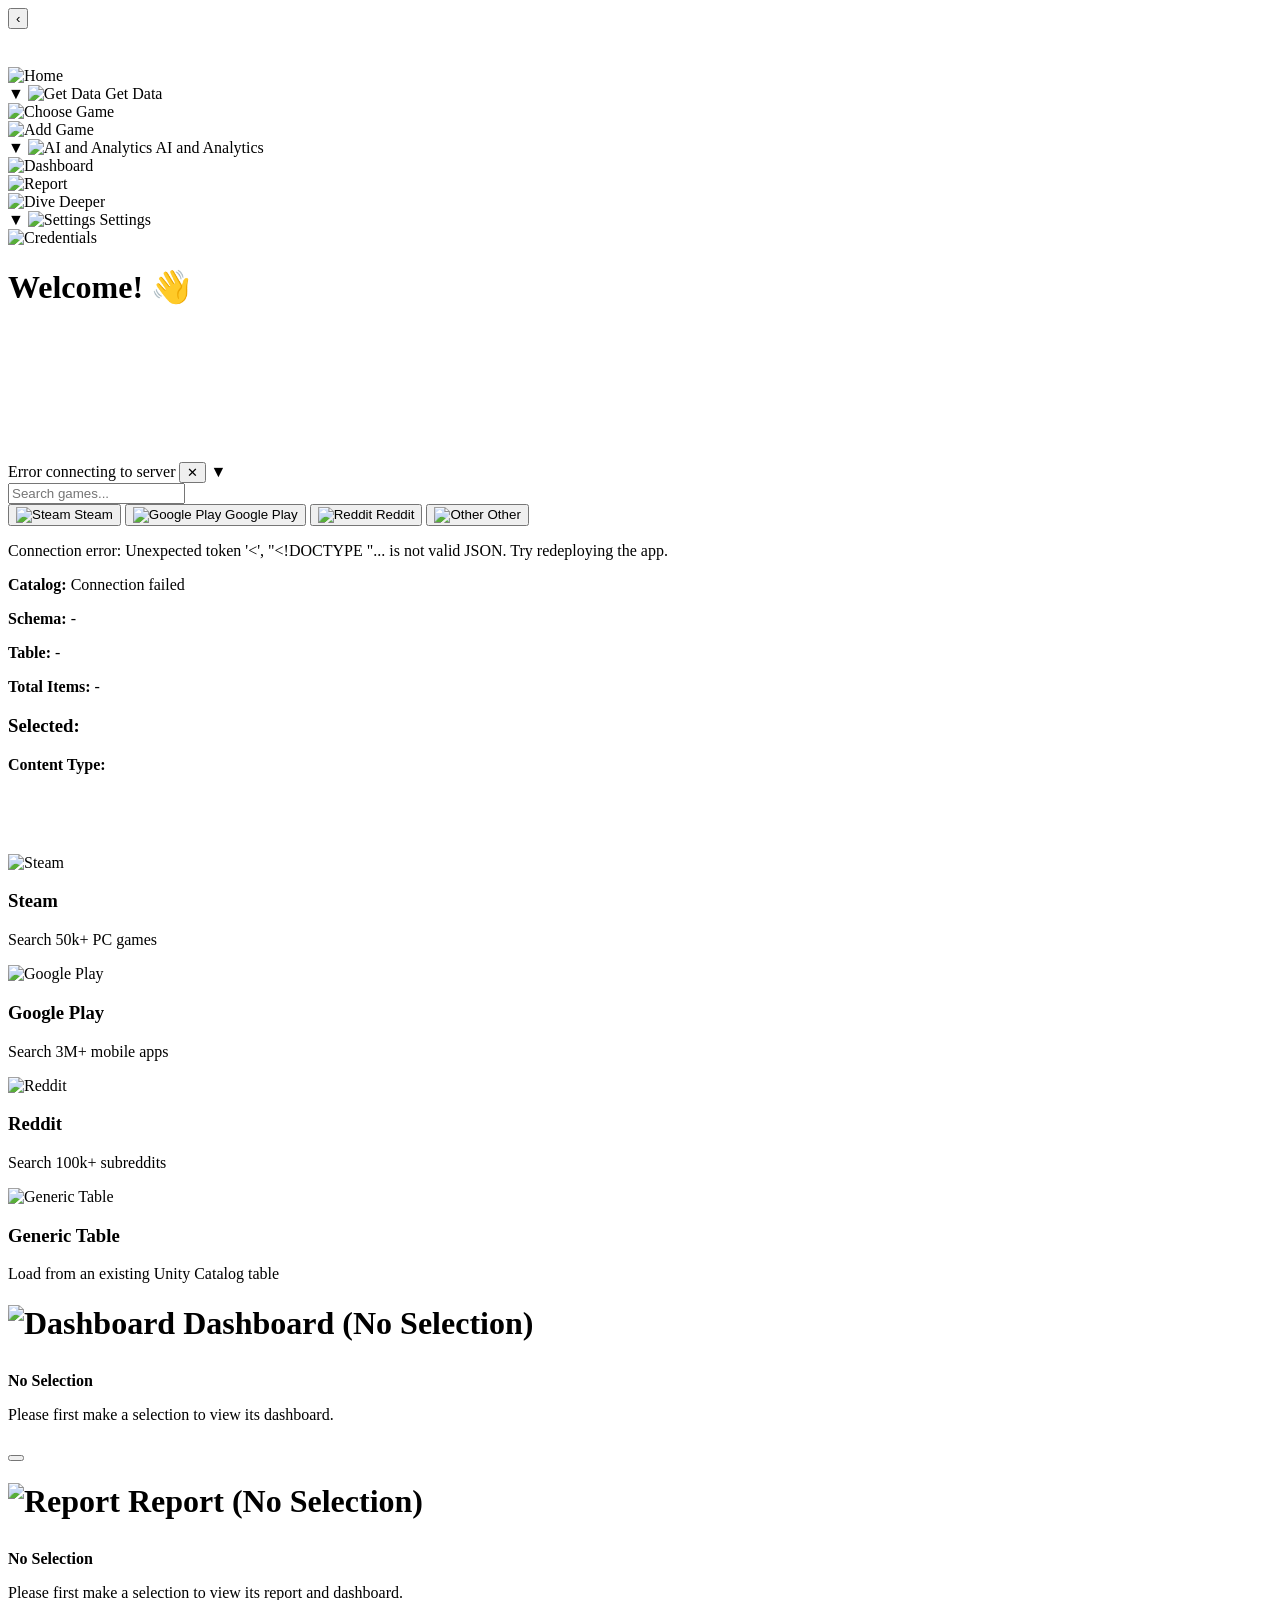
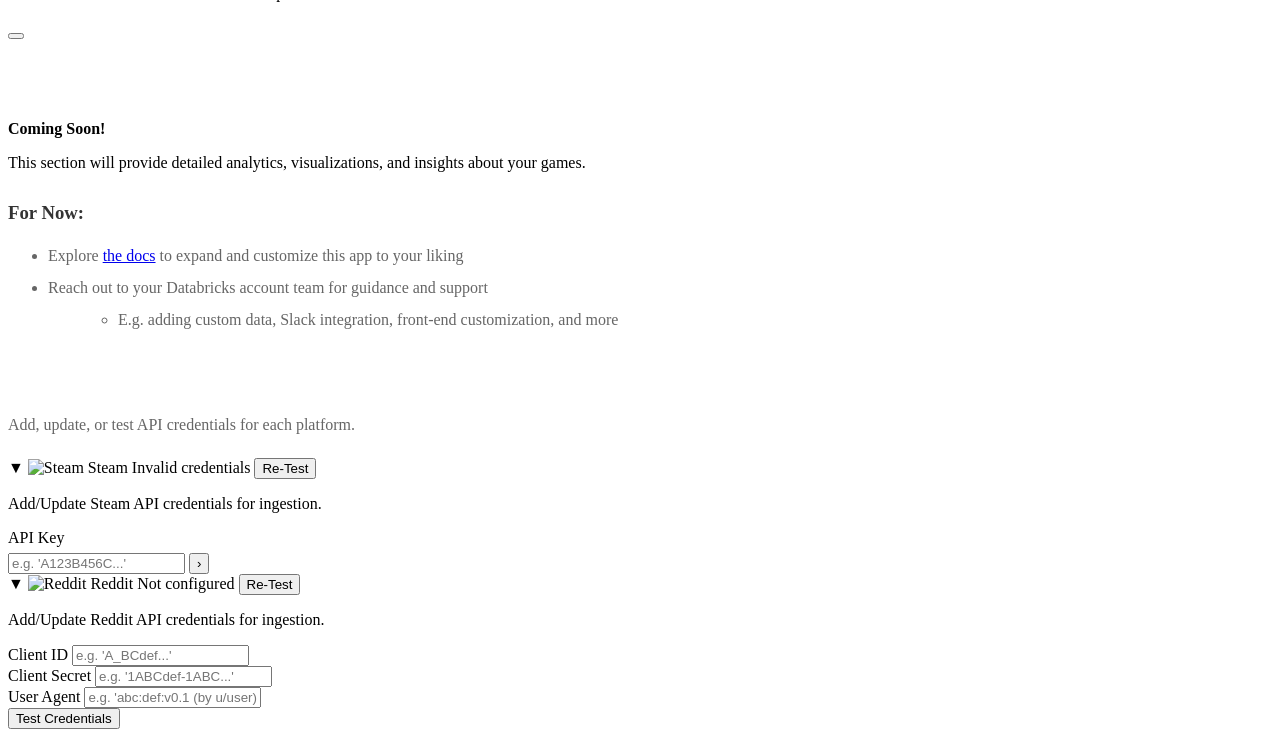
==== src/app/templates/index.html @ a2a9228e "Update Demo teardown to remove secrets, add functional Steam credentials part of Credentials page" ====
<!DOCTYPE html>
<html lang="en">
<head>
    <meta charset="UTF-8">
    <meta name="viewport" content="width=device-width, initial-scale=1.0">
    <title>Social Listening Demo</title>
    <link rel="stylesheet" href="styles/theme.css">
    <link rel="stylesheet" href="styles/main.css">
    <link rel="stylesheet" href="styles/sidebar.css">
</head>
<body>
    <!-- Sidebar -->
    <div class="sidebar" id="sidebar">
        <button class="toggle-btn" id="toggleBtn" onclick="toggleSidebar()">‹</button>
        <div class="sidebar-header">
            <div class="sidebar-header-content">
                <img src="" alt="" class="databricks-icon" id="sidebar-header-icon">
                <div class="sidebar-header-text">
                    <h2 id="sidebar-header-title"></h2>
                    <p id="sidebar-header-subtitle"></p>
                </div>
            </div>
        </div>
        <nav class="sidebar-nav">
            <div class="nav-item active" data-tab="home" data-page-key="home">
                <span class="nav-item-icon"><img src="" alt="Home"></span>
                <span class="nav-item-text"></span>
            </div>
            
            <!-- Dev Testing Tab (conditionally rendered) -->
            <div class="nav-item" data-tab="dev-testing" id="dev-testing-nav" style="display: none;">
                <span class="nav-item-icon"><img src="/assets/databricks/primary-icon-orange-botnet.svg" alt="Dev Testing"></span>
                <span>Dev Testing</span>
            </div>
            
            <!-- Get Data Section -->
            <div class="nav-section">
                <div class="nav-section-header" onclick="toggleNavSection(this)">
                    <span class="nav-section-icon collapse-arrow">▼</span>
                    <span class="nav-section-main-icon"><img src="/assets/databricks/primary-icon-white-cloud.svg" alt="Get Data"></span>
                    <span class="nav-section-title">Get Data</span>
                </div>
                <div class="nav-section-items">
                    <div class="nav-item" data-tab="choose-game" data-page-key="choose_game">
                        <span class="nav-item-icon"><img src="" alt="Choose Game"></span>
                        <span class="nav-item-text"></span>
                    </div>
                    <div class="nav-item" data-tab="add-game" data-page-key="add_game">
                        <span class="nav-item-icon"><img src="" alt="Add Game"></span>
                        <span class="nav-item-text"></span>
                    </div>
                </div>
            </div>
            
            <!-- AI and Analytics Section -->
            <div class="nav-section">
                <div class="nav-section-header" onclick="toggleNavSection(this)">
                    <span class="nav-section-icon collapse-arrow">▼</span>
                    <span class="nav-section-main-icon"><img src="/assets/databricks/primary-icon-white-botnet.svg" alt="AI and Analytics"></span>
                    <span class="nav-section-title">AI and Analytics</span>
                </div>
                <div class="nav-section-items">
                    <div class="nav-item" data-tab="dashboard" data-page-key="dashboard">
                        <span class="nav-item-icon"><img src="" alt="Dashboard"></span>
                        <span class="nav-item-text"></span>
                    </div>
                    <div class="nav-item" data-tab="report" data-page-key="report">
                        <span class="nav-item-icon"><img src="" alt="Report"></span>
                        <span class="nav-item-text"></span>
                    </div>
                    <div class="nav-item" data-tab="dive-deeper" data-page-key="dive_deeper">
                        <span class="nav-item-icon"><img src="" alt="Dive Deeper"></span>
                        <span class="nav-item-text"></span>
                    </div>
                </div>
            </div>
            
            <!-- Settings Section (collapsed by default) -->
            <div class="nav-section collapsed">
                <div class="nav-section-header" onclick="toggleNavSection(this)">
                    <span class="nav-section-icon collapse-arrow">▼</span>
                    <span class="nav-section-main-icon"><img src="/assets/databricks/primary-icon-white-built-in-functions.svg" alt="Settings"></span>
                    <span class="nav-section-title">Settings</span>
                </div>
                <div class="nav-section-items">
                    <div class="nav-item" data-tab="credentials" data-page-key="credentials">
                        <span class="nav-item-icon"><img src="" alt="Credentials"></span>
                        <span class="nav-item-text"></span>
                    </div>
                </div>
            </div>
        </nav>
        
        <!-- SIDEBAR_LINKS_PLACEHOLDER -->
        <!-- (Will be rendered by the "sidebar" links in main.py) -->
    </div>

    <!-- Main Content -->
    <div class="main-content">
        <!-- Home Tab -->
        <div class="content-container tab-content active" id="home" data-page-key="home">
            <div class="welcome-section">
                <h1>Welcome! 👋</h1>
                <p class="subtitle page-subtitle"></p>
                
                <div class="feature-grid">
                    <div class="feature-card" data-tab="choose-game" data-page-key="choose_game" onclick="navigateToTab('choose-game')">
                        <div class="feature-icon"><img src="" alt="" class="feature-card-icon"></div>
                        <h3 class="feature-card-title"></h3>
                        <p class="feature-card-description"></p>
                    </div>
                    <div class="feature-card" data-tab="add-game" data-page-key="add_game" onclick="navigateToTab('add-game')">
                        <div class="feature-icon"><img src="" alt="" class="feature-card-icon"></div>
                        <h3 class="feature-card-title"></h3>
                        <p class="feature-card-description"></p>
                    </div>
                </div>
            </div>
        </div>

        <!-- Choose Game Tab -->
        <div class="content-container tab-content" id="choose-game" data-page-key="choose_game">
            <h1><img src="" alt="" class="page-title-icon page-title-icon-dynamic"> <span class="page-title-text"></span></h1>
            <p class="subtitle page-subtitle"></p>
            
            <div class="dropdown-container">
                <label for="game-dropdown"></label>
                <div class="custom-dropdown disabled" id="custom-game-dropdown">
                    <div class="custom-dropdown-selected" id="game-dropdown-selected">
                        <span class="dropdown-text">Loading...</span>
                        <button class="dropdown-clear-btn" id="dropdown-clear-btn" onclick="clearGameSelection(event)">✕</button>
                        <span class="dropdown-arrow">▼</span>
                    </div>
                    <div class="custom-dropdown-options" id="game-dropdown-options">
                        <div class="dropdown-search-container">
                            <input type="text" class="dropdown-search-input" id="game-dropdown-search" placeholder="">
                            <div class="dropdown-filter-buttons">
                                <span class="filter-label"></span>
                                <button class="filter-btn active" data-filter="steam" id="filter-steam">
                                    <img src="/assets/steam/Steam_icon_logo.svg" alt="Steam">
                                    <span>Steam</span>
                                </button>
                                <button class="filter-btn active" data-filter="google" id="filter-google">
                                    <img src="/assets/google_play/Google_Play_2022_icon.svg" alt="Google Play">
                                    <span>Google Play</span>
                                </button>
                                <button class="filter-btn active" data-filter="reddit" id="filter-reddit">
                                    <img src="/assets/reddit/Reddit_Logo.webp" alt="Reddit">
                                    <span>Reddit</span>
                                </button>
                                <button class="filter-btn active" data-filter="other" id="filter-other">
                                    <img src="/assets/databricks/primary-icon-orange-unity-catalog.svg" alt="Other">
                                    <span>Other</span>
                                </button>
                            </div>
                        </div>
                        <div class="dropdown-options-list" id="game-dropdown-options-list">
                            <!-- Options will be populated by JavaScript -->
                        </div>
                    </div>
                </div>
                <!-- Hidden select for form compatibility -->
                <select id="game-dropdown" style="display: none;">
                    <option value="">Loading games...</option>
                </select>
                <p class="success" id="success-message"></p>
            </div>
            
            <div class="info-box">
                <p><strong>Catalog:</strong> <span id="db-catalog">Loading...</span></p>
                <p><strong>Schema:</strong> <span id="db-schema">Loading...</span></p>
                <p><strong>Table:</strong> <span id="db-table">Loading...</span></p>
                <p><strong>Total Items:</strong> <span id="game-count">-</span></p>
            </div>
            
            <div class="selected-game" id="selected-game">
                <h3>Selected:</h3>
                <p id="selected-game-name"></p>
                <p><strong>Content Type:</strong> <span id="selected-game-content-type"></span></p>
            </div>
            
            <button class="btn" id="choose-game-view-dashboard-btn" style="display: none; margin-top: 20px;" onclick="navigateToTab('dashboard')">
                View Dashboard
            </button>
        </div>

        <!-- Add Game Tab -->
        <div class="content-container tab-content" id="add-game" data-page-key="add_game">
            <h1><img src="" alt="" class="page-title-icon page-title-icon-dynamic"> <span class="page-title-text"></span></h1>
            <p class="subtitle page-subtitle"></p>
            
            <div class="source-tiles-container" id="source-tiles-container">
                <div class="source-tile" id="steam-tile" data-source-id="steam" onclick="expandSourceTile('steam')">
                    <div class="source-icon">
                        <img src="/assets/steam/Steam_icon_logo.svg" alt="Steam">
                    </div>
                    <h3>Steam</h3>
                    <p>Search 50k+ PC games</p>
                </div>
                
                <div class="source-tile" id="google-play-tile" data-source-id="google_play" onclick="expandSourceTile('google-play')">
                    <div class="source-icon">
                        <img src="/assets/google_play/Google_Play_2022_icon.svg" alt="Google Play">
                    </div>
                    <h3>Google Play</h3>
                    <p>Search 3M+ mobile apps</p>
                </div>
                
                <div class="source-tile" id="reddit-tile" data-source-id="reddit" onclick="expandSourceTile('reddit')">
                    <div class="source-icon">
                        <img src="/assets/reddit/Reddit_Logo.webp" alt="Reddit">
                    </div>
                    <h3>Reddit</h3>
                    <p>Search 100k+ subreddits</p>
                </div>

                <div class="source-tile" id="generic-table-tile" data-source-id="generic_table" onclick="expandSourceTile('generic-table')">
                    <div class="source-icon">
                        <img src="/assets/databricks/primary-icon-orange-unity-catalog.svg" alt="Generic Table">
                    </div>
                    <h3>Generic Table</h3>
                    <p>Load from an existing Unity Catalog table</p>
                </div>    
            </div>

            <!-- Expanded Search Forms -->
            <div class="source-search-container" id="steam-search" style="display: none;">
                <div class="search-header">
                    <h3>
                        <img src="/assets/steam/Steam_icon_logo.svg" alt="Steam">
                        Steam Game Search
                    </h3>
                    <button class="close-btn" onclick="closeSourceTile()">✕</button>
                </div>
                <div class="search-body">
                    <div class="form-group">
                        <label for="steam-search-input">
                            Search Steam
                            <span class="info-icon-wrapper">
                                <span class="info-icon">i</span>
                                <span class="info-tooltip">The game name can be full or partial (e.g. "The Elder Scrolls V: Skyrim" or "Skyrim").<br><br>App ID may be found from the Steam store page URL, e.g.<br>https://store.steampowered.com/app/<strong>1145360</strong>/Hades/</span>
                            </span>
                        </label>
                        <div class="search-input-wrapper">
                            <input type="text" id="steam-search-input" placeholder="Enter game name or app ID" onkeypress="if(event.key==='Enter') handleSteamSearch()">
                            <button class="inline-search-btn" id="steam-search-btn" onclick="handleSteamSearch()">›</button>
                        </div>
                    </div>
                    
                    <!-- Search Results Label -->
                    <div id="steam-search-results-header" style="display: none; margin-top: 20px;">
                        <label for="steam-results-select">Search Results:</label>
                        <p id="steam-results-count" style="color: #b0b0b0; font-size: 0.9em; margin-top: 5px; margin-bottom: 0;"></p>
                    </div>
                    
                    <!-- Two-column layout for results and game info -->
                    <div class="steam-content-wrapper" id="steam-content-wrapper">
                        <!-- Search Results Column -->
                        <div class="steam-results-column">
                            <div id="steam-search-results" style="display: none;">
                                <div class="form-group">
                                    <select id="steam-results-select" size="10" onchange="handleSteamGameSelection()">
                                    </select>
                                </div>
                            </div>
                            <!-- Add Game Button -->
                            <button class="btn add-game-btn" id="add-game-btn" style="display: none;" onclick="handleAddGame()">
                                <span class="btn-main-text">Add Game</span>
                                <span class="btn-sub-text">(Est. 10-20 minutes)</span>
                            </button>
                        </div>
                        
                        <!-- Game Info Column -->
                        <div class="steam-info-column" id="steam-info-column">
                            <div class="steam-game-info" id="steam-game-info">
                                <p class="steam-info-loading">Loading game information...</p>
                            </div>
                        </div>
                    </div>
                    
                    <!-- Message area for add game info -->
                    <div id="add-game-message" style="margin-top: 20px;"></div>
                </div>
            </div>
            
            <div class="source-search-container" id="google-play-search" style="display: none;">
                <div class="search-header">
                    <h3>
                        <img src="/assets/google_play/Google_Play_2022_icon.svg" alt="Google Play">
                        Google Play Game Search
                    </h3>
                    <button class="close-btn" onclick="closeSourceTile()">✕</button>
                </div>
                <div class="search-body">
                    <div class="form-group">
                        <label for="google-play-search-input">
                            Search Google Play
                            <span class="info-icon-wrapper">
                                <span class="info-icon">i</span>
                                <span class="info-tooltip">This acts the same as Google Play's own search. <br><br>Example valid searches: "pokemon go", "brawl stars", "best pikachu game", etc.</span>
                            </span>
                        </label>
                        <div class="search-input-wrapper">
                            <input type="text" id="google-play-search-input" placeholder="Enter mobile game name or other search term" onkeypress="if(event.key==='Enter') handleGooglePlaySearch()">
                            <button class="inline-search-btn" id="google-play-search-btn" onclick="handleGooglePlaySearch()">›</button>
                        </div>
                    </div>
                    
                    <!-- Search Results Label -->
                    <div id="google-play-search-results-header" style="display: none; margin-top: 20px;">
                        <label for="google-play-results-select">Search Results:</label>
                        <p id="google-play-results-count" style="color: #b0b0b0; font-size: 0.9em; margin-top: 5px; margin-bottom: 0;"></p>
                    </div>
                    
                    <!-- Two-column layout for results and game info -->
                    <div class="steam-content-wrapper" id="google-play-content-wrapper">
                        <!-- Search Results Column -->
                        <div class="steam-results-column">
                            <div id="google-play-search-results" style="display: none;">
                                <div class="form-group">
                                    <select id="google-play-results-select" size="10" onchange="handleGooglePlayGameSelection()">
                                    </select>
                                </div>
                            </div>
                            <!-- Add Game Button -->
                            <button class="btn add-game-btn" id="google-play-add-game-btn" style="display: none;" onclick="handleAddGooglePlayGame()">
                                <span class="btn-main-text">Add Game</span>
                                <span class="btn-sub-text">(Est. 10-20 minutes)</span>
                            </button>
                        </div>
                        
                        <!-- Game Info Column -->
                        <div class="steam-info-column" id="google-play-info-column">
                            <div class="steam-game-info" id="google-play-game-info">
                                <p class="steam-info-loading">Loading game information...</p>
                            </div>
                        </div>
                    </div>
                    
                    <!-- Message area for add game info -->
                    <div id="google-play-message" style="margin-top: 20px;"></div>
                </div>
            </div>
            
            <div class="source-search-container" id="reddit-search" style="display: none;">
                <div class="search-header">
                    <h3>
                        <img src="/assets/reddit/Reddit_Logo.webp" alt="Reddit">
                        Reddit Subreddit Search
                    </h3>
                    <button class="close-btn" onclick="closeSourceTile()">✕</button>
                </div>
                <div class="search-body">
                    <div class="form-group">
                        <label for="reddit-search-input">
                            Search Reddit
                            <span class="info-icon-wrapper">
                                <span class="info-icon">i</span>
                                <span class="info-tooltip">Search for subreddits by name or other query. Valid examples: "pokemon", video games", "games like street fighter".<br><br>Both subreddit names and descriptions are used for the search.</span>
                            </span>
                        </label>
                        <div class="search-input-wrapper">
                            <input type="text" id="reddit-search-input" placeholder="Enter search here, e.g. 'darksouls', 'pokemon stuff'" onkeypress="if(event.key==='Enter') handleRedditSearch()">
                            <button class="inline-search-btn" id="reddit-search-btn" onclick="handleRedditSearch()">›</button>
                        </div>
                    </div>
                    
                    <!-- Search Results Label -->
                    <div id="reddit-search-results-header" style="display: none; margin-top: 20px;">
                        <label for="reddit-results-select">Search Results:</label>
                        <p id="reddit-results-count" style="color: #b0b0b0; font-size: 0.9em; margin-top: 5px; margin-bottom: 0;"></p>
                    </div>
                    
                    <!-- Two-column layout for results and subreddit info -->
                    <div class="steam-content-wrapper" id="reddit-content-wrapper">
                        <!-- Search Results Column -->
                        <div class="steam-results-column">
                            <div id="reddit-search-results" style="display: none;">
                                <div class="form-group">
                                    <select id="reddit-results-select" size="10" onchange="handleRedditSubredditSelection()">
                                    </select>
                                </div>
                            </div>
                            <!-- Add Game Button -->
                            <button class="btn add-game-btn" id="reddit-add-game-btn" style="display: none;" onclick="handleAddRedditGame()">
                                <span class="btn-main-text">Add Game</span>
                                <span class="btn-sub-text">(Est. 10-20 minutes)</span>
                            </button>
                        </div>
                        
                        <!-- Subreddit Info Column -->
                        <div class="steam-info-column" id="reddit-info-column">
                            <div class="steam-game-info" id="reddit-subreddit-info">
                                <p class="steam-info-loading">Loading subreddit information...</p>
                            </div>
                        </div>
                    </div>
                    
                    <!-- Message area -->
                    <div id="reddit-message" style="margin-top: 20px;"></div>
                </div>
            </div>

            <div class="source-search-container" id="generic-table-search" style="display: none;">
                <div class="search-header">
                    <h3>
                        <img src="/assets/databricks/primary-icon-orange-unity-catalog.svg" alt="Generic Table">
                        Generic Table
                    </h3>
                    <button class="close-btn" onclick="closeSourceTile()">✕</button>
                </div>
                <div class="search-body">
                    <div class="form-group">
                        <label for="generic-table-input">
                            Enter Table Name
                            <span class="info-icon-wrapper">
                                <span class="info-icon">i</span>
                                <span class="info-tooltip">Enter the full three-part table name in the standard Unity Catalog format: catalog.schema.table</span>
                            </span>
                        </label>
                        <div class="search-input-wrapper">
                            <input type="text" id="generic-table-input" placeholder="my_catalog.my_schema.my_bronze_table" onkeypress="if(event.key==='Enter') handleGenericTableSubmit()">
                            <button class="inline-search-btn" id="generic-table-btn" onclick="handleGenericTableSubmit()">›</button>
                        </div>
                    </div>
                    
                    <!-- Message area -->
                    <div id="generic-table-message" style="margin-top: 20px;"></div>

                    <!-- Add Game Button -->
                    <button class="btn add-game-btn" id="generic-table-add-game-btn" style="display: none; margin-top: 20px;" onclick="handleAddGenericTable()">
                        <span class="btn-main-text">Add Generic Table</span>
                        <span class="btn-sub-text">(Est. 10-20 minutes)</span>
                    </button>                    
                </div>
            </div>
        </div>

        <!-- Dashboard Tab -->
        <div class="content-container tab-content" id="dashboard" data-page-key="dashboard">
            <h1 id="dashboard-title"><img src="" alt="" class="page-title-icon page-title-icon-dynamic"> <span class="page-title-text"></span></h1>
            <p class="subtitle page-subtitle" style="display: none;"></p>
            
            <!-- No Game Selected Section -->
            <div id="dashboard-no-game-section">
                <div class="info-box" style="margin-top: 30px;">
                    <p><strong>No Selection</strong></p>
                    <p>Please first make a selection to view its dashboard.</p>
                </div>
                <div style="margin-top: 20px;">
                    <button class="btn" id="dashboard-choose-game-btn" onclick="navigateToTab('choose-game')"></button>
                </div>
            </div>
            
            <!-- Game Selected Content (embedded dashboard) -->
            <div id="dashboard-game-content" style="display: none;">
                <div style="margin-top: 20px;">
                    <div style="background: #2d2d2d; padding: 25px; border-radius: 12px; box-shadow: 0 4px 12px rgba(0, 0, 0, 0.3);">
                        <h3 style="color: #ffffff; margin-top: 0; margin-bottom: 20px; font-size: 1.3em;">
                            <span style="display: inline-block; background: white; padding: 2px; border-radius: 8px; vertical-align: middle; margin-right: 15px;">
                                <img src="/assets/databricks/primary-icon-orange-analytics-on-your-data-lakes.svg" alt="Dashboard" style="width: 32px; height: 32px; display: block;">
                            </span>Dashboard
                        </h3>
                        <iframe
                            id="dashboard-tab-iframe"
                            class="dashboard-iframe"
                            src=""
                            width="100%"
                            height="800"
                            frameborder="0"
                            style="border-radius: 8px; overflow: auto;"
                            display="block"
                            tabindex="-1">
                        </iframe>
                    </div>
                </div>
                <div style="margin-top: 30px;">
                    <button class="btn" id="dashboard-view-report-btn" onclick="navigateToTab('report')">View Report</button>
                </div>
            </div>
        </div>

        <!-- Report Tab -->
        <div class="content-container tab-content" id="report" data-page-key="report">
            <h1 id="report-title"><img src="" alt="" class="page-title-icon page-title-icon-dynamic"> <span class="page-title-text">Report (No Selection)</span></h1>
            <p class="subtitle page-subtitle" style="display: none;"></p>
            
            <!-- No Game Selected Section -->
            <div id="report-no-game-section">
                <div class="info-box" style="margin-top: 30px;">
                    <p><strong>No Selection</strong></p>
                    <p>Please first make a selection to view its report and dashboard.</p>
                </div>
                <div style="margin-top: 20px;">
                    <button class="btn" id="report-choose-game-btn" onclick="navigateToTab('choose-game')"></button>
                </div>
            </div>
            
            <!-- Game Selected Content -->
            <div id="report-game-content" style="display: none;">
                <div class="info-box">
                    <p><strong>Report Generation</strong></p>
                    <p>Generate AI reports, each tailored to a selected persona. Then, dive deeper using dashboards and Genie.</p>
                </div>
                
                <!-- Persona Selection -->
                <div style="margin-top: 30px;">
                    <div class="dropdown-container" style="margin-bottom: 10px;">
                        <label for="persona-dropdown-report">Select a Persona:</label>
                        <select id="persona-dropdown-report" disabled onchange="handlePersonaSelection()">
                            <option value="">Loading personas...</option>
                        </select>
                    </div>
                </div>
                
                <!-- Generate Report Button -->
                <div>
                    <button class="btn" id="generate-report-btn" style="display: none;" onclick="handleGenerateReport()">Generate Report</button>
                </div>
                
                <!-- Report Display Area -->
                <div id="report-display-area" style="display: none; margin-top: 30px;">
                    <!-- Dark outer container -->
                    <div id="report-dark-container" style="background: #2d2d2d; padding: 25px; border-radius: 12px; box-shadow: 0 4px 12px rgba(0, 0, 0, 0.3); transition: all 0.3s ease;">
                        <h3 style="color: #ffffff; margin-top: 0; margin-bottom: 10px; font-size: 1.3em;">
                            <span style="display: inline-block; background: white; padding: 2px; border-radius: 8px; vertical-align: middle; margin-right: 15px;">
                                <img src="/assets/databricks/primary-icon-orange-describe-query.svg" alt="Report" style="width: 32px; height: 32px; display: block;">
                            </span>Email Report
                        </h3>
                        
                        <!-- Subject line and Ask Genie Button container -->
                        <div style="display: flex; justify-content: space-between; align-items: flex-start; margin-bottom: 20px;">
                            <!-- Subject line on dark region -->
                            <div id="report-subject" style="color: #e0e0e0; font-size: 0.95em; line-height: 1.6; flex: 1;">
                                <!-- Subject will be displayed here -->
                            </div>
                            
                            <!-- Ask Genie Button -->
                            <button id="ask-genie-btn" class="btn" style="display: none; padding: 10px 20px; font-size: 14px; opacity: 1; transition: all 0.3s ease, opacity 0.2s ease; flex-shrink: 0; margin-left: 20px; margin-top: -10px;" onclick="openGenie()">
                                Ask Genie
                            </button>
                        </div>
                        
                        <!-- Two column layout container -->
                        <div id="report-content-wrapper" style="display: flex; gap: 0; align-items: flex-start; transition: gap 0.4s ease;">
                            <!-- Light inner container for report content -->
                            <div id="report-content-column" style="width: 100%; max-height: 600px; overflow-y: auto; background: white; padding: 25px; border-radius: 8px; box-shadow: 0 2px 8px rgba(0, 0, 0, 0.1); transition: width 0.4s ease;">
                                <!-- Summary content -->
                                <div id="report-summary" style="color: #333; line-height: 1.8;">
                                    <!-- Summary will be displayed here -->
                                </div>
                                
                                <!-- Expand Details button -->
                                <button id="expand-details-btn" class="btn" style="display: none; margin-top: 20px;" onclick="handleExpandDetails()">
                                    Expand Details
                                </button>
                                
                                <!-- Expanded content (hidden by default) -->
                                <div id="report-expanded" style="color: #333; line-height: 1.8;">
                                    <!-- Expanded content will be displayed here -->
                                </div>
                            </div>
                            
                            <!-- Genie chat area (hidden by default) -->
                            <div id="genie-chat-column" style="width: 0; min-height: 150px; max-height: 600px; overflow: hidden; opacity: 0; background: white; padding: 0; border-radius: 8px; box-shadow: 0 2px 8px rgba(0, 0, 0, 0.1); position: relative; transition: all 0.4s ease; display: flex; flex-direction: column;">
                                <!-- Close button for Genie -->
                                <button class="genie-close-btn" onclick="closeGenie()" style="position: absolute; top: 10px; right: 10px; z-index: 20;">✕</button>
                                <div style="width: 100%; flex: 1; display: flex; flex-direction: column; position: relative; min-height: 0;">
                                    
                                    
                                    <!-- Chat header -->
                                    <div style="padding: 25px 25px 15px 25px; flex-shrink: 0;">
                                        <div style="display: flex; align-items: center; gap: 12px; padding-right: 40px;">
                                            <img src="/assets/genie/genie_logo.png" alt="Genie Logo" style="height: 32px; width: auto;">
                                            <h4 style="margin: 0; color: #333; font-size: 1.4em;">Ask Genie</h4>
                                        </div>
                                        <p style="color: #666; font-size: 13px; margin: 8px 0 0 0;">Ask questions about the data and get AI-powered insights.</p>
                                    </div>
                                    
                                    <!-- Chat messages area -->
                                    <div id="genie-chat-messages" style="flex: 1; overflow-y: auto; padding: 0 25px; display: flex; flex-direction: column; gap: 16px; min-height: 0;">
                                        <!-- Welcome container with sample questions -->
                                        <div id="genie-welcome-container" style="display: flex; flex-direction: column; gap: 12px; max-width: 660px; align-items: flex-start;">
                                            <!-- Sample questions will be populated from config -->
                                        </div>
                                        <!-- Chat messages will appear here -->
                                    </div>
                                    
                                    <!-- Input area - stays at bottom -->
                                    <div style="padding: 15px 25px 25px 25px; flex-shrink: 0; background: white;">
                                        <div id="genie-input-container" style="position: relative; display: flex; align-items: flex-start; border: 1px solid #C0CDD8; border-radius: 12px; padding: 8px 12px; background-color: white; box-shadow: 0px 2px 3px -1px rgba(0, 0, 0, 0.05), 0px 1px 0px 0px rgba(0, 0, 0, 0.02);">
                                            <textarea 
                                                id="genie-chat-input"
                                                placeholder="Ask your question..."
                                                style="flex: 1; border: none; background: transparent; padding: 4px 8px; font-size: 14px; color: #11171C; outline: none; resize: none; min-height: 26px; max-height: 120px; line-height: 1.5; font-family: -apple-system, BlinkMacSystemFont, 'Segoe UI', Roboto, Helvetica, Arial, sans-serif; overflow-y: auto; transition: opacity 0.2s ease; box-shadow: none; -webkit-appearance: none; -moz-appearance: none; appearance: none;"
                                                rows="1"
                                                oninput="autoResizeTextarea(this)"
                                            ></textarea>
                                            <button 
                                                id="genie-send-button"
                                                onclick="sendGenieMessage()"
                                                style="width: 32px; height: 32px; border: none; background: transparent; cursor: pointer; flex-shrink: 0; background-image: url('/assets/genie/send_icon.svg'); background-size: 16px; background-repeat: no-repeat; background-position: center; margin-top: 0; transition: opacity 0.2s ease;"
                                                title="Send message"
                                            ></button>
                                        </div>
                                        <div style="text-align: center; font-size: 12px; color: #767676; margin-top: 8px;">
                                            Always review the accuracy of responses.
                                        </div>
                                    </div>
                                </div>
                            </div>
                        </div>
                    </div>
                </div>
                
                <!-- Show Dashboard Button (visible only after Generate Report is clicked) -->
                <div style="margin-top: 30px;">
                    <button class="btn" id="view-dashboard-btn" style="display: none;" onclick="toggleDashboard()">Show Dashboard</button>
                </div>

                <!-- Embedded Dashboard Section -->
                <div id="dashboard-section" style="display: none; margin-top: 10px;">
                    <!-- Dark outer container -->
                    <div style="background: #2d2d2d; padding: 25px; border-radius: 12px; box-shadow: 0 4px 12px rgba(0, 0, 0, 0.3);">
                        <h3 style="color: #ffffff; margin-top: 0; margin-bottom: 20px; font-size: 1.3em;">
                            <span style="display: inline-block; background: white; padding: 2px; border-radius: 8px; vertical-align: middle; margin-right: 15px;">
                                <img src="/assets/databricks/primary-icon-orange-analytics-on-your-data-lakes.svg" alt="Dashboard" style="width: 32px; height: 32px; display: block;">
                            </span>Dashboard
                        </h3>
                        
                        <!-- Dashboard iframe -->
                        <iframe
                            id="dashboard-iframe"
                            class="dashboard-iframe"
                            src="..."
                            width="100%"
                            height="800"
                            frameborder="0"
                            style="border-radius: 8px; overflow: auto;"
                            display="block"
                            tabindex="-1">
                        </iframe>
                    </div>
                </div>
            </div>
        </div>

        <!-- Dive Deeper Tab -->
        <div class="content-container tab-content" id="dive-deeper" data-page-key="dive_deeper">
            <h1><img src="" alt="" class="page-title-icon page-title-icon-dynamic"> <span class="page-title-text"></span></h1>
            <p class="subtitle page-subtitle"></p>
            
            <div class="info-box">
                <p><strong>Coming Soon!</strong></p>
                <p>This section will provide detailed analytics, visualizations, and insights about your games.</p>
            </div>
            
            <div style="margin-top: 30px;">
                <h3 style="color: #333; margin-bottom: 15px;">For Now:</h3>
                <ul style="color: #666; line-height: 2;">
                    <li>Explore <a href="https://docs.databricks.com/en/dev-tools/databricks-apps/index.html" target="_blank">the docs</a> to expand and customize this app to your liking</li>
                    <li>Reach out to your Databricks account team for guidance and support
                        <ul style="margin-left: 30px;">
                            <li>E.g. adding custom data, Slack integration, front-end customization, and more</li>
                        </ul>
                    </li>
                </ul>
            </div>            
        </div>

        <!-- Credentials Tab -->
        <div class="content-container tab-content" id="credentials" data-page-key="credentials">
            <h1><img src="" alt="" class="page-title-icon page-title-icon-dynamic"> <span class="page-title-text"></span></h1>
            <p class="subtitle page-subtitle" style="display: none;"></p>
            <p style="margin-top: 6px; margin-bottom: 0; color: #666;">Add, update, or test API credentials for each platform.</p>
            <div class="credentials-collapsible-wrapper" style="margin-top: 24px;">
                <div class="credentials-collapsible collapsed" id="credentials-steam-section">
                    <div class="credentials-collapsible-header" onclick="toggleCredentialsSection(this)">
                        <span class="credentials-collapsible-arrow">▼</span>
                        <img src="/assets/steam/Steam_icon_logo.svg" alt="Steam" class="credentials-collapsible-icon">
                        <span class="credentials-collapsible-title">Steam</span>
                        <span class="credentials-collapsible-placeholder" id="credentials-steam-placeholder">Not configured</span>
                        <button type="button" class="credentials-retest-btn" onclick="event.stopPropagation(); handleCredentialsRetest('steam')">Re-Test</button>
                    </div>
                    <div class="credentials-collapsible-content">
                        <p class="credentials-collapsible-content-text">Add/Update Steam API credentials for ingestion.</p>
                        <label class="credentials-input-label" for="credentials-steam-input">API Key</label>
                        <div class="search-input-wrapper credentials-input-wrapper" style="margin-top: 6px;">
                            <input type="text" id="credentials-steam-input" placeholder="e.g. 'A123B456C...'" class="credentials-text-input" onkeypress="if(event.key==='Enter') handleSteamCredentialsTestFromInput()">
                            <button type="button" class="inline-search-btn" id="credentials-steam-btn" onclick="handleSteamCredentialsTestFromInput()">›</button>
                        </div>
                        <div id="credentials-steam-test-result" class="credentials-test-result credentials-test-result--hidden" aria-live="polite"></div>
                    </div>
                </div>
                <div class="credentials-collapsible collapsed" id="credentials-reddit-section">
                    <div class="credentials-collapsible-header" onclick="toggleCredentialsSection(this)">
                        <span class="credentials-collapsible-arrow">▼</span>
                        <img src="/assets/reddit/Reddit_Logo.webp" alt="Reddit" class="credentials-collapsible-icon">
                        <span class="credentials-collapsible-title">Reddit</span>
                        <span class="credentials-collapsible-placeholder">Not configured</span>
                        <button type="button" class="credentials-retest-btn" onclick="event.stopPropagation(); handleCredentialsRetest('reddit')">Re-Test</button>
                    </div>
                    <div class="credentials-collapsible-content">
                        <p class="credentials-collapsible-content-text">Add/Update Reddit API credentials for ingestion.</p>
                        <div class="credentials-reddit-row">
                            <div class="credentials-input-group">
                                <label class="credentials-input-label" for="credentials-reddit-input">Client ID</label>
                                <input type="text" id="credentials-reddit-input" placeholder="e.g. 'A_BCdef...'" class="credentials-text-input credentials-text-input-no-btn">
                            </div>
                            <div class="credentials-input-group">
                                <label class="credentials-input-label" for="credentials-reddit-client-secret-input">Client Secret</label>
                                <input type="text" id="credentials-reddit-client-secret-input" placeholder="e.g. '1ABCdef-1ABC...'" class="credentials-text-input credentials-text-input-no-btn">
                            </div>
                            <div class="credentials-input-group">
                                <label class="credentials-input-label" for="credentials-reddit-user-agent-input">User Agent</label>
                                <input type="text" id="credentials-reddit-user-agent-input" placeholder="e.g. 'abc:def:v0.1 (by u/user)'" class="credentials-text-input credentials-text-input-no-btn">
                            </div>
                        </div>
                        <button type="button" class="credentials-test-btn" onclick="handleCredentialsRetest('reddit')">Test Credentials</button>
                    </div>
                </div>
            </div>
        </div>

        <!-- Dev Testing Tab (conditionally rendered) -->
        <div class="content-container tab-content" id="dev-testing">
            <h1><img src="/assets/databricks/primary-icon-orange-botnet.svg" alt="Dev Testing" class="page-title-icon"> Dev Testing</h1>
            <p class="subtitle">Development and testing page</p>
            
            <div class="info-box" style="background-color: #fff3cd; border-left: 4px solid #ffc107;">
                <p><strong>⚠️ Development Tab</strong></p>
                <p>This tab is for development and testing purposes only.</p>
                <p style="margin-top: 10px; font-size: 0.9em; color: #666;">
                    To hide this tab, set <code style="background: #f5f5f5; padding: 2px 6px; border-radius: 3px;">ENABLE_DEV_TESTING_TAB = false</code> in the JavaScript feature flags section.
                </p>
            </div>
            
            <!-- Embedded Dashboard Section -->
            <div style="margin-top: 30px;">
                <!-- Dark outer container -->
                <div style="background: #2d2d2d; padding: 25px; border-radius: 12px; box-shadow: 0 4px 12px rgba(0, 0, 0, 0.3);">
                    <h3 style="color: #ffffff; margin-top: 0; margin-bottom: 20px; font-size: 1.3em;">
                        <span style="display: inline-block; background: white; padding: 2px; border-radius: 8px; vertical-align: middle; margin-right: 15px;">
                            <img src="/assets/databricks/primary-icon-orange-analytics-on-your-data-lakes.svg" alt="Dashboard" style="width: 32px; height: 32px; display: block;">
                        </span>Dashboard
                    </h3>
                    
                    <!-- Dashboard iframe -->
                    <iframe
                        id="dev-testing-dashboard-iframe"
                        class="dashboard-iframe"
                        src=""
                        width="100%"
                        height="800"
                        frameborder="0"
                        style="border-radius: 8px; overflow: auto;"
                        display="block"
                        tabindex="-1">
                    </iframe>
                </div>
            </div>
        </div>
    </div>

    <script>
        // ============================================
        // FEATURE FLAGS
        // ============================================
        const ENABLE_DEV_TESTING_TAB = false;  // Set to false to hide Dev Testing tab
        
        // ============================================
        // APP CONFIG
        // ============================================
        let appConfig = null;  // Will be loaded from /api/config
        
        // Fetch app configuration
        async function loadAppConfig() {
            try {
                const response = await fetch('/api/config');
                appConfig = await response.json();
                console.log('App config loaded successfully');
            } catch (error) {
                console.error('Failed to load app config:', error);
            }
        }

        // Single source for the game/content dropdown placeholder
        function getSelectContentPlaceholder() {
            const term = appConfig?.ui?.main?.content_term ?? 'game';
            return `-- Select a ${term} --`;
        }

        // Single source for the dropdown search placeholder
        function getSearchContentPlaceholder() {
            const termPlural = appConfig?.ui?.main?.content_term_plural ?? 'games';
            return `Search ${termPlural}...`;
        }
        
        // Generate sample questions HTML from config
        function generateSampleQuestionsHTML() {
            if (!appConfig || !appConfig.ui || !appConfig.ui.genie || !appConfig.ui.genie.sample_questions) {
                console.warn('No Genie sample questions found in config');
                return '';
            }
            
            const questions = appConfig.ui.genie.sample_questions;
            let html = '';
            
            questions.forEach((question, index) => {
                const delay = index * 0.1;
                html += `
                    <button 
                        class="genie-suggestion-btn" 
                        onclick="handleSuggestionClick('${question.replace(/'/g, "\\'")}')"
                        style="height: 32px; padding: 6px 12px; border-radius: 8px; border: 1px solid #C0CDD8; background-color: white; display: inline-flex; align-items: center; gap: 8px; font-size: 13px; cursor: pointer; text-align: left; transition: background-color 0.2s ease; animation: chatMessageFadeIn 0.3s ease-out; animation-delay: ${delay}s;">
                        <div style="width: 16px; height: 16px; border-radius: 4px; background-image: url('/assets/genie/buttonIcon.svg'); background-size: contain; background-repeat: no-repeat; flex-shrink: 0;"></div>
                        <span style="white-space: nowrap;">${question}</span>
                    </button>`;
            });
            
            return html;
        }
        
        // Populate sidebar page names and icons from config
        function populateSidebarPages() {
            if (!appConfig || !appConfig.ui || !appConfig.ui.sidebar || !appConfig.ui.sidebar.pages) {
                console.warn('No sidebar pages configuration found in config');
                return;
            }
            
            const pages = appConfig.ui.sidebar.pages;
            
            // Update each nav item with data-page-key attribute
            document.querySelectorAll('.nav-item[data-page-key]').forEach(navItem => {
                const pageKey = navItem.getAttribute('data-page-key');
                const pageConfig = pages[pageKey];
                
                if (pageConfig) {
                    // Update icon
                    const img = navItem.querySelector('.nav-item-icon img');
                    if (img && pageConfig.icon) {
                        // Determine if the nav item is active to set the correct icon color
                        const isActive = navItem.classList.contains('active');
                        let iconPath = pageConfig.icon;
                        
                        // Swap to white version if active, keep orange if not
                        if (isActive && iconPath.includes('orange')) {
                            iconPath = iconPath.replace('orange', 'white');
                        }
                        
                        img.setAttribute('src', iconPath);
                        img.setAttribute('alt', pageConfig.display_name);
                    }
                    
                    // Update display name
                    const textSpan = navItem.querySelector('.nav-item-text');
                    if (textSpan && pageConfig.display_name) {
                        textSpan.textContent = pageConfig.display_name;
                    }
                }
            });
            
            console.log('Sidebar pages populated from config');
        }
        
        // Populate sidebar header (icon and text) from config
        function populateSidebarHeader() {
            if (!appConfig || !appConfig.ui || !appConfig.ui.sidebar || !appConfig.ui.sidebar.header) {
                console.warn('No sidebar header configuration found in config');
                return;
            }
            
            const header = appConfig.ui.sidebar.header;
            
            // Update sidebar header icon
            const headerIcon = document.getElementById('sidebar-header-icon');
            if (headerIcon && header.icon) {
                headerIcon.setAttribute('src', header.icon);
                headerIcon.setAttribute('alt', header.title || 'App Icon');
            }
            
            // Update sidebar header title
            const headerTitle = document.getElementById('sidebar-header-title');
            if (headerTitle && header.title) {
                headerTitle.textContent = header.title;
            }
            
            // Update sidebar header subtitle
            const headerSubtitle = document.getElementById('sidebar-header-subtitle');
            if (headerSubtitle && header.subtitle) {
                headerSubtitle.textContent = header.subtitle;
            }
            
            console.log('Sidebar header populated from config');
        }
        
        // Populate button text from config
        function populateButtonText() {
            if (!appConfig || !appConfig.ui || !appConfig.ui.sidebar || !appConfig.ui.sidebar.pages) {
                console.warn('No pages configuration found in config for button text');
                return;
            }
            
            const pages = appConfig.ui.sidebar.pages;
            
            // Populate "Choose Game" button text in Report no-game section
            const reportChooseGameBtn = document.getElementById('report-choose-game-btn');
            const dashboardChooseGameBtn = document.getElementById('dashboard-choose-game-btn');
            const chooseGameLabel = pages.choose_game && pages.choose_game.display_name ? pages.choose_game.display_name : 'Choose Game';
            if (reportChooseGameBtn) reportChooseGameBtn.textContent = chooseGameLabel;
            if (dashboardChooseGameBtn) dashboardChooseGameBtn.textContent = chooseGameLabel;
            
            console.log('Button text populated from config');
        }
        
        // Populate feature cards on home page from config
        function populateFeatureCards() {
            if (!appConfig || !appConfig.ui || !appConfig.ui.sidebar || !appConfig.ui.sidebar.pages) {
                console.warn('No pages configuration found in config for feature cards');
                return;
            }
            
            const pages = appConfig.ui.sidebar.pages;
            
            // Update each feature card with data-page-key attribute
            document.querySelectorAll('.feature-card[data-page-key]').forEach(featureCard => {
                const pageKey = featureCard.getAttribute('data-page-key');
                const pageConfig = pages[pageKey];
                
                if (pageConfig) {
                    // Update icon
                    const icon = featureCard.querySelector('.feature-card-icon');
                    if (icon && pageConfig.icon) {
                        icon.setAttribute('src', pageConfig.icon);
                        icon.setAttribute('alt', pageConfig.display_name || '');
                    }
                    
                    // Update title
                    const title = featureCard.querySelector('.feature-card-title');
                    if (title && pageConfig.display_name) {
                        title.textContent = pageConfig.display_name;
                    }
                    
                    // Update tile description
                    const tileDescription = featureCard.querySelector('.feature-card-description');
                    if (tileDescription && pageConfig.tile_description) {
                        tileDescription.textContent = pageConfig.tile_description;
                    }
                }
            });
            
            console.log('Feature cards populated from config');
        }
        
        // Organize Add Game source tiles based on config
        function displayAddGameSources() {
            if (!appConfig || !appConfig.ui || !appConfig.ui.main || !appConfig.ui.main.add_game_sources) {
                console.warn('No add_game_sources configuration found in config');
                return;
            }
            
            const sources = appConfig.ui.main.add_game_sources;
            const container = document.getElementById('source-tiles-container');
            
            if (!container) {
                console.warn('Source tiles container not found');
                return;
            }
            
            // Get all source tiles
            const allTiles = Array.from(container.querySelectorAll('.source-tile[data-source-id]'));
            
            // Hide all tiles initially
            allTiles.forEach(tile => {
                tile.style.display = 'none';
            });
            
            // Show and reorder tiles based on config
            sources.forEach((sourceId, index) => {
                const tile = allTiles.find(t => t.getAttribute('data-source-id') === sourceId);
                if (tile) {
                    tile.style.display = '';
                    tile.style.order = index;
                }
            });
            
            // Apply grid layout class based on number of visible tiles
            const visibleCount = sources.length;
            console.log('Add Game tiles: Visible count:', visibleCount);
            
            // Add the 4-tiles modifier class if there are exactly 4 tiles
            if (visibleCount === 4) {
                container.classList.add('source-tiles-container-4-tiles');
                console.log('Adding 4-tiles layout');
            }
            
            console.log('Add Game source tiles organized from config');
        }
        
        // Populate page headers (title, icon, subtitle) from config
        function populatePageHeaders() {
            if (!appConfig || !appConfig.ui || !appConfig.ui.sidebar || !appConfig.ui.sidebar.pages) {
                console.warn('No pages configuration found in config');
                return;
            }
            
            const pages = appConfig.ui.sidebar.pages;
            
            // Update each page container with data-page-key attribute
            document.querySelectorAll('.content-container[data-page-key]').forEach(pageContainer => {
                const pageKey = pageContainer.getAttribute('data-page-key');
                const pageConfig = pages[pageKey];
                
                if (pageConfig) {
                    // Skip icon and display_name for home page (only update subtitle)
                    if (pageKey !== 'home') {
                        // Update page title icon
                        const titleIcon = pageContainer.querySelector('.page-title-icon-dynamic');
                        if (titleIcon && pageConfig.icon) {
                            titleIcon.setAttribute('src', pageConfig.icon);
                            titleIcon.setAttribute('alt', pageConfig.display_name);
                        }
                        
                        // Update page title text
                        const titleText = pageContainer.querySelector('.page-title-text');
                        if (titleText && pageConfig.display_name) {
                            // Special handling for Report page to preserve "(No Game Selected)"/similar text
                            if (pageKey === 'report') {
                                const reportTitle = document.getElementById('report-title');
                                if (reportTitle) {
                                    // Keep existing text if it contains game info, otherwise use base text
                                    if (titleText.textContent === 'Report (No Selection)') {
                                        titleText.textContent = pageConfig.display_name + ' (No Selection)';
                                    }
                                }
                            } else {
                                titleText.textContent = pageConfig.display_name;
                            }
                        }
                    }
                    
                    // Update page subtitle (for all pages including home)
                    const subtitle = pageContainer.querySelector('.page-subtitle');
                    if (subtitle) {
                        if (pageConfig.subtitle) {
                            subtitle.textContent = pageConfig.subtitle;
                            subtitle.style.display = '';
                        } else {
                            subtitle.style.display = 'none';
                        }
                    }
                }
            });
            
            console.log('Page headers populated from config');
        }
        
        // Sidebar toggle
        // Toggle nav section collapse/expand
        function toggleNavSection(header) {
            const section = header.parentElement;
            section.classList.toggle('collapsed');
        }
        
        function toggleCredentialsSection(header) {
            const section = header.parentElement;
            section.classList.toggle('collapsed');
        }

        async function handleCredentialsRetest(source) {
            if (source === 'steam') {
                await handleSteamCredentialsTest(null, true);
                return;
            }
            // Reddit: can be wired later
            console.log('Re-Test credentials:', source);
        }

        async function handleSteamCredentialsTest(apiKey, updatePlaceholderOnly) {
            const resultEl = document.getElementById('credentials-steam-test-result');
            const placeholderEl = document.getElementById('credentials-steam-placeholder');
            const url = apiKey != null && apiKey.trim() !== ''
                ? `/api/steam/test-credentials?api_key=${encodeURIComponent(apiKey.trim())}`
                : '/api/steam/test-credentials';

            if (updatePlaceholderOnly) {
                if (placeholderEl) placeholderEl.textContent = 'Testing…';
            } else {
                if (resultEl) {
                    resultEl.className = 'credentials-test-result';
                    resultEl.textContent = 'Testing…';
                }
            }

            try {
                const res = await fetch(url);
                const data = await res.json();
                const status = data.status || 'fail';
                const placeholderText = status === 'valid' ? 'Connected' : status === 'not_configured' ? 'Not configured' : 'Invalid credentials';

                if (updatePlaceholderOnly) {
                    if (placeholderEl) placeholderEl.textContent = placeholderText;
                } else {
                    if (resultEl) {
                        resultEl.textContent = status === 'valid' ? 'Credentials are valid; updated stored credentials.' : status === 'not_configured' ? 'No API key configured.' : 'Credentials are invalid.';
                        resultEl.className = 'credentials-test-result credentials-test-result--' + status;
                    }
                }
            } catch (e) {
                if (updatePlaceholderOnly) {
                    if (placeholderEl) placeholderEl.textContent = 'Invalid credentials';
                } else {
                    if (resultEl) {
                        resultEl.textContent = 'Test failed: ' + (e.message || 'Network error');
                        resultEl.className = 'credentials-test-result credentials-test-result--invalid';
                    }
                }
            }
        }

        function handleSteamCredentialsTestFromInput() {
            const input = document.getElementById('credentials-steam-input');
            const value = input ? input.value : '';
            const resultEl = document.getElementById('credentials-steam-test-result');
            if (value.trim() === '') {
                if (resultEl) {
                    resultEl.textContent = '';
                    resultEl.className = 'credentials-test-result credentials-test-result--hidden';
                }
                return;
            }
            handleSteamCredentialsTest(value.trim());
        }
        
        function toggleSidebar() {
            const sidebar = document.getElementById('sidebar');
            const toggleBtn = document.getElementById('toggleBtn');
            sidebar.classList.toggle('collapsed');
            
            // Update button icon based on sidebar state
            if (sidebar.classList.contains('collapsed')) {
                toggleBtn.textContent = '☰';  // Hamburger menu when collapsed
            } else {
                toggleBtn.textContent = '‹';  // Left arrow when expanded
            }
        }
        
        // Navigate to tab from feature cards
        function navigateToTab(tabId) {
            const addGameContainer = document.getElementById('add-game');
            
            // Collapse Add Game container if switching away from it
            if (tabId !== 'add-game') {
                addGameContainer.classList.remove('expanded');
            } else {
                // If switching to Add Game tab, check if a source is expanded
                const isSourceExpanded = document.querySelector('.source-search-container[style*="display: block"]');
                if (isSourceExpanded) {
                    addGameContainer.classList.add('expanded');
                }
            }
            
            // Update report title when navigating to Report tab (only if game changed)
            if (tabId === 'report') {
                const gameDropdown = document.getElementById('game-dropdown');
                const currentGame = gameDropdown.value;
                // Only update if this is the first time or game has changed
                console.info(`Updating report page: Previous report game: ${window.lastReportGame}, current game: ${currentGame}`);
                if (!window.lastReportGame || window.lastReportGame !== currentGame) {
                    updateReportTitle();
                    window.lastReportGame = currentGame;
                }
            }
            if (tabId === 'dashboard') {
                updateDashboardTitle();
            }
            
            // Expand the section containing the active tab
            expandSectionForTab(tabId);
            
            // Remove active class from all nav items and tabs
            document.querySelectorAll('.nav-item').forEach(nav => nav.classList.remove('active'));
            document.querySelectorAll('.tab-content').forEach(tab => tab.classList.remove('active'));
            
            // Add active class to the target nav item and tab
            const navItem = document.querySelector(`.nav-item[data-tab="${tabId}"]`);
            if (navItem) {
                navItem.classList.add('active');
            }
            document.getElementById(tabId).classList.add('active');
            
            // Update icon colors
            updateNavIcons();
        }
        
        // Expand the collapsible section containing a specific tab
        function expandSectionForTab(tabId) {
            // Define which tabs belong to which sections
            const sectionMap = {
                'choose-game': 0,  // First nav-section (Get Data)
                'add-game': 0,
                'dashboard': 1,    // Second nav-section (AI and Analytics)
                'report': 1,
                'dive-deeper': 1,
                'credentials': 2   // Third nav-section (Settings)
            };
            
            // Only expand sections for tabs that are in collapsible sections
            if (tabId in sectionMap) {
                const sectionIndex = sectionMap[tabId];
                const sections = document.querySelectorAll('.nav-section');
                
                if (sections[sectionIndex]) {
                    // Remove collapsed class to expand the section
                    sections[sectionIndex].classList.remove('collapsed');
                }
            }
        }
        
        // Update nav item icons based on active state
        function updateNavIcons() {
            document.querySelectorAll('.nav-item').forEach(item => {
                const img = item.querySelector('.nav-item-icon img');
                if (!img) return;
                
                const isActive = item.classList.contains('active');
                const pageKey = item.getAttribute('data-page-key');
                
                // For pages with config, use config to determine base icon path
                if (pageKey && appConfig && appConfig.ui && appConfig.ui.sidebar && appConfig.ui.sidebar.pages) {
                    const pageConfig = appConfig.ui.sidebar.pages[pageKey];
                    if (pageConfig && pageConfig.icon) {
                        let iconPath = pageConfig.icon;
                        
                        // Swap between orange and white versions based on active state
                        if (isActive && iconPath.includes('orange')) {
                            iconPath = iconPath.replace('orange', 'white');
                        } else if (!isActive && iconPath.includes('white')) {
                            iconPath = iconPath.replace('white', 'orange');
                        }
                        
                        img.setAttribute('src', iconPath);
                        return;
                    }
                }
                
                // Fallback for pages without config (like dev-testing)
                const currentSrc = img.getAttribute('src');
                if (currentSrc) {
                    if (isActive && currentSrc.includes('orange')) {
                        img.setAttribute('src', currentSrc.replace('orange', 'white'));
                    } else if (!isActive && currentSrc.includes('white')) {
                        img.setAttribute('src', currentSrc.replace('white', 'orange'));
                    }
                }
            });
        }
        
        // Tab switching
        document.querySelectorAll('.nav-item').forEach(item => {
            item.addEventListener('click', function() {
                const tabId = this.getAttribute('data-tab');
                const addGameContainer = document.getElementById('add-game');
                
                // Collapse Add Game container if switching away from it
                if (tabId !== 'add-game') {
                    addGameContainer.classList.remove('expanded');
                } else {
                    // If switching to Add Game tab, check if a source is expanded
                    const isSourceExpanded = document.querySelector('.source-search-container[style*="display: block"]');
                    if (isSourceExpanded) {
                        addGameContainer.classList.add('expanded');
                    }
                }
                
                // Update report title when navigating to Report tab
                if (tabId === 'report') {
                    updateReportTitle();
                }
                if (tabId === 'dashboard') {
                    updateDashboardTitle();
                }
                
                // Expand the section containing the active tab
                expandSectionForTab(tabId);
                
                // Remove active class from all nav items and tabs
                document.querySelectorAll('.nav-item').forEach(nav => nav.classList.remove('active'));
                document.querySelectorAll('.tab-content').forEach(tab => tab.classList.remove('active'));
                
                // Add active class to clicked nav item and corresponding tab
                this.classList.add('active');
                document.getElementById(tabId).classList.add('active');
                
                // Update icon colors
                updateNavIcons();
            });
        });
        
        // Update report title based on selected game
        // Update dashboard URL based on selected game (updates both Report and Dashboard tab iframes)
        async function updateDashboardUrl(gameName) {
            const dashboardIframe = document.getElementById('dashboard-iframe');
            const dashboardTabIframe = document.getElementById('dashboard-tab-iframe');
            const iframes = [dashboardIframe, dashboardTabIframe].filter(Boolean);
            
            if (iframes.length === 0) return;
            
            try {
                const endpoint = gameName 
                    ? `/api/dashboard-url?game_name=${encodeURIComponent(gameName)}`
                    : '/api/dashboard-url';
                    
                const response = await fetch(endpoint);
                const data = await response.json();
                
                if (data.success && data.dashboard_url) {
                    iframes.forEach(iframe => { iframe.src = data.dashboard_url; });
                    console.log(`Dashboard URL updated for game: ${gameName || 'none'}`);
                } else {
                    console.error('Failed to get dashboard URL:', data.error);
                }
            } catch (error) {
                console.error('Error updating dashboard URL:', error);
            }
        }
        
        function updateReportTitle() {
            const gameDropdown = document.getElementById('game-dropdown');
            const reportTitle = document.getElementById('report-title');
            const selectedValue = gameDropdown.value;
            // Extract game name from unique value (format: "gameName|||contentType")
            const selectedGame = selectedValue ? (gameDropdown.options[gameDropdown.selectedIndex]?.dataset.gameName || selectedValue.split('|||')[0]) : '';
            const noGameSection = document.getElementById('report-no-game-section');
            const gameContent = document.getElementById('report-game-content');
            const chooseGameViewDashboardBtn = document.getElementById('choose-game-view-dashboard-btn');
            
            // Get report page config for icon and display name
            let iconPath = '/assets/databricks/primary-icon-orange-dashboards.svg';
            let displayName = 'Report';
            
            if (appConfig && appConfig.ui && appConfig.ui.sidebar && appConfig.ui.sidebar.pages && appConfig.ui.sidebar.pages.report) {
                const reportConfig = appConfig.ui.sidebar.pages.report;
                if (reportConfig.icon) iconPath = reportConfig.icon;
                if (reportConfig.display_name) displayName = reportConfig.display_name;
            }
            
            const iconHtml = `<img src="${iconPath}" alt="${displayName}" class="page-title-icon page-title-icon-dynamic">`;
            
            if (selectedGame) {
                reportTitle.innerHTML = `${iconHtml} <span class="page-title-text">${displayName}: ${selectedGame}</span>`;
                // Show game content, hide no game section
                noGameSection.style.display = 'none';
                gameContent.style.display = 'block';
                // Show View Dashboard button on Choose Game page (navigates to Dashboard tab)
                if (chooseGameViewDashboardBtn) {
                    chooseGameViewDashboardBtn.style.display = 'block';
                }
                // Load personas for the selected game
                loadPersonas(selectedGame);
                // Update dashboard URL with game filter
                updateDashboardUrl(selectedGame);
            } else {
                reportTitle.innerHTML = `${iconHtml} <span class="page-title-text">${displayName} (No Selection)</span>`;
                // Show no game section, hide game content
                noGameSection.style.display = 'block';
                gameContent.style.display = 'none';
                // Hide View Dashboard button on Choose Game page
                if (chooseGameViewDashboardBtn) {
                    chooseGameViewDashboardBtn.style.display = 'none';
                }
                // Clear personas
                loadPersonas(null);
                // Reset dashboard URL to base (no filter)
                updateDashboardUrl(null);
            }
        }
        
        function updateDashboardTitle() {
            const gameDropdown = document.getElementById('game-dropdown');
            const selectedValue = gameDropdown ? gameDropdown.value : '';
            const selectedGame = selectedValue ? (gameDropdown.options[gameDropdown.selectedIndex]?.dataset.gameName || selectedValue.split('|||')[0]) : '';
            const dashboardTitle = document.getElementById('dashboard-title');
            const noGameSection = document.getElementById('dashboard-no-game-section');
            const gameContent = document.getElementById('dashboard-game-content');
            if (!dashboardTitle) return;
            let iconPath = '/assets/databricks/primary-icon-orange-analytics-on-your-data-lakes.svg';
            let displayName = 'Dashboard';
            if (appConfig && appConfig.ui && appConfig.ui.sidebar && appConfig.ui.sidebar.pages && appConfig.ui.sidebar.pages.dashboard) {
                const dashboardConfig = appConfig.ui.sidebar.pages.dashboard;
                if (dashboardConfig.icon) iconPath = dashboardConfig.icon;
                if (dashboardConfig.display_name) displayName = dashboardConfig.display_name;
            }
            const iconHtml = `<img src="${iconPath}" alt="${displayName}" class="page-title-icon page-title-icon-dynamic">`;
            if (selectedGame) {
                dashboardTitle.innerHTML = `${iconHtml} <span class="page-title-text">${displayName}: ${selectedGame}</span>`;
                if (noGameSection) noGameSection.style.display = 'none';
                if (gameContent) gameContent.style.display = 'block';
            } else {
                dashboardTitle.innerHTML = `${iconHtml} <span class="page-title-text">${displayName} (No Selection)</span>`;
                if (noGameSection) noGameSection.style.display = 'block';
                if (gameContent) gameContent.style.display = 'none';
            }
        }
        
        // Fetch games from the backend
        // Helper function to get icon path based on content type
        function getIconForContentType(contentType) {
            if (!contentType) return '/assets/databricks/primary-icon-orange-unity-catalog.svg';
            
            const contentTypeLower = contentType.toLowerCase();
            if (contentTypeLower.includes('steam')) {
                return '/assets/steam/Steam_icon_logo.svg';
            } else if (contentTypeLower.includes('google')) {
                return '/assets/google_play/Google_Play_2022_icon.svg';
            } else if (contentTypeLower.includes('reddit')) {
                return '/assets/reddit/Reddit_Logo.webp';
            }
            // Return Unity Catalog icon for "other" content types
            return '/assets/databricks/primary-icon-orange-unity-catalog.svg';
        }
        
        // Helper function to get CSS class based on content type
        function getContentTypeClass(contentType) {
            if (!contentType) return 'content-other';
            
            const contentTypeLower = contentType.toLowerCase();
            if (contentTypeLower.includes('steam')) {
                return 'content-steam';
            } else if (contentTypeLower.includes('google')) {
                return 'content-google';
            } else if (contentTypeLower.includes('reddit')) {
                return 'content-reddit';
            }
            // Return "other" class for content types that don't match known sources
            return 'content-other';
        }
        
        // Initialize custom dropdown behavior
        function initCustomDropdown() {
            const customDropdown = document.getElementById('custom-game-dropdown');
            const selectedDiv = document.getElementById('game-dropdown-selected');
            const optionsDiv = document.getElementById('game-dropdown-options');
            const optionsListDiv = document.getElementById('game-dropdown-options-list');
            const searchInput = document.getElementById('game-dropdown-search');
            const hiddenSelect = document.getElementById('game-dropdown');
            
            // Toggle dropdown
            selectedDiv.addEventListener('click', function() {
                if (!customDropdown.classList.contains('disabled')) {
                    const wasOpen = customDropdown.classList.contains('open');
                    customDropdown.classList.toggle('open');
                    
                    // Focus search input when opening
                    if (!wasOpen && customDropdown.classList.contains('open')) {
                        setTimeout(() => searchInput.focus(), 50);
                    }
                    
                    // Clear search when closing
                    if (wasOpen) {
                        searchInput.value = '';
                        applyFilters();
                    }
                }
            });
            
            // Prevent clicks on search input from closing dropdown
            searchInput.addEventListener('click', function(e) {
                e.stopPropagation();
            });
            
            // Filter options as user types
            searchInput.addEventListener('input', function(e) {
                applyFilters();
            });
            
            // Setup filter button listeners
            const filterButtons = document.querySelectorAll('.filter-btn');
            filterButtons.forEach(btn => {
                btn.addEventListener('click', function(e) {
                    e.stopPropagation();
                    this.classList.toggle('active');
                    applyFilters();
                });
            });
            
            // Close dropdown when clicking outside
            document.addEventListener('click', function(e) {
                if (!customDropdown.contains(e.target)) {
                    customDropdown.classList.remove('open');
                    searchInput.value = '';
                    applyFilters();
                }
            });
        }
        
        // Apply filters based on search text and active filter buttons
        function applyFilters() {
            const searchInput = document.getElementById('game-dropdown-search');
            const searchQuery = searchInput.value;
            
            // Get active filters
            const activeFilters = {
                steam: document.getElementById('filter-steam').classList.contains('active'),
                google: document.getElementById('filter-google').classList.contains('active'),
                reddit: document.getElementById('filter-reddit').classList.contains('active'),
                other: document.getElementById('filter-other').classList.contains('active')
            };
            
            filterDropdownOptions(searchQuery, activeFilters);
        }
        
        // Filter dropdown options based on search query and active filters
        function filterDropdownOptions(searchQuery, activeFilters = {steam: true, google: true, reddit: true, other: true}) {
            const optionsListDiv = document.getElementById('game-dropdown-options-list');
            const options = optionsListDiv.querySelectorAll('.custom-dropdown-option');
            const query = searchQuery.toLowerCase().trim();
            
            let visibleCount = 0;
            options.forEach(option => {
                const gameName = option.dataset.value.toLowerCase();
                const contentType = (option.dataset.contentType || '').toLowerCase();
                
                // Check if text matches
                const textMatches = gameName.includes(query) || contentType.includes(query);
                
                // Check if content type filter is active
                let filterMatches = false;
                if (contentType.includes('steam') && activeFilters.steam) {
                    filterMatches = true;
                } else if (contentType.includes('google') && activeFilters.google) {
                    filterMatches = true;
                } else if (contentType.includes('reddit') && activeFilters.reddit) {
                    filterMatches = true;
                } else if (!contentType.includes('steam') && !contentType.includes('google') && !contentType.includes('reddit') && activeFilters.other) {
                    // "Other" category: anything that doesn't match steam, google, or reddit
                    filterMatches = true;
                }
                
                // Show option if both text and filter match
                if (textMatches && filterMatches) {
                    option.style.display = 'flex';
                    visibleCount++;
                } else {
                    option.style.display = 'none';
                }
            });
            
            // Show "no results" message if needed
            let noResultsMsg = optionsListDiv.querySelector('.no-results-message');
            if (visibleCount === 0) {
                if (!noResultsMsg) {
                    noResultsMsg = document.createElement('div');
                    noResultsMsg.className = 'no-results-message';
                    noResultsMsg.textContent = 'No games found';
                    noResultsMsg.style.padding = '20px';
                    noResultsMsg.style.textAlign = 'center';
                    noResultsMsg.style.color = '#999';
                    optionsListDiv.appendChild(noResultsMsg);
                }
            } else if (noResultsMsg) {
                noResultsMsg.remove();
            }
        }
        
        async function loadGames() {
            try {
                const response = await fetch('/api/games');
                const data = await response.json();
                
                const dropdown = document.getElementById('game-dropdown');
                const customDropdown = document.getElementById('custom-game-dropdown');
                const selectedDiv = document.getElementById('game-dropdown-selected');
                const optionsListDiv = document.getElementById('game-dropdown-options-list');
                const successMessage = document.getElementById('success-message');
                const dbCatalog = document.getElementById('db-catalog');
                const dbSchema = document.getElementById('db-schema');
                const dbTable = document.getElementById('db-table');
                const gameCount = document.getElementById('game-count');
                const dbInfoHome = document.getElementById('db-info-home');
                const gameCountHome = document.getElementById('game-count-home');
                
                if (data.success && data.games.length > 0) {
                    const selectPlaceholder = getSelectContentPlaceholder();
                    // Clear both dropdowns
                    dropdown.innerHTML = `<option value="">${selectPlaceholder}</option>`;
                    optionsListDiv.innerHTML = '';
                    
                    // Update custom dropdown selected text
                    selectedDiv.querySelector('.dropdown-text').textContent = selectPlaceholder;
                    
                    // Hide clear button initially
                    const clearBtn = document.getElementById('dropdown-clear-btn');
                    if (clearBtn) clearBtn.classList.remove('show');
                    
                    // Add games to both dropdowns
                    data.games.forEach(gameEntry => {
                        // Hidden select option (for compatibility)
                        // Use unique value combining game_name and content_type
                        const option = document.createElement('option');
                        option.value = `${gameEntry.game_name}|||${gameEntry.content_type}`;
                        option.textContent = gameEntry.game_name;
                        option.dataset.contentType = gameEntry.content_type;
                        option.dataset.gameName = gameEntry.game_name;
                        dropdown.appendChild(option);
                        
                        // Custom dropdown option (with icon)
                        const customOption = document.createElement('div');
                        const contentTypeClass = getContentTypeClass(gameEntry.content_type);
                        customOption.className = 'custom-dropdown-option';
                        customOption.dataset.value = gameEntry.game_name;
                        customOption.dataset.contentType = gameEntry.content_type;
                        
                        const iconPath = getIconForContentType(gameEntry.content_type);
                        if (iconPath) {
                            // Create icon container
                            const iconContainer = document.createElement('div');
                            iconContainer.className = 'dropdown-icon-container';
                            
                            // Create colored square background
                            if (contentTypeClass) {
                                const colorSquare = document.createElement('div');
                                colorSquare.className = 'dropdown-icon-square ' + contentTypeClass;
                                iconContainer.appendChild(colorSquare);
                            }
                            
                            // Create icon
                            const icon = document.createElement('img');
                            icon.src = iconPath;
                            icon.alt = gameEntry.content_type;
                            iconContainer.appendChild(icon);
                            
                            customOption.appendChild(iconContainer);
                        }
                        
                        const textSpan = document.createElement('span');
                        textSpan.textContent = gameEntry.game_name;
                        customOption.appendChild(textSpan);
                        
                        // Handle option click
                        customOption.addEventListener('click', function() {
                            // Update hidden select with unique value
                            dropdown.value = `${gameEntry.game_name}|||${gameEntry.content_type}`;
                            
                            // Update custom dropdown display
                            const dropdownText = selectedDiv.querySelector('.dropdown-text');
                            dropdownText.innerHTML = '';
                            
                            if (iconPath) {
                                // Create icon container
                                const selectedIconContainer = document.createElement('div');
                                selectedIconContainer.className = 'dropdown-icon-container';
                                
                                // Create colored square background
                                if (contentTypeClass) {
                                    const selectedColorSquare = document.createElement('div');
                                    selectedColorSquare.className = 'dropdown-icon-square ' + contentTypeClass;
                                    selectedIconContainer.appendChild(selectedColorSquare);
                                }
                                
                                // Create icon
                                const selectedIcon = document.createElement('img');
                                selectedIcon.src = iconPath;
                                selectedIcon.alt = gameEntry.content_type;
                                selectedIconContainer.appendChild(selectedIcon);
                                
                                dropdownText.appendChild(selectedIconContainer);
                            }
                            
                            const selectedText = document.createElement('span');
                            selectedText.textContent = gameEntry.game_name;
                            dropdownText.appendChild(selectedText);
                            
                            // Remove 'selected' class from all options
                            optionsListDiv.querySelectorAll('.custom-dropdown-option').forEach(opt => {
                                opt.classList.remove('selected');
                            });
                            
                            // Add 'selected' class to this option
                            customOption.classList.add('selected');
                            
                            // Close dropdown
                            customDropdown.classList.remove('open');
                            
                            // Clear search
                            const searchInput = document.getElementById('game-dropdown-search');
                            searchInput.value = '';
                            filterDropdownOptions('');
                            
                            // Trigger change event on hidden select
                            const changeEvent = new Event('change', { bubbles: true });
                            dropdown.dispatchEvent(changeEvent);
                        });
                        
                        optionsListDiv.appendChild(customOption);
                    });
                    
                    // Enable dropdown and show success message
                    dropdown.disabled = false;
                    customDropdown.classList.remove('disabled');
                    successMessage.classList.add('show');
                    
                    // Update info
                    const dbInfoText = data.database_info || 'Connected';
                    const gameCountText = data.games.length;
                    
                    // Parse catalog.schema.table
                    const parts = dbInfoText.split('.');
                    if (parts.length === 3) {
                        dbCatalog.textContent = parts[0];
                        dbSchema.textContent = parts[1];
                        dbTable.textContent = parts[2];
                    } else {
                        // Fallback if format is unexpected
                        dbCatalog.textContent = dbInfoText;
                        dbSchema.textContent = '-';
                        dbTable.textContent = '-';
                    }
                    
                    gameCount.textContent = gameCountText;
                    if (dbInfoHome) dbInfoHome.textContent = dbInfoText;
                    if (gameCountHome) gameCountHome.textContent = gameCountText;
                    
                } else if (data.success && data.games.length === 0) {
                    dropdown.innerHTML = '<option value="">No games found in database</option>';
                    const dbInfoText = data.database_info || 'Connected (empty)';
                    
                    // Parse catalog.schema.table
                    const parts = dbInfoText.split('.');
                    if (parts.length === 3) {
                        dbCatalog.textContent = parts[0];
                        dbSchema.textContent = parts[1];
                        dbTable.textContent = parts[2];
                    } else {
                        // Fallback if format is unexpected
                        dbCatalog.textContent = dbInfoText;
                        dbSchema.textContent = '-';
                        dbTable.textContent = '-';
                    }
                    
                    gameCount.textContent = '0';
                    if (dbInfoHome) dbInfoHome.textContent = dbInfoText;
                    if (gameCountHome) gameCountHome.textContent = '0';
                } else {
                    // Error case
                    dropdown.innerHTML = '<option value="">Error loading games</option>';
                    selectedDiv.querySelector('.dropdown-text').textContent = 'Error loading games';
                    customDropdown.classList.add('disabled');
                    
                    const errorDiv = document.createElement('div');
                    errorDiv.className = 'error';
                    errorDiv.textContent = `Error: ${data.error || 'Unknown error'}`;
                    dropdown.parentElement.appendChild(errorDiv);
                    dbCatalog.textContent = 'Error';
                    dbSchema.textContent = 'Error';
                    dbTable.textContent = 'Error';
                    gameCount.textContent = 'N/A';
                    if (dbInfoHome) dbInfoHome.textContent = 'Error';
                    if (gameCountHome) gameCountHome.textContent = 'N/A';
                }
            } catch (error) {
                console.error('Error fetching games:', error);
                const dropdown = document.getElementById('game-dropdown');
                const customDropdown = document.getElementById('custom-game-dropdown');
                const selectedDiv = document.getElementById('game-dropdown-selected');
                
                dropdown.innerHTML = '<option value="">Error connecting to server</option>';
                selectedDiv.querySelector('.dropdown-text').textContent = 'Error connecting to server';
                customDropdown.classList.add('disabled');
                
                const errorDiv = document.createElement('div');
                errorDiv.className = 'error';
                errorDiv.textContent = `Connection error: ${error.message}. Try redeploying the app.`;
                dropdown.parentElement.appendChild(errorDiv);
                const dbCatalogEl = document.getElementById('db-catalog');
                const dbSchemaEl = document.getElementById('db-schema');
                const dbTableEl = document.getElementById('db-table');
                if (dbCatalogEl) dbCatalogEl.textContent = 'Connection failed';
                if (dbSchemaEl) dbSchemaEl.textContent = '-';
                if (dbTableEl) dbTableEl.textContent = '-';
                const dbInfoHomeEl = document.getElementById('db-info-home');
                if (dbInfoHomeEl) dbInfoHomeEl.textContent = 'Connection failed';
            }
        }
        
        // Clear game selection
        function clearGameSelection(event) {
            event.stopPropagation(); // Prevent dropdown from opening
            
            const dropdown = document.getElementById('game-dropdown');
            const customDropdown = document.getElementById('custom-game-dropdown');
            const selectedDiv = document.getElementById('game-dropdown-selected');
            const dropdownText = selectedDiv.querySelector('.dropdown-text');
            const clearBtn = document.getElementById('dropdown-clear-btn');
            const optionsListDiv = document.getElementById('game-dropdown-options-list');
            
            // Reset dropdown value
            dropdown.value = '';
            
            // Reset custom dropdown display
            dropdownText.textContent = getSelectContentPlaceholder();
            
            // Hide clear button
            clearBtn.classList.remove('show');
            
            // Remove 'selected' class from all options
            optionsListDiv.querySelectorAll('.custom-dropdown-option').forEach(opt => {
                opt.classList.remove('selected');
            });
            
            // Close dropdown if open
            customDropdown.classList.remove('open');
            
            // Trigger change event to update UI
            const changeEvent = new Event('change', { bubbles: true });
            dropdown.dispatchEvent(changeEvent);
        }
        
        // Handle dropdown selection
        document.getElementById('game-dropdown').addEventListener('change', function(e) {
            const selectedValue = e.target.value;
            const selectedGameDiv = document.getElementById('selected-game');
            const selectedGameName = document.getElementById('selected-game-name');
            const selectedGameContentType = document.getElementById('selected-game-content-type');
            const reportTitle = document.getElementById('report-title');
            const chooseGameViewDashboardBtn = document.getElementById('choose-game-view-dashboard-btn');
            const clearBtn = document.getElementById('dropdown-clear-btn');
            
            // Clear tracking variables to force reload on next Report tab visit
            window.lastReportGame = null;
            window.loadedPersonasGame = null;
            
            const iconHtml = '<img src="/assets/databricks/primary-icon-orange-dashboards.svg" alt="Report" class="page-title-icon">';
            if (selectedValue) {
                // Get the selected option's content type and game name
                const selectedOption = e.target.options[e.target.selectedIndex];
                const contentType = selectedOption.dataset.contentType || 'Unknown';
                const selectedGame = selectedOption.dataset.gameName || selectedValue.split('|||')[0];
                
                selectedGameName.textContent = selectedGame;
                selectedGameContentType.textContent = contentType;
                selectedGameDiv.classList.add('show');
                if (chooseGameViewDashboardBtn) chooseGameViewDashboardBtn.style.display = 'block';
                // Update report title with selected game
                reportTitle.innerHTML = `${iconHtml} Report: ${selectedGame}`;
                // Show clear button
                clearBtn.classList.add('show');
            } else {
                selectedGameDiv.classList.remove('show');
                if (chooseGameViewDashboardBtn) chooseGameViewDashboardBtn.style.display = 'none';
                // Reset report title to default
                reportTitle.innerHTML = `${iconHtml} Report (No Selection)`;
                // Hide clear button
                clearBtn.classList.remove('show');
            }
            updateReportTitle();
            updateDashboardTitle();
        });
        
        // Handle source tile expansion
        function expandSourceTile(source) {
            // Expand the Add Game container
            document.getElementById('add-game').classList.add('expanded');
            
            // Hide all tiles
            document.querySelector('.source-tiles-container').style.display = 'none';
            
            // Hide all search containers
            document.querySelectorAll('.source-search-container').forEach(container => {
                container.style.display = 'none';
            });
            
            // Show the selected search container
            document.getElementById(`${source}-search`).style.display = 'block';
            
            // If reopening Steam tile and there are search results, restore the display state
            if (source === 'steam') {
                const resultsHeader = document.getElementById('steam-search-results-header');
                const contentWrapper = document.getElementById('steam-content-wrapper');
                const steamInfoColumn = document.getElementById('steam-info-column');
                const resultsSelect = document.getElementById('steam-results-select');
                
                // Check if there are search results
                if (resultsHeader && resultsHeader.style.display !== 'none' && resultsSelect && resultsSelect.options.length > 0) {
                    contentWrapper.classList.add('has-results');
                    
                    // If a game was selected (has value), restore the game info display
                    if (resultsSelect.value) {
                        steamInfoColumn.classList.add('show');
                        
                        // Show the Add Game button if game info is showing
                        const addGameBtn = document.getElementById('add-game-btn');
                        if (addGameBtn) {
                            addGameBtn.style.display = 'block';
                        }
                    }
                }
            }
            
            // If reopening Google Play tile and there are search results, restore the display state
            if (source === 'google-play') {
                const resultsHeader = document.getElementById('google-play-search-results-header');
                const contentWrapper = document.getElementById('google-play-content-wrapper');
                const infoColumn = document.getElementById('google-play-info-column');
                const resultsSelect = document.getElementById('google-play-results-select');
                
                // Check if there are search results
                if (resultsHeader && resultsHeader.style.display !== 'none' && resultsSelect && resultsSelect.options.length > 0) {
                    contentWrapper.classList.add('has-results');
                    
                    // If a game was selected (has value), restore the game info display
                    if (resultsSelect.value) {
                        infoColumn.classList.add('show');
                        
                        // Show the Add Game button if game info is showing
                        const addGameBtn = document.getElementById('google-play-add-game-btn');
                        if (addGameBtn) {
                            addGameBtn.style.display = 'block';
                        }
                    }
                }
            }
        }
        
        // Close source tile and return to tile view
        function closeSourceTile() {
            // Collapse the Add Game container
            document.getElementById('add-game').classList.remove('expanded');
            
            // Hide all search containers
            document.querySelectorAll('.source-search-container').forEach(container => {
                container.style.display = 'none';
            });
            
            // Hide Steam game info if visible
            const steamInfoColumn = document.getElementById('steam-info-column');
            if (steamInfoColumn) {
                steamInfoColumn.classList.remove('show');
            }
            
            // Hide Google Play game info if visible
            const googlePlayInfoColumn = document.getElementById('google-play-info-column');
            if (googlePlayInfoColumn) {
                googlePlayInfoColumn.classList.remove('show');
            }
            
            // Remove the has-results class to allow height to collapse
            const contentWrapper = document.getElementById('steam-content-wrapper');
            if (contentWrapper) {
                contentWrapper.classList.remove('has-results');
            }
            
            const googlePlayContentWrapper = document.getElementById('google-play-content-wrapper');
            if (googlePlayContentWrapper) {
                googlePlayContentWrapper.classList.remove('has-results');
            }
            
            // Show tiles again
            document.querySelector('.source-tiles-container').style.display = 'grid';
        }
        
        // Handle Steam search
        async function handleSteamSearch() {
            const searchInput = document.getElementById('steam-search-input').value;
            const searchBtn = document.getElementById('steam-search-btn');
            const resultsContainer = document.getElementById('steam-search-results');
            const resultsHeader = document.getElementById('steam-search-results-header');
            const resultsSelect = document.getElementById('steam-results-select');
            const resultsCount = document.getElementById('steam-results-count');
            const contentWrapper = document.getElementById('steam-content-wrapper');
            
            if (!searchInput || !searchInput.trim()) {
                // Clear and hide results for empty search
                resultsContainer.style.display = 'none';
                resultsHeader.style.display = 'none';
                resultsSelect.innerHTML = '';
                resultsCount.textContent = '';
                document.getElementById('steam-info-column').classList.remove('show');
                contentWrapper.classList.remove('has-results');
                document.getElementById('add-game-btn').style.display = 'none';
                document.getElementById('add-game-message').innerHTML = '';
                return;
            }
            
            // Disable button and show loading state
            searchBtn.disabled = true;
            searchBtn.textContent = '⋯';
            // Don't hide the results during search to prevent flicker
            // resultsContainer.style.display = 'none';
            // resultsHeader.style.display = 'none';
            document.getElementById('steam-info-column').classList.remove('show');
            
            // Hide Add Game button and message when new search is made
            document.getElementById('add-game-btn').style.display = 'none';
            document.getElementById('add-game-message').innerHTML = '';
            
            try {
                const response = await fetch(`/api/steam/search?query=${encodeURIComponent(searchInput.trim())}`);
                const data = await response.json();
                
                if (data.success && data.matches && data.matches.length > 0) {
                    // Clear previous results
                    resultsSelect.innerHTML = '';
                    
                    // Add matches to select
                    data.matches.forEach(match => {
                        const option = document.createElement('option');
                        option.value = JSON.stringify(match);
                        option.textContent = match.name;
                        resultsSelect.appendChild(option);
                    });
                    
                    // Show results and header
                    resultsHeader.style.display = 'block';
                    resultsContainer.style.display = 'block';
                    contentWrapper.classList.add('has-results');
                    const plusSign = data.count >= data.limit ? '+' : '';
                    resultsCount.textContent = `Found ${data.count}${plusSign} match${data.count !== 1 ? 'es' : ''}`;
                    resultsCount.style.color = '#4CAF50';
                    
                } else if (data.success && data.matches.length === 0) {
                    // No matches found
                    resultsSelect.innerHTML = '<option>No matches found</option>';
                    resultsHeader.style.display = 'block';
                    resultsContainer.style.display = 'block';
                    contentWrapper.classList.add('has-results');
                    resultsCount.textContent = 'No matches found. Try a different search term.';
                    resultsCount.style.color = '#FFA726';
                } else {
                    // Error case - display error message in red text
                    resultsSelect.innerHTML = '';
                    resultsHeader.style.display = 'block';
                    resultsCount.textContent = `Error: ${data.error || 'Unknown error occurred'}`;
                    resultsCount.style.color = '#dc3545'; // red
                }
                
            } catch (error) {
                console.error('Error searching Steam:', error);
                resultsSelect.innerHTML = '';
                resultsHeader.style.display = 'block';
                resultsCount.textContent = `Connection error: ${error.message}`;
                resultsCount.style.color = '#dc3545'; // red
            } finally {
                // Re-enable button
                searchBtn.disabled = false;
                searchBtn.textContent = '›';
            }
        }
        
        // Handle Steam game selection from results
        async function handleSteamGameSelection() {
            const resultsSelect = document.getElementById('steam-results-select');
            const infoColumn = document.getElementById('steam-info-column');
            const gameInfoDiv = document.getElementById('steam-game-info');
            const addGameBtn = document.getElementById('add-game-btn');
            const addGameMessage = document.getElementById('add-game-message');
            
            const selectedValue = resultsSelect.value;
            if (!selectedValue) {
                infoColumn.classList.remove('show');
                addGameBtn.style.display = 'none';
                addGameMessage.innerHTML = '';
                return;
            }
            
            // Parse the selected game data
            const gameData = JSON.parse(selectedValue);
            const appName = gameData.name;
            const appId = gameData.appid;
            
            // Store the selected game data for later use
            addGameBtn.dataset.appId = appId;
            addGameBtn.dataset.appName = appName;
            
            // Clear previous messages and re-enable button
            addGameMessage.innerHTML = '';
            addGameBtn.disabled = false;
            addGameBtn.style.opacity = '1';
            
            // Show the info column with loading state
            infoColumn.classList.add('show');
            gameInfoDiv.innerHTML = '<p class="steam-info-loading">Loading game information...</p>';
            addGameBtn.style.display = 'none';
            
            try {
                const response = await fetch(`/api/steam/app/${appId}`);
                const data = await response.json();
                
                if (data.success && data.app_info) {
                    const info = data.app_info;
                    
                    const steamStoreUrl = `https://store.steampowered.com/app/${appId}`;
                    // Build the HTML for game info display
                    gameInfoDiv.innerHTML = `
                        <div class="steam-game-info-image-wrapper">
                            <a href="${steamStoreUrl}" target="_blank" class="steam-game-info-image-link">
                                <img src="${info.header_image_url}" alt="${appName}">
                            </a>
                        </div>
                        <h4>
                            <a href="${steamStoreUrl}" target="_blank">
                                ${appName}
                            </a>
                        </h4>
                        <div class="steam-game-info-content">
                            <p><strong>App ID:</strong> ${appId}</p>
                            <p><strong>Type:</strong> ${info.app_type}</p>
                            <p><strong>Release Date:</strong> ${info.release_date}</p>
                            <p><strong>Number of Reviews:</strong> ${info.num_reviews.toLocaleString()}</p>
                            <p><strong>Review Score:</strong> ${info.review_score} (${info.review_score_desc})</p>
                        </div>
                    `;
                    
                    // Show the Add Game button
                    addGameBtn.style.display = 'flex';
                } else {
                    // No data available
                    gameInfoDiv.innerHTML = `
                        <h4>${appName}</h4>
                        <p class="steam-info-error">No data available via Steam API for this game.</p>
                        <p class="steam-info-error">Check if the store page is available.</p>
                    `;
                    
                    // Hide the Add Game button if no data
                    addGameBtn.style.display = 'none';
                }
                
            } catch (error) {
                console.error('Error fetching Steam app info:', error);
                gameInfoDiv.innerHTML = `
                    <p class="steam-info-error">Error loading game information. See logs for details.</p>
                    <p class="steam-info-error">${error.message}</p>
                `;
                addGameBtn.style.display = 'none';
            }
        }
        
        // Handle Add Game button click
        async function handleAddGame() {
            const addGameBtn = document.getElementById('add-game-btn');
            const addGameMessage = document.getElementById('add-game-message');
            const appId = addGameBtn.dataset.appId;
            const appName = addGameBtn.dataset.appName;
            
            if (!appId || !appName) {
                return;
            }
            
            // Disable the button
            addGameBtn.disabled = true;
            addGameBtn.style.opacity = '0.6';
            
            // Show loading message
            addGameMessage.innerHTML = `
                <div style="background: #e7f3ff; padding: 15px; border-radius: 10px; border-left: 4px solid #2196f3; color: #1976d2;">
                    <p style="margin: 0; font-size: 0.95em;">
                        <strong>Submitting job...</strong><br>
                        Triggering ingestion job for: <strong>${appName}</strong> (App ID: ${appId})
                    </p>
                </div>
            `;
            
            try {
                const response = await fetch(`/api/ingestion/run-job?source_content_id=${encodeURIComponent(appId)}&content_type=${encodeURIComponent('Steam Review')}&game_name=${encodeURIComponent(appName)}&update_type=${encodeURIComponent('NEW_GAME')}`, {
                    method: 'POST',
                    headers: {
                        'Content-Type': 'application/json'
                    }
                });
                
                const data = await response.json();
                
                if (data.success && data.run_id && data.run_page_url) {
                    // Success message
                    addGameMessage.innerHTML = `
                        <div style="background: #d4edda; padding: 15px; border-radius: 10px; border-left: 4px solid #28a745; color: #155724;">
                            <p style="margin: 0; font-size: 0.95em;">
                                Job run submitted successfully! Run ID: ${data.run_id}. Check status 
                                <a href="${data.run_page_url}" target="_blank" style="color: #155724; text-decoration: underline; font-weight: bold;">here.</a>
                            </p>
                        </div>
                    `;
                } else {
                    // Error message
                    addGameMessage.innerHTML = `
                        <div style="background: #f8d7da; padding: 15px; border-radius: 10px; border-left: 4px solid #dc3545; color: #721c24;">
                            <p style="margin: 0; font-size: 0.95em;">
                                <strong>Error:</strong> ${data.error || 'Failed to submit job'}
                            </p>
                        </div>
                    `;
                    // Re-enable button on error
                    addGameBtn.disabled = false;
                    addGameBtn.style.opacity = '1';
                }
            } catch (error) {
                console.error('Error adding game:', error);
                addGameMessage.innerHTML = `
                    <div style="background: #f8d7da; padding: 15px; border-radius: 10px; border-left: 4px solid #dc3545; color: #721c24;">
                        <p style="margin: 0; font-size: 0.95em;">
                            <strong>Connection Error:</strong> ${error.message}
                        </p>
                    </div>
                `;
                // Re-enable button on error
                addGameBtn.disabled = false;
                addGameBtn.style.opacity = '1';
            }
        }
        
        // Handle Google Play search
        async function handleGooglePlaySearch() {
            const searchInput = document.getElementById('google-play-search-input').value;
            const searchBtn = document.getElementById('google-play-search-btn');
            const resultsContainer = document.getElementById('google-play-search-results');
            const resultsHeader = document.getElementById('google-play-search-results-header');
            const resultsSelect = document.getElementById('google-play-results-select');
            const resultsCount = document.getElementById('google-play-results-count');
            const contentWrapper = document.getElementById('google-play-content-wrapper');
            const addGameBtn = document.getElementById('google-play-add-game-btn');
            const addGameMessage = document.getElementById('google-play-message');
            
            if (!searchInput || !searchInput.trim()) {
                // Clear/hide results
                resultsSelect.innerHTML = '';
                resultsHeader.style.display = 'none';
                resultsContainer.style.display = 'none';
                contentWrapper.classList.remove('has-results');
                addGameBtn.style.display = 'none';
                addGameMessage.innerHTML = '';
                return;
            }
            
            // Disable button and show loading
            searchBtn.disabled = true;
            searchBtn.textContent = '⋯';
            
            // Hide add game button and clear message when new search is made
            addGameBtn.style.display = 'none';
            addGameMessage.innerHTML = '';
            
            try {
                const response = await fetch(`/api/google-play/search?query=${encodeURIComponent(searchInput.trim())}`);
                const data = await response.json();
                
                if (data.success && data.matches && data.matches.length > 0) {
                    // Clear previous results
                    resultsSelect.innerHTML = '';
                    
                    // Add matches to select
                    data.matches.forEach(match => {
                        const option = document.createElement('option');
                        option.value = JSON.stringify(match);
                        option.textContent = match.title;
                        resultsSelect.appendChild(option);
                    });
                    
                    // Show results and header
                    resultsHeader.style.display = 'block';
                    resultsContainer.style.display = 'block';
                    contentWrapper.classList.add('has-results');
                    const plusSign = data.count >= data.limit ? '+' : '';
                    resultsCount.textContent = `Found ${data.count}${plusSign} match${data.count !== 1 ? 'es' : ''}`;
                    resultsCount.style.color = '#4CAF50';
                    
                } else if (data.success && data.matches.length === 0) {
                    // No matches found
                    resultsSelect.innerHTML = '<option>No matches found</option>';
                    resultsHeader.style.display = 'block';
                    resultsContainer.style.display = 'block';
                    contentWrapper.classList.add('has-results');
                    resultsCount.textContent = 'No matches found. Try a different search term.';
                    resultsCount.style.color = '#FFA726';
                } else {
                    // Error case - display error message in red text
                    resultsSelect.innerHTML = '';
                    resultsHeader.style.display = 'block';
                    resultsCount.textContent = `Error: ${data.error || 'Unknown error occurred'}`;
                    resultsCount.style.color = '#dc3545'; // red
                }
                
            } catch (error) {
                console.error('Error searching Google Play:', error);
                resultsSelect.innerHTML = '';
                resultsHeader.style.display = 'block';
                resultsCount.textContent = `Connection error: ${error.message}`;
                resultsCount.style.color = '#dc3545'; // red
            } finally {
                // Re-enable button
                searchBtn.disabled = false;
                searchBtn.textContent = '›';
            }
        }
        
        // Handle Google Play game selection from results
        async function handleGooglePlayGameSelection() {
            const resultsSelect = document.getElementById('google-play-results-select');
            const infoColumn = document.getElementById('google-play-info-column');
            const gameInfoDiv = document.getElementById('google-play-game-info');
            const addGameBtn = document.getElementById('google-play-add-game-btn');
            const addGameMessage = document.getElementById('google-play-message');
            
            const selectedValue = resultsSelect.value;
            if (!selectedValue) {
                infoColumn.classList.remove('show');
                addGameBtn.style.display = 'none';
                addGameMessage.innerHTML = '';
                return;
            }
            
            // Parse the selected game data
            const gameData = JSON.parse(selectedValue);
            const appName = gameData.title;
            const appId = gameData.appId;
            
            // Store the selected game data for later use
            addGameBtn.dataset.appId = appId;
            addGameBtn.dataset.appName = appName;
            
            // Clear previous messages and re-enable button
            addGameMessage.innerHTML = '';
            addGameBtn.disabled = false;
            addGameBtn.style.opacity = '1';
            
            // Show the info column with loading state
            infoColumn.classList.add('show');
            gameInfoDiv.innerHTML = '<p class="steam-info-loading">Loading game information...</p>';
            addGameBtn.style.display = 'none';
            
            try {
                const response = await fetch(`/api/google-play/app/${appId}`);
                const data = await response.json();
                
                if (data.success && data.app_info) {
                    const info = data.app_info;
                    
                    const storeUrl = info.store_url || '#';
                    // Build the HTML for game info display
                    gameInfoDiv.innerHTML = `
                        <div class="steam-game-info-image-wrapper">
                            <a href="${storeUrl}" target="_blank" class="steam-game-info-image-link">
                                <img src="${info.headerImage}" alt="${appName}">
                            </a>
                        </div>
                        <h4>
                            <a href="${storeUrl}" target="_blank">
                                ${info.title}
                            </a>
                        </h4>
                        <div class="steam-game-info-content">
                            <p><strong>App ID:</strong> ${info.appId}</p>
                            <p><strong>Genre:</strong> ${info.genre}</p>
                            <p><strong>Released:</strong> ${info.released}</p>
                            <p><strong>Reviews:</strong> ${info.reviews.toLocaleString()}</p>
                            <p><strong>Score:</strong> ${info.score}</p>
                        </div>
                    `;
                    
                    // Show the Add Game button
                    addGameBtn.style.display = 'flex';
                } else {
                    // No data available - show manual app ID input
                    const escapedAppName = appName.replace(/'/g, "\\'").replace(/"/g, '&quot;');
                    gameInfoDiv.innerHTML = `
                        <h4>${appName}</h4>
                        <p class="steam-info-error">No data available via Google Play API for this game; check if the store page is available. (This is a known bug with the Google Play API.)</p>
                        <p class="steam-info-error">If you know the game's app ID (can be found from the store page URL: <code>id=...</code>), enter it below to retry.</p>
                        <div class="google-play-manual-app-id" style="margin-top: 12px; text-align: left;">
                            <label for="google-play-manual-app-id-input" style="display: block; color: #b0b0b0; margin-bottom: 6px;">App ID</label>
                            <div class="search-input-wrapper">
                                <input type="text" id="google-play-manual-app-id-input" placeholder="e.g. com.nianticlabs.pokemongo" onkeypress="if(event.key==='Enter') { event.preventDefault(); handleGooglePlayManualAppIdLookup('${escapedAppName}'); }">
                                <button type="button" class="inline-search-btn" id="google-play-manual-lookup-btn" onclick="handleGooglePlayManualAppIdLookup('${escapedAppName}')">›</button>
                            </div>
                            <div id="google-play-manual-app-id-error" class="steam-info-error" style="margin-top: 8px; display: none;"></div>
                        </div>
                    `;
                    // Hide the Add Game button if no data
                    addGameBtn.style.display = 'none';
                }
                
            } catch (error) {
                console.error('Error loading Google Play game info:', error);
                gameInfoDiv.innerHTML = `
                    <h4>${appName}</h4>
                    <p class="steam-info-error">Error loading game information. See logs for details.</p>
                `;
                addGameBtn.style.display = 'none';
            }
        }
        
        async function handleGooglePlayManualAppIdLookup(expectedAppName) {
            const input = document.getElementById('google-play-manual-app-id-input');
            const errorDiv = document.getElementById('google-play-manual-app-id-error');
            const gameInfoDiv = document.getElementById('google-play-game-info');
            const addGameBtn = document.getElementById('google-play-add-game-btn');
            if (!input || !errorDiv || !gameInfoDiv || !addGameBtn) return;
            const manualAppId = (input.value || '').trim();
            errorDiv.style.display = 'none';
            errorDiv.textContent = '';
            errorDiv.classList.remove('manual-lookup-loading');
            if (!manualAppId) {
                errorDiv.textContent = 'Please enter an app ID.';
                errorDiv.style.display = 'block';
                return;
            }
            errorDiv.textContent = 'Looking up...';
            errorDiv.classList.add('manual-lookup-loading');
            errorDiv.style.display = 'block';
            try {
                const response = await fetch(`/api/google-play/app/${encodeURIComponent(manualAppId)}`);
                const data = await response.json();
                if (data.success && data.app_info) {
                    const info = data.app_info;
                    const retrievedTitle = (info.title || '').trim();
                    const expectedTitle = expectedAppName; // (expectedAppName || '').trim();
                    const titlesMatch = retrievedTitle === expectedTitle; // retrievedTitle.toLowerCase() === expectedTitle.toLowerCase();
                    if (!titlesMatch) {
                        errorDiv.classList.remove('manual-lookup-loading');
                        errorDiv.textContent = 'The retrieved app title (' + retrievedTitle + ') does not match the selected game (' + expectedTitle + '); check the app ID is for the correct game.';
                        errorDiv.style.display = 'block';
                        return;
                    }
                    addGameBtn.dataset.appId = info.appId || manualAppId;
                    addGameBtn.dataset.appName = info.title;
                    const storeUrl = info.store_url || '#';
                    gameInfoDiv.innerHTML = `
                        <div class="steam-game-info-image-wrapper">
                            <a href="${storeUrl}" target="_blank" class="steam-game-info-image-link">
                                <img src="${info.headerImage}" alt="${info.title}">
                            </a>
                        </div>
                        <h4>
                            <a href="${storeUrl}" target="_blank">
                                ${info.title}
                            </a>
                        </h4>
                        <div class="steam-game-info-content">
                            <p><strong>App ID:</strong> ${info.appId}</p>
                            <p><strong>Genre:</strong> ${info.genre}</p>
                            <p><strong>Released:</strong> ${info.released}</p>
                            <p><strong>Reviews:</strong> ${info.reviews.toLocaleString()}</p>
                            <p><strong>Score:</strong> ${info.score}</p>
                        </div>
                    `;
                    addGameBtn.style.display = 'flex';
                    errorDiv.style.display = 'none';
                    // Update the search results select so the selected option has the correct app ID
                    const resultsSelect = document.getElementById('google-play-results-select');
                    const selectedIndex = resultsSelect && resultsSelect.selectedIndex;
                    if (resultsSelect && selectedIndex >= 0 && resultsSelect.options[selectedIndex]) {
                        const option = resultsSelect.options[selectedIndex];
                        option.value = JSON.stringify({ appId: info.appId || manualAppId, title: info.title });
                        option.textContent = info.title;
                    }
                } else {
                    errorDiv.classList.remove('manual-lookup-loading');
                    errorDiv.textContent = data.error || 'Failed to load app info.';
                    errorDiv.style.display = 'block';
                }
            } catch (err) {
                console.error('Error in manual Google Play app lookup:', err);
                errorDiv.classList.remove('manual-lookup-loading');
                errorDiv.textContent = err.message || 'Network or server error.';
                errorDiv.style.display = 'block';
            }
        }
        
        // Handle Google Play Add Game button click
        async function handleAddGooglePlayGame() {
            const addGameBtn = document.getElementById('google-play-add-game-btn');
            const addGameMessage = document.getElementById('google-play-message');
            const appId = addGameBtn.dataset.appId;
            const appName = addGameBtn.dataset.appName;
            
            if (!appId || !appName) {
                return;
            }
            
            // Disable the button
            addGameBtn.disabled = true;
            addGameBtn.style.opacity = '0.6';
            
            // Show loading message
            addGameMessage.innerHTML = `
                <div style="background: #e7f3ff; padding: 15px; border-radius: 10px; border-left: 4px solid #2196f3; color: #1976d2;">
                    <p style="margin: 0; font-size: 0.95em;">
                        <strong>Submitting job...</strong><br>
                        Triggering ingestion job for: <strong>${appName}</strong> (App ID: ${appId})
                    </p>
                </div>
            `;
            
            try {
                const response = await fetch(`/api/ingestion/run-job?source_content_id=${encodeURIComponent(appId)}&content_type=${encodeURIComponent('Google Play Review')}&game_name=${encodeURIComponent(appName)}&update_type=${encodeURIComponent('NEW_GAME')}`, {
                    method: 'POST',
                    headers: {
                        'Content-Type': 'application/json'
                    }
                });
                
                const data = await response.json();
                
                if (data.success && data.run_id && data.run_page_url) {
                    // Success message
                    addGameMessage.innerHTML = `
                        <div style="background: #d4edda; padding: 15px; border-radius: 10px; border-left: 4px solid #28a745; color: #155724;">
                            <p style="margin: 0; font-size: 0.95em;">
                                Job run submitted successfully! Run ID: ${data.run_id}. Check status 
                                <a href="${data.run_page_url}" target="_blank" style="color: #155724; text-decoration: underline; font-weight: bold;">here.</a>
                            </p>
                        </div>
                    `;
                } else {
                    // Error message
                    addGameMessage.innerHTML = `
                        <div style="background: #f8d7da; padding: 15px; border-radius: 10px; border-left: 4px solid #dc3545; color: #721c24;">
                            <p style="margin: 0; font-size: 0.95em;">
                                <strong>Error:</strong> ${data.error || 'Failed to submit job'}
                            </p>
                        </div>
                    `;
                    // Re-enable button on error
                    addGameBtn.disabled = false;
                    addGameBtn.style.opacity = '1';
                }
            } catch (error) {
                console.error('Error adding Google Play game:', error);
                addGameMessage.innerHTML = `
                    <div style="background: #f8d7da; padding: 15px; border-radius: 10px; border-left: 4px solid #dc3545; color: #721c24;">
                        <p style="margin: 0; font-size: 0.95em;">
                            <strong>Connection Error:</strong> ${error.message}
                        </p>
                    </div>
                `;
                // Re-enable button on error
                addGameBtn.disabled = false;
                addGameBtn.style.opacity = '1';
            }
        }
        
        // Handle Reddit subreddit search
        async function handleRedditSearch() {
            const searchInput = document.getElementById('reddit-search-input');
            const searchTerm = searchInput.value.trim();
            const resultsHeader = document.getElementById('reddit-search-results-header');
            const resultsCount = document.getElementById('reddit-results-count');
            const resultsDiv = document.getElementById('reddit-search-results');
            const resultsSelect = document.getElementById('reddit-results-select');
            const infoColumn = document.getElementById('reddit-info-column');
            const addGameBtn = document.getElementById('reddit-add-game-btn');
            const messageDiv = document.getElementById('reddit-message');
            
            if (!searchTerm) {
                // Hide all when search is empty
                resultsHeader.style.display = 'none';
                resultsDiv.style.display = 'none';
                infoColumn.classList.remove('show');
                addGameBtn.style.display = 'none';
                messageDiv.innerHTML = '';
                return;
            }
            
            // Hide previous results while loading
            resultsDiv.style.display = 'none';
            infoColumn.classList.remove('show');
            addGameBtn.style.display = 'none';
            messageDiv.innerHTML = '';
            
            resultsHeader.style.display = 'block';
            resultsCount.textContent = 'Searching...';
            
            try {
                const response = await fetch(`/api/reddit/search?query=${encodeURIComponent(searchTerm)}`);
                const data = await response.json();
                
                if (data.success && data.matches && data.matches.length > 0) {
                    // Clear previous results
                    resultsSelect.innerHTML = '';
                    
                    // Add subreddits to dropdown
                    data.matches.forEach(subredditName => {
                        const option = document.createElement('option');
                        option.value = subredditName;
                        option.textContent = `r/${subredditName}`;
                        resultsSelect.appendChild(option);
                    });
                    
                    // Update count
                    const limitIndicator = data.count >= data.limit ? '+' : '';
                    resultsCount.textContent = `Found ${data.count}${limitIndicator} subreddit${data.count !== 1 ? 's' : ''}`;
                    resultsCount.style.color = '#28a745';
                    
                    // Show results
                    resultsDiv.style.display = 'block';
                    
                    // Select first subreddit automatically
                    resultsSelect.selectedIndex = 0;
                    handleRedditSubredditSelection();
                } else if (!data.success) {
                    resultsCount.textContent = `Error: ${data.error}`;
                    resultsCount.style.color = '#dc3545'; // red
                } else {
                    resultsCount.textContent = 'No subreddits found';
                    resultsCount.style.color = '#FFA726'; // orange
                }
            } catch (error) {
                console.error('Error searching Reddit:', error);
                resultsCount.textContent = `Error: ${error.message}`;
                resultsCount.style.color = '#dc3545'; // red
            }
        }
        
        // Handle Reddit subreddit selection
        async function handleRedditSubredditSelection() {
            const resultsSelect = document.getElementById('reddit-results-select');
            const infoColumn = document.getElementById('reddit-info-column');
            const subredditInfoDiv = document.getElementById('reddit-subreddit-info');
            const addGameBtn = document.getElementById('reddit-add-game-btn');
            const messageDiv = document.getElementById('reddit-message');
            
            const selectedValue = resultsSelect.value;
            if (!selectedValue) {
                infoColumn.classList.remove('show');
                addGameBtn.style.display = 'none';
                messageDiv.innerHTML = '';
                return;
            }
            
            const subredditName = selectedValue;
            
            // Store the selected subreddit for later use
            addGameBtn.dataset.subredditName = subredditName;
            
            // Clear previous messages and re-enable button
            messageDiv.innerHTML = '';
            addGameBtn.disabled = false;
            addGameBtn.style.opacity = '1';
            
            // Show the info column with loading state
            infoColumn.classList.add('show');
            subredditInfoDiv.innerHTML = '<p class="steam-info-loading">Loading subreddit information...</p>';
            addGameBtn.style.display = 'none';
            
            try {
                const response = await fetch(`/api/reddit/subreddit/${encodeURIComponent(subredditName)}`);
                const data = await response.json();
                
                if (data.success && data.subreddit_info) {
                    const info = data.subreddit_info;
                    
                    const subredditUrl = `https://www.reddit.com${info.url}`;
                    // Build the HTML for subreddit info display
                    let iconHtml = '';
                    if (info.icon_image_url) {
                        iconHtml = `<a href="${subredditUrl}" target="_blank" class="steam-game-info-image-link"><img src="${info.icon_image_url}" alt="r/${info.display_name}" style="width: 160px; height: 160px; border-radius: 50%; margin-bottom: 10px; object-fit: cover;"></a>`;
                    } else {
                        // Placeholder for subreddits without icons
                        iconHtml = `<a href="${subredditUrl}" target="_blank" class="steam-game-info-image-link"><div style="width: 160px; height: 160px; border-radius: 50%; margin: 0 auto 10px auto; background: #333; display: flex; align-items: center; justify-content: center; color: white; font-weight: bold; font-size: 38px;">r/</div></a>`;
                    }
                    
                    subredditInfoDiv.innerHTML = `
                        ${iconHtml}
                        <h4>
                            <a href="${subredditUrl}" target="_blank">
                                r/${info.display_name}
                            </a>
                        </h4>
                        <div class="steam-game-info-content">
                            <p><strong>Subreddit ID:</strong> ${info.id}</p>
                            <p><strong>Subscribers:</strong> ${info.subscribers.toLocaleString()}</p>
                            <p><strong>Created:</strong> ${info.created}</p>
                        </div>
                    `;
                    
                    // Show the Add Game button
                    addGameBtn.style.display = 'flex';
                } else {
                    // No data available
                    subredditInfoDiv.innerHTML = `
                        <h4>r/${subredditName}</h4>
                        <p class="steam-info-error">No data available for this subreddit.</p>
                        <p class="steam-info-error">Check if the subreddit exists and is accessible.</p>
                    `;
                    
                    // Hide the Add Game button if no data
                    addGameBtn.style.display = 'none';
                }
                
            } catch (error) {
                console.error('Error loading Reddit subreddit info:', error);
                subredditInfoDiv.innerHTML = `
                    <h4>r/${subredditName}</h4>
                    <p class="steam-info-error">Error loading subreddit information.</p>
                `;
                addGameBtn.style.display = 'none';
            }
        }
        
        // Handle Reddit Add Game button click
        async function handleAddRedditGame() {
            const addGameBtn = document.getElementById('reddit-add-game-btn');
            const messageDiv = document.getElementById('reddit-message');
            const subredditName = addGameBtn.dataset.subredditName;
            
            if (!subredditName) {
                return;
            }
            
            // Disable the button
            addGameBtn.disabled = true;
            addGameBtn.style.opacity = '0.6';
            
            // Show loading message
            messageDiv.innerHTML = `
                <div style="background: #e7f3ff; padding: 15px; border-radius: 10px; border-left: 4px solid #2196f3; color: #1976d2;">
                    <p style="margin: 0; font-size: 0.95em;">
                        <strong>Submitting job...</strong><br>
                        Triggering ingestion job for: <strong>r/${subredditName}</strong>
                    </p>
                </div>
            `;
            
            try {
                const response = await fetch(`/api/ingestion/run-job?source_content_id=${encodeURIComponent(subredditName)}&content_type=${encodeURIComponent('Reddit Comment')}&game_name=${encodeURIComponent(subredditName)}&update_type=${encodeURIComponent('NEW_GAME')}`, {
                    method: 'POST',
                    headers: {
                        'Content-Type': 'application/json'
                    }
                });
                
                const data = await response.json();
                
                if (data.success && data.run_id && data.run_page_url) {
                    // Success message
                    messageDiv.innerHTML = `
                        <div style="background: #d4edda; padding: 15px; border-radius: 10px; border-left: 4px solid #28a745; color: #155724;">
                            <p style="margin: 0; font-size: 0.95em;">
                                Job run submitted successfully! Run ID: ${data.run_id}. Check status 
                                <a href="${data.run_page_url}" target="_blank" style="color: #155724; text-decoration: underline; font-weight: bold;">here.</a>
                            </p>
                        </div>
                    `;
                } else {
                    // Error message
                    messageDiv.innerHTML = `
                        <div style="background: #f8d7da; padding: 15px; border-radius: 10px; border-left: 4px solid #dc3545; color: #721c24;">
                            <p style="margin: 0; font-size: 0.95em;">
                                <strong>Error:</strong> ${data.error || 'Failed to submit job'}
                            </p>
                        </div>
                    `;
                    // Re-enable button on error
                    addGameBtn.disabled = false;
                    addGameBtn.style.opacity = '1';
                }
            } catch (error) {
                console.error('Error adding Reddit subreddit:', error);
                messageDiv.innerHTML = `
                    <div style="background: #f8d7da; padding: 15px; border-radius: 10px; border-left: 4px solid #dc3545; color: #721c24;">
                        <p style="margin: 0; font-size: 0.95em;">
                            <strong>Connection Error:</strong> ${error.message}
                        </p>
                    </div>
                `;
                // Re-enable button on error
                addGameBtn.disabled = false;
                addGameBtn.style.opacity = '1';
            }
        }

        // Handle Generic Table input submission
        async function handleGenericTableSubmit() {
            const tableInput = document.getElementById('generic-table-input');
            const addGameBtn = document.getElementById('generic-table-add-game-btn');
            const messageDiv = document.getElementById('generic-table-message');
            const tableName = tableInput.value.trim();
            
            // Clear previous messages
            messageDiv.innerHTML = '';
            
            // Hide the Add button while validating
            addGameBtn.style.display = 'none';
            
            if (!tableName) {
                messageDiv.innerHTML = `
                    <div style="background: #fff3cd; padding: 15px; border-radius: 10px; border-left: 4px solid #ffc107; color: #856404;">
                        <p style="margin: 0; font-size: 0.95em;">
                            <strong>Please enter a table name</strong>
                        </p>
                    </div>
                `;
                return;
            }
            
            // Validate format (basic check for catalog.schema.table)
            const parts = tableName.split('.');
            if (parts.length !== 3 || parts.some(part => part.trim() === '')) {
                messageDiv.innerHTML = `
                    <div style="background: #f8d7da; padding: 15px; border-radius: 10px; border-left: 4px solid #dc3545; color: #721c24;">
                        <p style="margin: 0; font-size: 0.95em;">
                            <strong>Invalid format:</strong> Please use the format catalog.schema.table
                        </p>
                    </div>
                `;
                return;
            }
            
            // Show checking message
            messageDiv.innerHTML = `
                <div style="background: #e7f3ff; padding: 15px; border-radius: 10px; border-left: 4px solid #2196f3; color: #1976d2;">
                    <p style="margin: 0; font-size: 0.95em;">
                        <strong>Checking table existence...</strong><br>
                        Verifying that ${tableName} exists in the Databricks workspace.
                    </p>
                </div>
            `;
            
            // Check if table exists in Databricks
            try {
                const response = await fetch(`/api/ingestion/check-table-exists?table_path=${encodeURIComponent(tableName)}`);
                const data = await response.json();
                
                if (data.success && data.exists) {
                    // Table exists - now check if columns are correct
                    messageDiv.innerHTML = `
                        <div style="background: #e7f3ff; padding: 15px; border-radius: 10px; border-left: 4px solid #2196f3; color: #1976d2;">
                            <p style="margin: 0; font-size: 0.95em;">
                                <strong>Validating table columns...</strong><br>
                                Checking if ${tableName} has the required columns for ingestion.
                            </p>
                        </div>
                    `;
                    
                    try {
                        const columnResponse = await fetch(`/api/ingestion/check-generic-table?table_path=${encodeURIComponent(tableName)}`);
                        const columnData = await columnResponse.json();
                        
                        if (columnData.success && columnData.is_valid) {
                            // Table has correct columns - show success message and enable Add button
                            messageDiv.innerHTML = `
                                <div style="background: #d4edda; padding: 15px; border-radius: 10px; border-left: 4px solid #28a745; color: #155724;">
                                    <p style="margin: 0; font-size: 0.95em;">
                                        <strong>Table validated:</strong> ${tableName}<br>
                                        The table exists and has all required columns.<br>
                                        Click the button below to add this table.
                                    </p>
                                </div>
                            `;
                            
                            // Store the table name and show the Add button
                            addGameBtn.dataset.tableName = tableName;
                            addGameBtn.style.display = 'block';
                        } else {
                            // Table doesn't have correct columns - fetch required format
                            try {
                                const formatResponse = await fetch('/api/ingestion/generic-table-format');
                                const formatData = await formatResponse.json();
                                
                                let formatHTML = '';
                                if (formatData.success && formatData.format) {
                                    formatHTML = formatData.format.map(col => 
                                        `${col.name} (${col.type})`
                                    ).join(', ');
                                } else {
                                    formatHTML = 'content_id, content_type, game_name, content_text, timestamp, author_id, content_metadata';
                                }
                                
                                messageDiv.innerHTML = `
                                    <div style="background: #f8d7da; padding: 15px; border-radius: 10px; border-left: 4px solid #dc3545; color: #721c24;">
                                        <p style="margin: 0; font-size: 0.95em;">
                                            <strong>Invalid table format:</strong> ${tableName}<br>
                                            The table is missing required columns. Required columns are:<br>
                                            <code style="background: rgba(0,0,0,0.1); padding: 2px 6px; border-radius: 4px; display: inline-block; margin-top: 8px;">
                                                ${formatHTML}
                                            </code>
                                        </p>
                                    </div>
                                `;
                            } catch (formatError) {
                                console.error('Error fetching table format:', formatError);
                                messageDiv.innerHTML = `
                                    <div style="background: #f8d7da; padding: 15px; border-radius: 10px; border-left: 4px solid #dc3545; color: #721c24;">
                                        <p style="margin: 0; font-size: 0.95em;">
                                            <strong>Invalid table format:</strong> ${tableName}<br>
                                            The table is missing required columns.
                                        </p>
                                    </div>
                                `;
                            }
                        }
                    } catch (columnError) {
                        console.error('Error checking table columns:', columnError);
                        messageDiv.innerHTML = `
                            <div style="background: #f8d7da; padding: 15px; border-radius: 10px; border-left: 4px solid #dc3545; color: #721c24;">
                                <p style="margin: 0; font-size: 0.95em;">
                                    <strong>Validation Error:</strong> Unable to verify table columns.<br>
                                    ${columnError.message}
                                </p>
                            </div>
                        `;
                    }
                } else {
                    // Table doesn't exist
                    messageDiv.innerHTML = `
                        <div style="background: #f8d7da; padding: 15px; border-radius: 10px; border-left: 4px solid #dc3545; color: #721c24;">
                            <p style="margin: 0; font-size: 0.95em;">
                                <strong>Table not found:</strong> ${tableName}<br>
                                Please verify the table path and ensure you have access to it.
                            </p>
                        </div>
                    `;
                }
            } catch (error) {
                console.error('Error checking table existence:', error);
                messageDiv.innerHTML = `
                    <div style="background: #f8d7da; padding: 15px; border-radius: 10px; border-left: 4px solid #dc3545; color: #721c24;">
                        <p style="margin: 0; font-size: 0.95em;">
                            <strong>Error:</strong> Unable to verify table existence.<br>
                            ${error.message}
                        </p>
                    </div>
                `;
            }
        }
        
        // Handle Generic Table Add Table button click
        async function handleAddGenericTable() {
            const addGameBtn = document.getElementById('generic-table-add-game-btn');
            const messageDiv = document.getElementById('generic-table-message');
            const tableName = addGameBtn.dataset.tableName;
            
            if (!tableName) {
                return;
            }
            
            // Disable the button
            addGameBtn.disabled = true;
            addGameBtn.style.opacity = '0.6';
            
            // Show loading message
            messageDiv.innerHTML = `
                <div style="background: #e7f3ff; padding: 15px; border-radius: 10px; border-left: 4px solid #2196f3; color: #1976d2;">
                    <p style="margin: 0; font-size: 0.95em;">
                        <strong>Submitting job...</strong><br>
                        Triggering ingestion job for table: <strong>${tableName}</strong>
                    </p>
                </div>
            `;
            
            try {
                const response = await fetch(`/api/ingestion/run-job?source_content_id=${encodeURIComponent(tableName)}&content_type=${encodeURIComponent('Generic')}&game_name=${'Generic'}&update_type=${encodeURIComponent('NEW_GAME')}`, {
                    method: 'POST',
                    headers: {
                        'Content-Type': 'application/json'
                    }
                });
                
                const data = await response.json();
                
                if (data.success && data.run_id && data.run_page_url) {
                    // Success message
                    messageDiv.innerHTML = `
                        <div style="background: #d4edda; padding: 15px; border-radius: 10px; border-left: 4px solid #28a745; color: #155724;">
                            <p style="margin: 0; font-size: 0.95em;">
                                Job run submitted successfully! Run ID: ${data.run_id}. Check status 
                                <a href="${data.run_page_url}" target="_blank" style="color: #155724; text-decoration: underline; font-weight: bold;">here.</a>
                            </p>
                        </div>
                    `;
                } else {
                    // Error message
                    messageDiv.innerHTML = `
                        <div style="background: #f8d7da; padding: 15px; border-radius: 10px; border-left: 4px solid #dc3545; color: #721c24;">
                            <p style="margin: 0; font-size: 0.95em;">
                                <strong>Error:</strong> ${data.error || 'Failed to submit job'}
                            </p>
                        </div>
                    `;
                    // Re-enable button on error
                    addGameBtn.disabled = false;
                    addGameBtn.style.opacity = '1';
                }
            } catch (error) {
                console.error('Error adding Generic Table:', error);
                messageDiv.innerHTML = `
                    <div style="background: #f8d7da; padding: 15px; border-radius: 10px; border-left: 4px solid #dc3545; color: #721c24;">
                        <p style="margin: 0; font-size: 0.95em;">
                            <strong>Connection Error:</strong> ${error.message}
                        </p>
                    </div>
                `;
                // Re-enable button on error
                addGameBtn.disabled = false;
                addGameBtn.style.opacity = '1';
            }
        }
        
        // Handle search for other sources (Google Play, Reddit)
        function handleSourceSearch(source) {
            const searchInput = document.getElementById(`${source}-search-input`).value.trim();
            const resultDiv = document.getElementById(`${source}-result`);
            const searchTermElement = document.getElementById(`${source}-search-term`);
            const addGameBtn = document.getElementById(`${source}-add-game-btn`);
            const messageDiv = document.getElementById(`${source}-message`);
            
            if (!searchInput) {
                // Hide search result and add game button when search is empty
                resultDiv.style.display = 'none';
                addGameBtn.style.display = 'none';
                messageDiv.innerHTML = '';
                return;
            }
            
            // Show popup with the searched term
            const sourceName = source === 'google-play' ? 'Google Play' : 'Reddit';
            
            // Display search result
            searchTermElement.textContent = searchInput;
            resultDiv.style.display = 'block';
            
            // Show Add Game button and store search term
            addGameBtn.style.display = 'flex';
            addGameBtn.dataset.searchTerm = searchInput;
            
            // Re-enable button for new search
            addGameBtn.disabled = false;
            addGameBtn.style.opacity = '1';
            
            // Clear any previous messages
            messageDiv.innerHTML = '';
        }
        
        async function handleAddSourceGame(source) {
            const addGameBtn = document.getElementById(`${source}-add-game-btn`);
            const messageDiv = document.getElementById(`${source}-message`);
            const searchTerm = addGameBtn.dataset.searchTerm;
            
            if (!searchTerm) {
                return;
            }
            
            const sourceName = source === 'google-play' ? 'Google Play' : 'Reddit';
            
            // Handle Reddit
            if (source === 'reddit') {
                // Disable the button
                addGameBtn.disabled = true;
                addGameBtn.style.opacity = '0.6';
                
                // Show loading message
                messageDiv.innerHTML = `
                    <div style="background: #e7f3ff; padding: 15px; border-radius: 10px; border-left: 4px solid #2196f3; color: #1976d2;">
                        <p style="margin: 0; font-size: 0.95em;">
                            <strong>Submitting job...</strong><br>
                            Triggering ingestion job for: <strong>${searchTerm}</strong>
                        </p>
                    </div>
                `;
                
                try {
                    const response = await fetch(`/api/ingestion/run-job?source_content_id=${encodeURIComponent(searchTerm)}&content_type=${encodeURIComponent('Reddit Comment')}&game_name=${encodeURIComponent(searchTerm)}&update_type=${encodeURIComponent('NEW_GAME')}`, {
                        method: 'POST',
                        headers: {
                            'Content-Type': 'application/json'
                        }
                    });
                    
                    const data = await response.json();
                    
                    if (data.success && data.run_id && data.run_page_url) {
                        // Success message
                        messageDiv.innerHTML = `
                            <div style="background: #d4edda; padding: 15px; border-radius: 10px; border-left: 4px solid #28a745; color: #155724;">
                                <p style="margin: 0; font-size: 0.95em;">
                                    Job run submitted successfully! Run ID: ${data.run_id}. Check status 
                                    <a href="${data.run_page_url}" target="_blank" style="color: #155724; text-decoration: underline; font-weight: bold;">here.</a>
                                </p>
                            </div>
                        `;
                    } else {
                        // Error message
                        messageDiv.innerHTML = `
                            <div style="background: #f8d7da; padding: 15px; border-radius: 10px; border-left: 4px solid #dc3545; color: #721c24;">
                                <p style="margin: 0; font-size: 0.95em;">
                                    <strong>Error:</strong> ${data.error || 'Failed to submit job'}
                                </p>
                            </div>
                        `;
                        // Re-enable button on error
                        addGameBtn.disabled = false;
                        addGameBtn.style.opacity = '1';
                    }
                } catch (error) {
                    console.error('Error adding Reddit game:', error);
                    messageDiv.innerHTML = `
                        <div style="background: #f8d7da; padding: 15px; border-radius: 10px; border-left: 4px solid #dc3545; color: #721c24;">
                            <p style="margin: 0; font-size: 0.95em;">
                                <strong>Connection Error:</strong> ${error.message}
                            </p>
                        </div>
                    `;
                    // Re-enable button on error
                    addGameBtn.disabled = false;
                    addGameBtn.style.opacity = '1';
                }
            } else {
                // Google Play - show coming soon message
                messageDiv.innerHTML = `
                    <div style="background: #e7f3ff; padding: 15px; border-radius: 10px; border-left: 4px solid #2196f3; color: #1976d2;">
                        <p style="margin: 0; font-size: 0.95em;">
                            <strong>Coming Soon!</strong><br>
                            Adding ${sourceName} game: <strong>${searchTerm}</strong><br>
                            This functionality will be fully implemented soon.
                        </p>
                    </div>
                `;
            }
        }
        
        // Load personas for the selected game
        async function loadPersonas(gameName) {
            const personaDropdown = document.getElementById('persona-dropdown-report');
            const generateReportBtn = document.getElementById('generate-report-btn');
            const reportDisplayArea = document.getElementById('report-display-area');
            const viewDashboardBtn = document.getElementById('view-dashboard-btn');
            const dashboardSection = document.getElementById('dashboard-section');
            const askGenieBtn = document.getElementById('ask-genie-btn');
            const genieChatColumn = document.getElementById('genie-chat-column');
            const reportDarkContainer = document.getElementById('report-dark-container');
            const reportContentColumn = document.getElementById('report-content-column');
            const reportContentWrapper = document.getElementById('report-content-wrapper');
            
            // Check if personas are already loaded for this game
            if (window.loadedPersonasGame === gameName) {
                console.info('Personas already loaded for', gameName);
                return; // Skip reloading
            }
            
            if (!gameName) {
                personaDropdown.innerHTML = '<option value="">No selection</option>';
                personaDropdown.disabled = true;
                generateReportBtn.style.display = 'none';
                reportDisplayArea.style.display = 'none';
                reportDarkContainer.style.opacity = '0';
                viewDashboardBtn.style.display = 'none';
                dashboardSection.style.display = 'none';
                const dashboardContainer = dashboardSection.querySelector('div');
                if (dashboardContainer) {
                    dashboardContainer.style.opacity = '0';
                    dashboardContainer.classList.remove('dashboard-fade-in');
                }
                askGenieBtn.style.display = 'none';
                genieChatColumn.style.width = '0';
                genieChatColumn.style.opacity = '0';
                reportContentColumn.style.width = '100%';
                reportContentWrapper.style.gap = '0';
                reportDarkContainer.style.maxWidth = '';
                window.loadedPersonasGame = null;
                return;
            }
            
            try {
                personaDropdown.innerHTML = '<option value="">Loading personas...</option>';
                personaDropdown.disabled = true;
                generateReportBtn.style.display = 'none';
                reportDisplayArea.style.display = 'none';
                reportDarkContainer.style.opacity = '0';
                viewDashboardBtn.style.display = 'none';
                dashboardSection.style.display = 'none';
                const dashboardContainer = dashboardSection.querySelector('div');
                if (dashboardContainer) {
                    dashboardContainer.style.opacity = '0';
                    dashboardContainer.classList.remove('dashboard-fade-in');
                }
                askGenieBtn.style.display = 'none';
                genieChatColumn.style.width = '0';
                genieChatColumn.style.opacity = '0';
                reportContentColumn.style.width = '100%';
                reportContentWrapper.style.gap = '0';
                reportDarkContainer.style.maxWidth = '';
                
                const response = await fetch(`/api/personas?game_name=${encodeURIComponent(gameName)}`);
                const data = await response.json();
                
                if (data.success && data.personas && data.personas.length > 0) {
                    // Mapping for persona display names
                    let personaDisplayNames = {};
                    if (appConfig && appConfig.ui && appConfig.ui.main && appConfig.ui.main.personas && appConfig.ui.main.personas.display_names) {
                        personaDisplayNames = appConfig.ui.main.personas.display_names;
                    } else {
                        console.warn('No persona display names found in config');
                    }
                    
                    personaDropdown.innerHTML = '<option value="">Select a persona...</option>';
                    data.personas.forEach(persona => {
                        const option = document.createElement('option');
                        option.value = persona;
                        // Use display name if available, otherwise use original persona value
                        option.textContent = personaDisplayNames[persona] || persona;
                        personaDropdown.appendChild(option);
                    });
                    personaDropdown.disabled = false;
                    // Mark this game's personas as loaded
                    window.loadedPersonasGame = gameName;
                } else {
                    personaDropdown.innerHTML = '<option value="">No personas available</option>';
                    personaDropdown.disabled = true;
                    window.loadedPersonasGame = gameName;
                }
            } catch (error) {
                console.error('Error loading personas:', error);
                personaDropdown.innerHTML = '<option value="">Error loading personas</option>';
                personaDropdown.disabled = true;
                window.loadedPersonasGame = null;
            }
        }
        
        // Handle persona selection
        function handlePersonaSelection() {
            const personaDropdown = document.getElementById('persona-dropdown-report');
            const generateReportBtn = document.getElementById('generate-report-btn');
            const reportDisplayArea = document.getElementById('report-display-area');
            const viewDashboardBtn = document.getElementById('view-dashboard-btn');
            const dashboardSection = document.getElementById('dashboard-section');
            const reportDarkContainer = document.getElementById('report-dark-container');
            
            if (personaDropdown.value) {
                generateReportBtn.style.display = 'block';
            } else {
                generateReportBtn.style.display = 'none';
                reportDisplayArea.style.display = 'none';
                reportDarkContainer.style.opacity = '0';
                viewDashboardBtn.style.display = 'none';
                dashboardSection.style.display = 'none';
                const dashboardContainer = dashboardSection.querySelector('div');
                if (dashboardContainer) {
                    dashboardContainer.style.opacity = '0';
                    dashboardContainer.classList.remove('dashboard-fade-in');
                }
            }
        }
        
        // Generate and display report
        async function handleGenerateReport() {
            const gameDropdown = document.getElementById('game-dropdown');
            const personaDropdown = document.getElementById('persona-dropdown-report');
            const reportDisplayArea = document.getElementById('report-display-area');
            const reportSubject = document.getElementById('report-subject');
            const reportSummary = document.getElementById('report-summary');
            const reportExpanded = document.getElementById('report-expanded');
            const expandDetailsBtn = document.getElementById('expand-details-btn');
            const generateReportBtn = document.getElementById('generate-report-btn');
            const viewDashboardBtn = document.getElementById('view-dashboard-btn');
            const dashboardSection = document.getElementById('dashboard-section');
            const askGenieBtn = document.getElementById('ask-genie-btn');
            const genieChatColumn = document.getElementById('genie-chat-column');
            const reportDarkContainer = document.getElementById('report-dark-container');
            
            // Extract game name and content type from unique value (format: "gameName|||contentType")
            const selectedValue = gameDropdown.value;
            const selectedOption = gameDropdown.options[gameDropdown.selectedIndex];
            const gameName = selectedValue ? (selectedOption?.dataset.gameName || selectedValue.split('|||')[0]) : '';
            const contentType = selectedOption?.dataset.contentType || '';
            const persona = personaDropdown.value;
            
            if (!gameName || !persona) {
                alert('Please select both a game and a persona');
                return;
            }
            
            try {
                // Disable button and show loading
                generateReportBtn.disabled = true;
                generateReportBtn.textContent = 'Generating Report...';
                
                // Keep report area hidden during loading
                reportDisplayArea.style.display = 'none';
                reportDarkContainer.style.opacity = '0';
                reportSubject.innerHTML = '';
                reportSummary.innerHTML = '';
                reportExpanded.innerHTML = '';
                reportExpanded.classList.remove('expanded');
                expandDetailsBtn.style.display = 'none';
                viewDashboardBtn.style.display = 'none';
                dashboardSection.style.display = 'none';
                const dashboardContainer = dashboardSection.querySelector('div');
                if (dashboardContainer) {
                    dashboardContainer.style.opacity = '0';
                    dashboardContainer.classList.remove('dashboard-fade-in');
                }
                const reportContentColumn = document.getElementById('report-content-column');
                const reportContentWrapper = document.getElementById('report-content-wrapper');
                askGenieBtn.style.display = 'none';
                askGenieBtn.style.opacity = '0';
                genieChatColumn.style.width = '0';
                genieChatColumn.style.opacity = '0';
                reportContentColumn.style.width = '100%';
                reportContentWrapper.style.gap = '0';
                reportContentWrapper.style.alignItems = 'flex-start';
                reportDarkContainer.style.maxWidth = '';
                
                // Reset Genie chat: clear messages and restore welcome container with sample questions
                const genieChatMessages = document.getElementById('genie-chat-messages');
                if (genieChatMessages) {
                    // Clear all messages and restore welcome container with sample questions (no welcome text)
                    genieChatMessages.innerHTML = `
                        <div id="genie-welcome-container" style="display: flex; flex-direction: column; gap: 12px; max-width: 660px; align-items: flex-start;">
                            ${generateSampleQuestionsHTML()}
                        </div>
                    `;
                }
                // Reset Genie window: set min-height to 0 (will be restored when opened)
                genieChatColumn.style.minHeight = '0px';
                genieChatColumn.style.maxHeight = '0px';
                
                // Reset query running state and re-enable input
                window.genieQueryRunning = false;
                const genieInput = document.getElementById('genie-chat-input');
                const genieSendButton = document.getElementById('genie-send-button');
                const genieInputContainer = document.getElementById('genie-input-container');
                if (genieInput) {
                    genieInput.disabled = false;
                    genieInput.style.opacity = '1';
                    genieInput.style.cursor = 'text';
                    genieInput.value = '';
                    genieInput.style.height = 'auto';
                }
                if (genieSendButton) {
                    genieSendButton.disabled = false;
                    genieSendButton.style.opacity = '1';
                    genieSendButton.style.cursor = 'pointer';
                }
                if (genieInputContainer) {
                    genieInputContainer.style.backgroundColor = 'white';
                    genieInputContainer.style.borderColor = '#C0CDD8';
                    genieInputContainer.style.borderWidth = '1px';
                    genieInputContainer.style.boxShadow = '0px 2px 3px -1px rgba(0, 0, 0, 0.05), 0px 1px 0px 0px rgba(0, 0, 0, 0.02)';
                }
                
                // Remove animation class if it exists (for re-generation)
                reportDarkContainer.classList.remove('report-fade-in');
                
                const response = await fetch(`/api/report?game_name=${encodeURIComponent(gameName)}&persona=${encodeURIComponent(persona)}`);
                const data = await response.json();
                
                if (data.success && data.summary_contents) {
                    // Display the subject line on the dark region
                    if (data.subject) {
                        reportSubject.innerHTML = data.subject;
                    }
                    
                    // Display the summary HTML content
                    reportSummary.innerHTML = data.summary_contents;
                    
                    // Store and show expand button if there's expanded content
                    if (data.expanded_contents) {
                        reportExpanded.innerHTML = data.expanded_contents;
                        expandDetailsBtn.style.display = 'block';
                        // Store expanded content for toggle
                        expandDetailsBtn.dataset.hasExpanded = 'true';
                    } else {
                        expandDetailsBtn.style.display = 'none';
                    }
                    
                    // Show the report area with initial opacity 0, then trigger fade-in animation
                    reportDarkContainer.style.opacity = '0';
                    reportDisplayArea.style.display = 'block';
                    
                    // Use requestAnimationFrame to ensure DOM has updated before adding animation
                    requestAnimationFrame(() => {
                        requestAnimationFrame(() => {
                            reportDarkContainer.classList.add('report-fade-in');
                            reportDarkContainer.style.opacity = '1';
                        });
                    });
                    
                    // Show the Show Dashboard button and Ask Genie button after successful report generation
                    viewDashboardBtn.style.display = 'block';
                    askGenieBtn.style.display = 'block';
                    setTimeout(() => {
                        askGenieBtn.style.opacity = '1';
                    }, 50);
                    
                    // Initialize Genie conversation for this game
                    initializeGenieConversation(gameName, contentType);
                } else {
                    // Show report area with error message (no animation for errors)
                    reportDarkContainer.style.opacity = '1';
                    reportDisplayArea.style.display = 'block';
                    reportSummary.innerHTML = `<p style="color: #dc3545;">${data.error || 'Failed to load report'}</p>`;
                    expandDetailsBtn.style.display = 'none';
                    viewDashboardBtn.style.display = 'none';
                    askGenieBtn.style.display = 'none';
                }
            } catch (error) {
                console.error('Error generating report:', error);
                // Show report area with error message (no animation for errors)
                reportDarkContainer.style.opacity = '1';
                reportDisplayArea.style.display = 'block';
                reportSummary.innerHTML = `<p style="color: #dc3545;">Error: ${error.message}</p>`;
                expandDetailsBtn.style.display = 'none';
                viewDashboardBtn.style.display = 'none';
                askGenieBtn.style.display = 'none';
            } finally {
                // Re-enable button
                generateReportBtn.disabled = false;
                generateReportBtn.textContent = 'Generate Report';
            }
        }
        
        // Handle expand details button click
        function handleExpandDetails() {
            const reportExpanded = document.getElementById('report-expanded');
            const expandDetailsBtn = document.getElementById('expand-details-btn');
            
            if (!reportExpanded.classList.contains('expanded')) {
                // Trigger smooth expansion
                reportExpanded.classList.add('expanded');
                expandDetailsBtn.style.display = 'none';
            }
        }
        
        // Toggle dashboard visibility
        function toggleDashboard() {
            const dashboardSection = document.getElementById('dashboard-section');
            const viewDashboardBtn = document.getElementById('view-dashboard-btn');
            
            if (dashboardSection.style.display === 'none' || !dashboardSection.style.display) {
                // Show dashboard with animation
                const dashboardContainer = dashboardSection.querySelector('div');
                
                // Remove animation class if it exists
                if (dashboardContainer) {
                    dashboardContainer.classList.remove('dashboard-fade-in');
                    dashboardContainer.style.opacity = '0';
                }
                
                dashboardSection.style.display = 'block';
                viewDashboardBtn.textContent = 'Hide Dashboard';
                
                // Trigger fade-in animation
                if (dashboardContainer) {
                    requestAnimationFrame(() => {
                        requestAnimationFrame(() => {
                            dashboardContainer.classList.add('dashboard-fade-in');
                            dashboardContainer.style.opacity = '1';
                        });
                    });
                }
            } else {
                // Hide dashboard instantly
                const dashboardContainer = dashboardSection.querySelector('div');
                if (dashboardContainer) {
                    dashboardContainer.style.opacity = '0';
                    dashboardContainer.classList.remove('dashboard-fade-in');
                }
                
                dashboardSection.style.display = 'none';
                viewDashboardBtn.textContent = 'Show Dashboard';
            }
        }
        
        // Open Genie chat area
        function openGenie() {
            const genieChatColumn = document.getElementById('genie-chat-column');
            const reportContentColumn = document.getElementById('report-content-column');
            const reportContentWrapper = document.getElementById('report-content-wrapper');
            const askGenieBtn = document.getElementById('ask-genie-btn');
            const reportDarkContainer = document.getElementById('report-dark-container');
            const genieChatMessages = document.getElementById('genie-chat-messages');
            const genieInput = document.getElementById('genie-chat-input');
            const genieSendButton = document.getElementById('genie-send-button');
            const genieInputContainer = document.getElementById('genie-input-container');
            
            // Check if Genie is still initializing
            if (window.genieInitializing && genieChatMessages) {
                // Check if welcome container exists, if so replace its content with loading indicator
                let welcomeContainer = document.getElementById('genie-welcome-container');
                if (welcomeContainer) {
                    // Hide all sample question buttons
                    Array.from(welcomeContainer.children).forEach(child => {
                        child.style.display = 'none';
                    });
                    // Add loading indicator as first child
                    const loadingDiv = document.createElement('div');
                    loadingDiv.id = 'genie-loading-indicator';
                    loadingDiv.style.cssText = 'padding: 15px; background: white; border-radius: 6px; border: 1px solid #ddd;';
                    loadingDiv.innerHTML = `
                        <div style="display: flex; align-items: center; gap: 10px;">
                            <span style="display: inline-block; width: 20px; height: 20px; border: 2px solid #E5E5E5; border-top-color: #2272B4; border-radius: 50%; animation: spin 1s linear infinite;"></span>
                            <p style="color: #666; margin: 0; font-size: 13px;">Initializing Genie, please wait...</p>
                        </div>
                    `;
                    welcomeContainer.insertBefore(loadingDiv, welcomeContainer.firstChild);
                } else {
                    // If no welcome container, show loading indicator
                    genieChatMessages.innerHTML = `
                        <div style="padding: 15px; background: white; border-radius: 6px; border: 1px solid #ddd;">
                            <div style="display: flex; align-items: center; gap: 10px;">
                                <span style="display: inline-block; width: 20px; height: 20px; border: 2px solid #E5E5E5; border-top-color: #2272B4; border-radius: 50%; animation: spin 1s linear infinite;"></span>
                                <p style="color: #666; margin: 0; font-size: 13px;">Initializing Genie, please wait...</p>
                            </div>
                        </div>
                    `;
                }
                
                // Ensure input is disabled during initialization
                if (genieInput) {
                    genieInput.disabled = true;
                    genieInput.style.opacity = '0.5';
                    genieInput.style.cursor = 'not-allowed';
                }
                if (genieSendButton) {
                    genieSendButton.disabled = true;
                    genieSendButton.style.opacity = '0.5';
                    genieSendButton.style.cursor = 'not-allowed';
                }
                if (genieInputContainer) {
                    genieInputContainer.style.backgroundColor = '#f5f5f5';
                    genieInputContainer.style.borderColor = '#e0e0e0';
                }
            } else if (window.genieReady) {
                // Ensure input is enabled if Genie is ready
                if (genieInput) {
                    genieInput.disabled = false;
                    genieInput.style.opacity = '1';
                    genieInput.style.cursor = 'text';
                }
                if (genieSendButton) {
                    genieSendButton.disabled = false;
                    genieSendButton.style.opacity = '1';
                    genieSendButton.style.cursor = 'pointer';
                }
                if (genieInputContainer) {
                    genieInputContainer.style.backgroundColor = 'white';
                    genieInputContainer.style.borderColor = '#C0CDD8';
                }
            }
            
            // Expand the dark container width
            reportDarkContainer.style.maxWidth = '100%';
            
            // Adjust widths and gap for two-column layout
            reportContentColumn.style.width = 'calc(50% - 10px)';
            reportContentWrapper.style.gap = '20px';
            
            // Enable column height matching when Genie is open
            reportContentWrapper.style.alignItems = 'stretch';
            
            // Restore Genie min-height
            genieChatColumn.style.minHeight = '150px';
            genieChatColumn.style.maxHeight = '600px';
            
            // Show Genie chat with animation
            genieChatColumn.style.width = '50%';
            genieChatColumn.style.opacity = '1';
            
            // Hide the Ask Genie button with fade
            askGenieBtn.style.opacity = '0';
            setTimeout(() => {
                askGenieBtn.style.display = 'none';
            }, 200);
        }
        
        // Close Genie chat area
        function closeGenie() {
            const genieChatColumn = document.getElementById('genie-chat-column');
            const reportContentColumn = document.getElementById('report-content-column');
            const reportContentWrapper = document.getElementById('report-content-wrapper');
            const askGenieBtn = document.getElementById('ask-genie-btn');
            const reportDarkContainer = document.getElementById('report-dark-container');
            
            // Hide Genie chat with animation
            genieChatColumn.style.width = '0';
            genieChatColumn.style.opacity = '0';
            
            // Remove Genie min-height to prevent affecting dark container height
            genieChatColumn.style.minHeight = '0px';
            genieChatColumn.style.maxHeight = '0px';
            
            // Reset report content to full width
            reportContentColumn.style.width = '100%';
            reportContentWrapper.style.gap = '0';
            
            // Disable column height matching when Genie is closed
            reportContentWrapper.style.alignItems = 'flex-start';
            
            // Reset dark container width
            reportDarkContainer.style.maxWidth = '';
            
            // Show the Ask Genie button again with fade
            askGenieBtn.style.display = 'block';
            setTimeout(() => {
                askGenieBtn.style.opacity = '1';
            }, 100);
        }
        
        // Genie conversation state
        window.genieConversationId = null;
        window.genieReady = false;
        window.genieInitializing = false;
        
        // Initialize Genie conversation
        async function initializeGenieConversation(gameName, contentType = '') {
            console.log(`Initializing Genie conversation for game: ${gameName}, content_type: ${contentType}`);
            window.genieReady = false;
            window.genieInitializing = true;
            
            // Disable input while initializing
            const genieInput = document.getElementById('genie-chat-input');
            const genieSendButton = document.getElementById('genie-send-button');
            const genieInputContainer = document.getElementById('genie-input-container');
            
            if (genieInput) {
                genieInput.disabled = true;
                genieInput.style.opacity = '0.5';
                genieInput.style.cursor = 'not-allowed';
            }
            if (genieSendButton) {
                genieSendButton.disabled = true;
                genieSendButton.style.opacity = '0.5';
                genieSendButton.style.cursor = 'not-allowed';
            }
            if (genieInputContainer) {
                genieInputContainer.style.backgroundColor = '#f5f5f5';
                genieInputContainer.style.borderColor = '#e0e0e0';
            }
            
            try {
                // Step 1: Refresh Genie token
                console.log('Refreshing Genie token...');
                const tokenResponse = await fetch('/api/genie/refresh-token', {
                    method: 'POST',
                    headers: {
                        'Content-Type': 'application/json'
                    }
                });
                
                if (!tokenResponse.ok) {
                    throw new Error('Failed to refresh Genie token');
                }
                
                console.log('Genie token refreshed successfully');
                
                // Step 2: Start new conversation
                console.log('Starting new Genie conversation...');
                const startResponse = await fetch('/api/genie/start', {
                    method: 'POST',
                    headers: {
                        'Content-Type': 'application/json'
                    },
                    body: JSON.stringify({ 
                        game_name: gameName,
                        content_type: contentType 
                    })
                });
                
                const startData = await startResponse.json();
                
                if (startData.success && startData.conversation_id) {
                    window.genieConversationId = startData.conversation_id;
                    window.genieReady = true;
                    console.log(`Genie ready with conversation ID: ${window.genieConversationId}`);
                    
                    // Update UI if Genie window is open
                    updateGenieLoadingMessage(true);
                } else {
                    throw new Error(startData.error || 'Failed to start Genie conversation');
                }
            } catch (error) {
                console.error('Error initializing Genie:', error);
                window.genieConversationId = null;
                window.genieReady = false;
                
                // Update UI with error message if Genie window is open
                updateGenieLoadingMessage(false, error.message);
            } finally {
                window.genieInitializing = false;
            }
        }
        
        // Update the Genie loading message
        function updateGenieLoadingMessage(success, errorMessage = null) {
            const genieChatMessages = document.getElementById('genie-chat-messages');
            const genieChatColumn = document.getElementById('genie-chat-column');
            
            // Check if Genie window is open
            if (!genieChatMessages || !genieChatColumn || genieChatColumn.style.opacity === '0') {
                return;
            }
            
            // Check if there's a loading message to replace
            const loadingText = genieChatMessages.querySelector('p')?.textContent;
            if (!loadingText || !loadingText.includes('Initializing')) {
                return;
            }
            
            if (success) {
                // Replace with welcome container including sample questions
                let welcomeContainer = document.getElementById('genie-welcome-container');
                if (welcomeContainer) {
                    // Remove loading indicator if it exists
                    const loadingIndicator = document.getElementById('genie-loading-indicator');
                    if (loadingIndicator) {
                        loadingIndicator.remove();
                    }
                    // Show all sample question buttons with animation
                    Array.from(welcomeContainer.children).forEach((child, index) => {
                        child.style.display = 'inline-flex';
                        child.style.opacity = '0';
                        child.style.animation = `chatMessageFadeIn 0.3s ease-out forwards`;
                        child.style.animationDelay = `${index * 0.1}s`;
                    });
                } else {
                    // If no welcome container exists, create it with sample questions
                    genieChatMessages.innerHTML = `
                        <div id="genie-welcome-container" style="display: flex; flex-direction: column; gap: 12px; max-width: 660px; align-items: flex-start;">
                            ${generateSampleQuestionsHTML()}
                        </div>
                    `;
                }
                
                // Re-enable input controls
                const genieInput = document.getElementById('genie-chat-input');
                const genieSendButton = document.getElementById('genie-send-button');
                const genieInputContainer = document.getElementById('genie-input-container');
                
                if (genieInput) {
                    genieInput.disabled = false;
                    genieInput.style.opacity = '1';
                    genieInput.style.cursor = 'text';
                }
                if (genieSendButton) {
                    genieSendButton.disabled = false;
                    genieSendButton.style.opacity = '1';
                    genieSendButton.style.cursor = 'pointer';
                }
                if (genieInputContainer) {
                    genieInputContainer.style.backgroundColor = 'white';
                    genieInputContainer.style.borderColor = '#C0CDD8';
                }
            } else {
                // Replace with error message
                genieChatMessages.innerHTML = `
                    <div style="padding: 15px; background: #f8d7da; border: 1px solid #f5c6cb; border-radius: 6px;">
                        <p style="color: #721c24; margin: 0; font-size: 13px;">
                            <strong>Error initializing Genie:</strong><br>
                            ${errorMessage || 'Failed to initialize. Please try generating the report again.'}
                        </p>
                    </div>
                `;
                
                // Keep input disabled on error - user should regenerate report
            }
        }
        
        // Toggle SQL code visibility
        function toggleSqlCode(codeBlockId) {
            const codeBlock = document.getElementById(codeBlockId);
            const toggleLink = document.getElementById(codeBlockId + '-toggle');
            
            if (codeBlock && toggleLink) {
                if (codeBlock.style.display === 'none') {
                    // Show code
                    codeBlock.style.display = 'block';
                    toggleLink.innerHTML = '▼ Hide SQL Code';
                } else {
                    // Hide code
                    codeBlock.style.display = 'none';
                    toggleLink.innerHTML = '▶ Show SQL Code';
                }
            }
        }
        
        // Download table as CSV
        function downloadTableAsCSV(tableContainerId) {
            const container = document.getElementById(tableContainerId);
            if (!container) {
                console.error('Table container not found:', tableContainerId);
                return;
            }
            
            const table = container.querySelector('table');
            if (!table) {
                console.error('Table not found in container');
                return;
            }
            
            // Extract table data
            const rows = table.querySelectorAll('tr');
            const csvData = [];
            
            rows.forEach(row => {
                const cols = row.querySelectorAll('th, td');
                const rowData = [];
                cols.forEach(col => {
                    // Escape quotes and wrap in quotes if contains comma, quote, or newline
                    let text = col.textContent.trim();
                    if (text.includes(',') || text.includes('"') || text.includes('\n')) {
                        text = '"' + text.replace(/"/g, '""') + '"';
                    }
                    rowData.push(text);
                });
                csvData.push(rowData.join(','));
            });
            
            // Create CSV string
            const csvString = csvData.join('\n');
            
            // Create download link
            const blob = new Blob([csvString], { type: 'text/csv;charset=utf-8;' });
            const link = document.createElement('a');
            const url = URL.createObjectURL(blob);
            
            link.setAttribute('href', url);
            link.setAttribute('download', 'genie_query_results_' + new Date().toISOString().slice(0, 19).replace(/:/g, '-') + '.csv');
            link.style.visibility = 'hidden';
            
            document.body.appendChild(link);
            link.click();
            document.body.removeChild(link);
            
            console.log('CSV download initiated');
        }
        
        // Handle thumbs up feedback (placeholder)
        function handleThumbsUp(button) {
            console.log('Thumbs up clicked');
            
            // Add animation - scale up briefly
            button.style.transform = 'scale(1.3)';
            setTimeout(() => {
                button.style.transform = 'scale(1)';
            }, 200);
            
            // Keep light green background visible
            button.style.background = '#d4edda';
            button.classList.add('clicked');
            
            // Disable the button
            button.disabled = true;
            
            // Fade the other button
            const parent = button.parentElement;
            const thumbsDownBtn = parent.querySelector('.thumbs-down-btn');
            if (thumbsDownBtn) {
                thumbsDownBtn.style.opacity = '0.3';
                thumbsDownBtn.style.cursor = 'default';
                thumbsDownBtn.disabled = true;
            }
        }
        
        // Handle thumbs down feedback (placeholder)
        function handleThumbsDown(button) {
            console.log('Thumbs down clicked');
            
            // Add animation - scale up briefly
            button.style.transform = 'scale(1.3)';
            setTimeout(() => {
                button.style.transform = 'scale(1)';
            }, 200);
            
            // Keep light red background visible
            button.style.background = '#f8d7da';
            button.classList.add('clicked');
            
            // Disable the button
            button.disabled = true;
            
            // Fade the other button
            const parent = button.parentElement;
            const thumbsUpBtn = parent.querySelector('.thumbs-up-btn');
            if (thumbsUpBtn) {
                thumbsUpBtn.style.opacity = '0.3';
                thumbsUpBtn.style.cursor = 'default';
                thumbsUpBtn.disabled = true;
            }
        }
        
        // Auto-resize textarea as user types
        function autoResizeTextarea(textarea) {
            // Reset height to auto to get the correct scrollHeight
            textarea.style.height = 'auto';
            // Set the height to match content, up to max-height (120px)
            textarea.style.height = Math.min(textarea.scrollHeight, 120) + 'px';
        }
        
        // Handle sample question button click
        function handleSuggestionClick(question) {
            const input = document.getElementById('genie-chat-input');
            if (input) {
                input.value = question;
                autoResizeTextarea(input);
                input.focus();
                // Automatically send the message
                sendGenieMessage();
            }
        }
        
        // Send message in Genie chat
        function sendGenieMessage() {
            const input = document.getElementById('genie-chat-input');
            const sendButton = document.getElementById('genie-send-button');
            const inputContainer = document.getElementById('genie-input-container');
            const messagesContainer = document.getElementById('genie-chat-messages');
            const message = input.value.trim();
            
            // Check if a query is already running
            if (window.genieQueryRunning) return;
            
            if (!message) return;
            
            // Hide welcome container on first message
            const welcomeContainer = document.getElementById('genie-welcome-container');
            if (welcomeContainer) {
                welcomeContainer.style.display = 'none';
            }
            
            // Mark query as running and disable input
            window.genieQueryRunning = true;
            input.disabled = true;
            input.style.opacity = '0.5';
            input.style.cursor = 'not-allowed';
            sendButton.disabled = true;
            sendButton.style.opacity = '0.5';
            sendButton.style.cursor = 'not-allowed';
            inputContainer.style.backgroundColor = '#f5f5f5';
            inputContainer.style.borderColor = '#e0e0e0';
            inputContainer.style.borderWidth = '1px';
            inputContainer.style.boxShadow = '0px 2px 3px -1px rgba(0, 0, 0, 0.05), 0px 1px 0px 0px rgba(0, 0, 0, 0.02)';
            
            // Create user message element
            const userMessage = document.createElement('div');
            userMessage.style.cssText = 'display: flex; flex-direction: column; gap: 8px; animation: chatMessageFadeIn 0.3s ease-out;';
            userMessage.innerHTML = `
                <div style="display: flex; align-items: center; gap: 8px;">
                    <div style="width: 24px; height: 24px; background-color: #E3F2FD; border-radius: 4px; display: flex; justify-content: center; align-items: center; color: #2272B4; font-size: 12px; font-weight: 600;">Y</div>
                    <span style="font-size: 12px; font-weight: 600; color: #5F7281;">You</span>
                </div>
                <div style="padding: 12px 16px 12px 32px; background-color: #E3F2FD; border-radius: 8px; font-size: 14px; line-height: 1.5; color: #11171C;">
                    ${message}
                </div>
            `;
            
            // Add user message to chat
            messagesContainer.appendChild(userMessage);
            
            // Clear input and reset height
            input.value = '';
            input.style.height = 'auto';
            
            // Scroll to bottom
            messagesContainer.scrollTop = messagesContainer.scrollHeight;
            
            // Add thinking indicator
            const thinkingMessage = document.createElement('div');
            thinkingMessage.id = 'thinking-indicator';
            thinkingMessage.style.cssText = 'display: flex; flex-direction: column; gap: 8px; animation: chatMessageFadeIn 0.3s ease-out;';
            thinkingMessage.innerHTML = `
                <div style="display: flex; align-items: center; gap: 8px;">
                    <div style="width: 24px; height: 24px; background-color: #FFE4E8; border-radius: 4px; background-image: url('/assets/genie/buttonIcon.svg'); background-size: 16px 16px; background-repeat: no-repeat; background-position: center;"></div>
                    <span style="font-size: 12px; font-weight: 600; color: #5F7281;">Genie</span>
                </div>
                <div style="padding: 12px 16px 12px 32px; font-size: 14px; line-height: 1.5; color: #5F7281; display: flex; align-items: center; gap: 8px;">
                    <span style="display: inline-block; width: 16px; height: 16px; border: 2px solid #E5E5E5; border-top-color: #2272B4; border-radius: 50%; animation: spin 1s linear infinite;"></span>
                    Thinking...
                </div>
            `;
            
            messagesContainer.appendChild(thinkingMessage);
            messagesContainer.scrollTop = messagesContainer.scrollHeight;
            
            // Call Genie API
            (async () => {
                try {
                    // Check if Genie is ready
                    if (!window.genieReady || !window.genieConversationId) {
                        throw new Error('Genie is not ready yet. Please wait a moment and try again.');
                    }
                    
                    const response = await fetch('/api/genie/query', {
                        method: 'POST',
                        headers: {
                            'Content-Type': 'application/json'
                        },
                        body: JSON.stringify({
                            conversation_id: window.genieConversationId,
                            question: message
                        })
                    });
                    
                    const data = await response.json();
                    
                    // Remove thinking indicator
                    const thinkingIndicator = document.getElementById('thinking-indicator');
                    if (thinkingIndicator) {
                        thinkingIndicator.remove();
                    }
                    
                    if (data.success) {
                        // Create bot response message
                        const botMessage = document.createElement('div');
                        botMessage.style.cssText = 'display: flex; flex-direction: column; gap: 8px; opacity: 0;';
                        
                        let responseContent = '';
                        
                        // Add text response if present
                        if (data.text_response) {
                            responseContent += `
                                <div style="padding: 12px 16px 12px 32px; background-color: white; border: 1px solid #e0e0e0; border-radius: 8px; font-size: 14px; line-height: 1.5; color: #11171C;">
                                    ${data.text_response}
                                </div>
                            `;
                        }
                        
                        // Add dataframe if present
                        if (data.has_dataframe && data.dataframe_html) {
                            const tableId = 'genie-table-' + Date.now() + '-' + Math.random().toString(36).substr(2, 9);
                            responseContent += `
                                <div style="padding: 12px 16px 12px 32px; background-color: white; border: 1px solid #e0e0e0; border-radius: 8px; overflow-x: auto; font-size: 11px;">
                                    <div style="display: flex; justify-content: space-between; align-items: center; margin-bottom: 8px;">
                                        <span style="font-size: 12px; color: #666; font-weight: 600;">Query Results</span>
                                        <button 
                                            onclick="downloadTableAsCSV('${tableId}')" 
                                            style="padding: 4px 12px; font-size: 11px; background: white; color: #4A90E2; border: 1px solid #4A90E2; border-radius: 4px; cursor: pointer; display: inline-flex; align-items: center; gap: 6px; transition: all 0.2s ease;"
                                            onmouseover="this.style.background='#E3F2FD'; this.style.borderColor='#357ABD'; this.style.color='#357ABD'"
                                            onmouseout="this.style.background='white'; this.style.borderColor='#4A90E2'; this.style.color='#4A90E2'">
                                            <span style="font-size: 14px;">↓</span>
                                            Download CSV
                                        </button>
                                    </div>
                                    <style>
                                        .genie-dataframe { font-size: 11px; border-collapse: collapse; width: 100%; }
                                        .genie-dataframe th, .genie-dataframe td { padding: 4px 8px; text-align: left; border: 1px solid #ddd; }
                                        .genie-dataframe th { background-color: #f5f5f5; font-weight: 600; }
                                    </style>
                                    <div id="${tableId}">
                                        ${data.dataframe_html}
                                    </div>
                                </div>
                            `;
                        }
                        
                        // Add SQL query if present
                        if (data.query_text) {
                            const codeBlockId = 'sql-code-' + Date.now() + '-' + Math.random().toString(36).substr(2, 9);
                            responseContent += `
                                <div style="padding: 4px 16px 12px 32px;">
                                    <a href="javascript:void(0)" 
                                       onclick="toggleSqlCode('${codeBlockId}')" 
                                       id="${codeBlockId}-toggle"
                                       style="color: #2272B4; text-decoration: none; font-size: 12px; font-weight: 600; cursor: pointer;">
                                        ▶ Show SQL Code
                                    </a>
                                    <div id="${codeBlockId}" style="display: none; margin-top: 8px; padding: 12px; background-color: #f5f5f5; border: 1px solid #e0e0e0; border-radius: 8px; font-size: 11px; font-family: monospace; overflow-x: auto;">
                                        <pre style="margin: 0; white-space: pre-wrap; word-wrap: break-word;">${data.query_text}</pre>
                                    </div>
                                </div>
                            `;
                        }
                        
                        botMessage.innerHTML = `
                            <div style="display: flex; align-items: center; gap: 8px;">
                                <div style="width: 24px; height: 24px; background-color: #FFE4E8; border-radius: 4px; background-image: url('/assets/genie/buttonIcon.svg'); background-size: 16px 16px; background-repeat: no-repeat; background-position: center;"></div>
                                <span style="font-size: 12px; font-weight: 600; color: #5F7281;">Genie</span>
                            </div>
                            ${responseContent}
                            <div style="display: flex; gap: 8px; align-items: center; padding: 0px 16px 8px 32px;">
                                <button 
                                    class="thumbs-up-btn"
                                    onclick="handleThumbsUp(this)"
                                    style="background: transparent; border: none; cursor: pointer; padding: 6px 8px; display: flex; align-items: center; transition: all 0.2s ease; border-radius: 6px;"
                                    onmouseover="if(!this.disabled) this.style.background='#d4edda'"
                                    onmouseout="if(!this.disabled && !this.classList.contains('clicked')) this.style.background='transparent'"
                                    title="This response was helpful">
                                    <img src="/assets/genie/thumbs_up_icon.svg" alt="Thumbs up" style="width: 16px; height: 16px; filter: invert(42%) sepia(63%) saturate(1876%) hue-rotate(86deg) brightness(88%) contrast(98%);">
                                </button>
                                <button 
                                    class="thumbs-down-btn"
                                    onclick="handleThumbsDown(this)"
                                    style="background: transparent; border: none; cursor: pointer; padding: 6px 8px; display: flex; align-items: center; transition: all 0.2s ease; border-radius: 6px;"
                                    onmouseover="if(!this.disabled) this.style.background='#f8d7da'"
                                    onmouseout="if(!this.disabled && !this.classList.contains('clicked')) this.style.background='transparent'"
                                    title="This response was not helpful">
                                    <img src="/assets/genie/thumbs_down_icon.svg" alt="Thumbs down" style="width: 16px; height: 16px; filter: invert(27%) sepia(51%) saturate(2878%) hue-rotate(346deg) brightness(104%) contrast(97%);">
                                </button>
                            </div>
                        `;
                        
                        messagesContainer.appendChild(botMessage);
                        
                        // Trigger animation after element is in DOM
                        requestAnimationFrame(() => {
                            botMessage.style.animation = 'chatMessageFadeIn 0.3s ease-out forwards';
                        });
                    } else {
                        // Show error message
                        const errorMessage = document.createElement('div');
                        errorMessage.style.cssText = 'display: flex; flex-direction: column; gap: 8px; opacity: 0;';
                        errorMessage.innerHTML = `
                            <div style="display: flex; align-items: center; gap: 8px;">
                                <div style="width: 24px; height: 24px; background-color: #FFE4E8; border-radius: 4px; background-image: url('/assets/genie/buttonIcon.svg'); background-size: 16px 16px; background-repeat: no-repeat; background-position: center;"></div>
                                <span style="font-size: 12px; font-weight: 600; color: #5F7281;">Genie</span>
                            </div>
                            <div style="padding: 12px 16px 12px 32px; background-color: #fff3cd; border: 1px solid #ffc107; border-radius: 8px; font-size: 14px; line-height: 1.5; color: #856404;">
                                Error: ${data.error || 'Failed to get response from Genie'}
                            </div>
                        `;
                        messagesContainer.appendChild(errorMessage);
                        
                        // Trigger animation after element is in DOM
                        requestAnimationFrame(() => {
                            errorMessage.style.animation = 'chatMessageFadeIn 0.3s ease-out forwards';
                        });
                    }
                } catch (error) {
                    console.error('Error querying Genie:', error);
                    
                    // Remove thinking indicator
                    const thinkingIndicator = document.getElementById('thinking-indicator');
                    if (thinkingIndicator) {
                        thinkingIndicator.remove();
                    }
                    
                    // Show error message
                    const errorMessage = document.createElement('div');
                    errorMessage.style.cssText = 'display: flex; flex-direction: column; gap: 8px; opacity: 0;';
                    errorMessage.innerHTML = `
                        <div style="display: flex; align-items: center; gap: 8px;">
                            <div style="width: 24px; height: 24px; background-color: #FFE4E8; border-radius: 4px; background-image: url('/assets/genie/buttonIcon.svg'); background-size: 16px 16px; background-repeat: no-repeat; background-position: center;"></div>
                            <span style="font-size: 12px; font-weight: 600; color: #5F7281;">Genie</span>
                        </div>
                        <div style="padding: 12px 16px 12px 32px; background-color: #f8d7da; border: 1px solid #f5c6cb; border-radius: 8px; font-size: 14px; line-height: 1.5; color: #721c24;">
                            Error: ${error.message}
                        </div>
                    `;
                    messagesContainer.appendChild(errorMessage);
                    
                    // Trigger animation after element is in DOM
                    requestAnimationFrame(() => {
                        errorMessage.style.animation = 'chatMessageFadeIn 0.3s ease-out forwards';
                    });
                } finally {
                    // Scroll to bottom
                    messagesContainer.scrollTop = messagesContainer.scrollHeight;
                    
                    // Re-enable input after response
                    window.genieQueryRunning = false;
                    input.disabled = false;
                    input.style.opacity = '1';
                    input.style.cursor = 'text';
                    sendButton.disabled = false;
                    sendButton.style.opacity = '1';
                    sendButton.style.cursor = 'pointer';
                    inputContainer.style.backgroundColor = 'white';
                    inputContainer.style.borderColor = '#C0CDD8';
                    inputContainer.style.borderWidth = '1px';
                    inputContainer.style.boxShadow = '0px 2px 3px -1px rgba(0, 0, 0, 0.05), 0px 1px 0px 0px rgba(0, 0, 0, 0.02)';
                }
            })();
        }
        
        // Allow Enter key to send message (Shift+Enter for new line)
        document.addEventListener('DOMContentLoaded', () => {
            const genieInput = document.getElementById('genie-chat-input');
            const genieInputContainer = document.getElementById('genie-input-container');
            
            if (genieInput) {
                genieInput.addEventListener('keydown', (e) => {
                    if (e.key === 'Enter' && !e.shiftKey) {
                        e.preventDefault();
                        sendGenieMessage();
                    }
                });
                
                // Highlight outer container on focus
                genieInput.addEventListener('focus', () => {
                    if (genieInputContainer && !genieInput.disabled) {
                        genieInputContainer.style.borderColor = '#2272B4';
                        genieInputContainer.style.borderWidth = '1px';
                        genieInputContainer.style.boxShadow = '0px 0px 0px 3px rgba(34, 114, 180, 0.1)';
                    }
                });
                
                // Remove highlight on blur
                genieInput.addEventListener('blur', () => {
                    if (genieInputContainer) {
                        genieInputContainer.style.borderColor = '#C0CDD8';
                        genieInputContainer.style.borderWidth = '1px';
                        genieInputContainer.style.boxShadow = '0px 2px 3px -1px rgba(0, 0, 0, 0.05), 0px 1px 0px 0px rgba(0, 0, 0, 0.02)';
                    }
                });
            }
        });
        
        // Debug iframe interactions
        function debugIframeInteractions() {
            const iframe = document.getElementById('dashboard-iframe'); // dev-testing-dashboard-iframe
            if (!iframe) {
                console.log('Iframe to debug not found');
                return;
            }
            
            console.log('Setting up iframe interaction logging');
            
            let mouseOverIframe = false;
            let targetScrollTop = undefined;
            const mainContent = document.querySelector('.main-content');
            if (!mainContent) return;

            // Log when mouse enters iframe
            iframe.addEventListener('mouseenter', (e) => {
                mouseOverIframe = true;
                mainContent.style.overflow = 'hidden'; // Disable scrolling on main-content

                targetScrollTop = mainContent.scrollTop;
                // const doc = window.document.documentElement;
                // let prevPositionStyle = mainContent.style.position ?? undefined;
                // mainContent.style.position = 'fixed';
                // mainContent.style.top = (preScrollTop * -1) + 'px';

                console.log('Mouse ENTERED iframe', {
                    scrollX: window.scrollX,
                    scrollY: window.scrollY,
                    targetScrollTop: targetScrollTop,
                    // prevPositionStyle: prevPositionStyle,
                    timestamp: new Date().toISOString()
                });
            });
            
            // Log when mouse leaves iframe
            iframe.addEventListener('mouseleave', (e) => {
                mouseOverIframe = false;
                mainContent.style.overflow = 'auto';
                targetScrollTop = undefined;

                console.log('Mouse EXITED iframe', {
                    scrollX: window.scrollX,
                    scrollY: window.scrollY,
                    timestamp: new Date().toISOString()
                });
            });
            
            // Reset scroll position if needed (i.e. due to pesky iframe)
            mainContent.addEventListener('scroll', () => {
                if (mouseOverIframe && targetScrollTop !== undefined) {
                    const currentScrollTop = mainContent.scrollTop;
                    if (currentScrollTop !== targetScrollTop) {
                        console.log('Scroll detected while over iframe - Resetting scroll position', {
                            currentScrollTop: currentScrollTop,
                            targetScrollTop: targetScrollTop,
                            timestamp: new Date().toISOString()
                        });
                        mainContent.scrollTop = targetScrollTop;
                    }
                }
            }, { passive: false });
            
        }
        
        // Load games when page loads
        // Initialize Dev Testing tab based on feature flag
        function initDevTestingTab() {
            const devTestingNav = document.getElementById('dev-testing-nav');
            const devTestingContent = document.getElementById('dev-testing');
            
            if (ENABLE_DEV_TESTING_TAB) {
                // Show the nav item
                if (devTestingNav) {
                    devTestingNav.style.display = 'flex';
                }
                // Keep content hidden by default (will be shown when navigated to)
            } else {
                // Hide both nav and content
                if (devTestingNav) {
                    devTestingNav.style.display = 'none';
                }
                if (devTestingContent) {
                    devTestingContent.style.display = 'none';
                }
            }
        }
        
        // Monitor X key press and release
        function monitorDevKeys() {
            devKey = '`';
            let devKeyDown = false;
            let scrollPosition = 0;
            let iframeHasFocus = false;

            const mainContent = document.querySelector('.main-content');
            if (!mainContent) return;

            // Detect when focus moves to iframe (blur from window means focus went elsewhere, likely iframe)
            window.addEventListener('blur', () => {
                // Check if any iframe might have focus
                const iframes = document.querySelectorAll('iframe');
                if (iframes.length > 0) {
                    iframeHasFocus = true;
                    // console.log('Focus moved away from main window (possibly to iframe) - Keyboard shortcuts may not work', {
                    //     timestamp: new Date().toISOString()
                    // });
                }
            });
            
            // Detect when focus returns to main window
            window.addEventListener('focus', () => {
                if (iframeHasFocus) {
                    iframeHasFocus = false;
                    // console.log('Focus returned to main window - Keyboard shortcuts active again', {
                    //     timestamp: new Date().toISOString()
                    // });
                }
            });
            
            // Listen for keydown on window (captures more events than document)
            window.addEventListener('keydown', (e) => {
                if (e.key.toLowerCase() === devKey && !devKeyDown) {
                    devKeyDown = true;
                    
                    // Save current scroll position
                    scrollPosition = mainContent.scrollTop || 0;
                    
                    // Disable scrolling on main-content
                    mainContent.style.overflow = 'hidden';
                    // mainContent.style.position = 'fixed';
                    // mainContent.style.top = `-${scrollPosition}px`;
                    // mainContent.style.width = '100%';
                    
                    console.log('DEV KEY PRESSED - Scrolling disabled', {
                        key: e.key,
                        code: e.code,
                        scrollPosition: scrollPosition,
                        iframeHasFocus: iframeHasFocus,
                        timestamp: new Date().toISOString()
                    });
                }
            }, true); // Use capture phase
            
            // Listen for keyup on window
            window.addEventListener('keyup', (e) => {
                if (e.key.toLowerCase() === devKey && devKeyDown) {
                    devKeyDown = false;
                    
                    // Re-enable scrolling on main-content
                    mainContent.style.overflow = 'auto';
                    // mainContent.style.position = '';
                    // mainContent.style.top = '';
                    // mainContent.style.width = '';
                    
                    // Restore scroll position
                    // mainContent.scrollTop = scrollPosition;
                    
                    console.log('DEV KEY RELEASED - Scrolling enabled', {
                        key: e.key,
                        code: e.code,
                        restoredScrollPosition: scrollPosition,
                        iframeHasFocus: iframeHasFocus,
                        timestamp: new Date().toISOString()
                    });
                }
            }, true); // Use capture phase
            
            // Add click handler to main content to help regain focus from iframe
            if (mainContent) {
                mainContent.addEventListener('click', (e) => {
                    // Only log if clicking outside of iframe
                    if (!e.target.closest('iframe')) {
                        // console.log('Clicked main content - Focus should return to main window', {
                        //     timestamp: new Date().toISOString()
                        // });
                    }
                });
            }
            
            console.log('Dev testing keys monitoring initialized (using window events + iframe focus detection)');
        }
                
        // Populate sample questions in the initial welcome container
        function populateSampleQuestions() {
            const welcomeContainer = document.getElementById('genie-welcome-container');
            if (welcomeContainer) {
                welcomeContainer.innerHTML = generateSampleQuestionsHTML();
            }
        }
        
        window.addEventListener('DOMContentLoaded', async () => {
            // Preload Genie button icon early to ensure it's ready when needed
            const genieIconImg = new Image();
            genieIconImg.src = '/assets/genie/buttonIcon.svg';
            
            // Load app config and populate dynamic content
            await loadAppConfig();
            populateSidebarHeader(); // Populate sidebar header icon and text
            populateSidebarPages(); // Populate sidebar page names and icons
            populatePageHeaders(); // Populate page titles, icons, and subtitles
            const gameDropdownSearch = document.getElementById('game-dropdown-search');
            if (gameDropdownSearch) gameDropdownSearch.placeholder = getSearchContentPlaceholder();
            populateSampleQuestions(); // Populate Genie sample questions
            populateButtonText(); // Populate button text from config
            populateFeatureCards(); // Populate feature cards on home page
            displayAddGameSources(); // Display and order Add Game source tiles
            
            initCustomDropdown(); // Initialize custom dropdown behavior
            loadGames();
            updateNavIcons(); // Initialize icon colors based on active state
            updateReportTitle(); // Initialize report page state
            updateDashboardTitle(); // Initialize dashboard page state
            debugIframeInteractions(); // Debug iframe scroll jump issue
            initDevTestingTab(); // Initialize Dev Testing tab based on feature flag
            monitorDevKeys(); // Monitor Dev Testing key inputs
            handleSteamCredentialsTest(null, true); // Run Steam credentials check once on startup, update placeholder
        });
    </script>
</body>
</html>
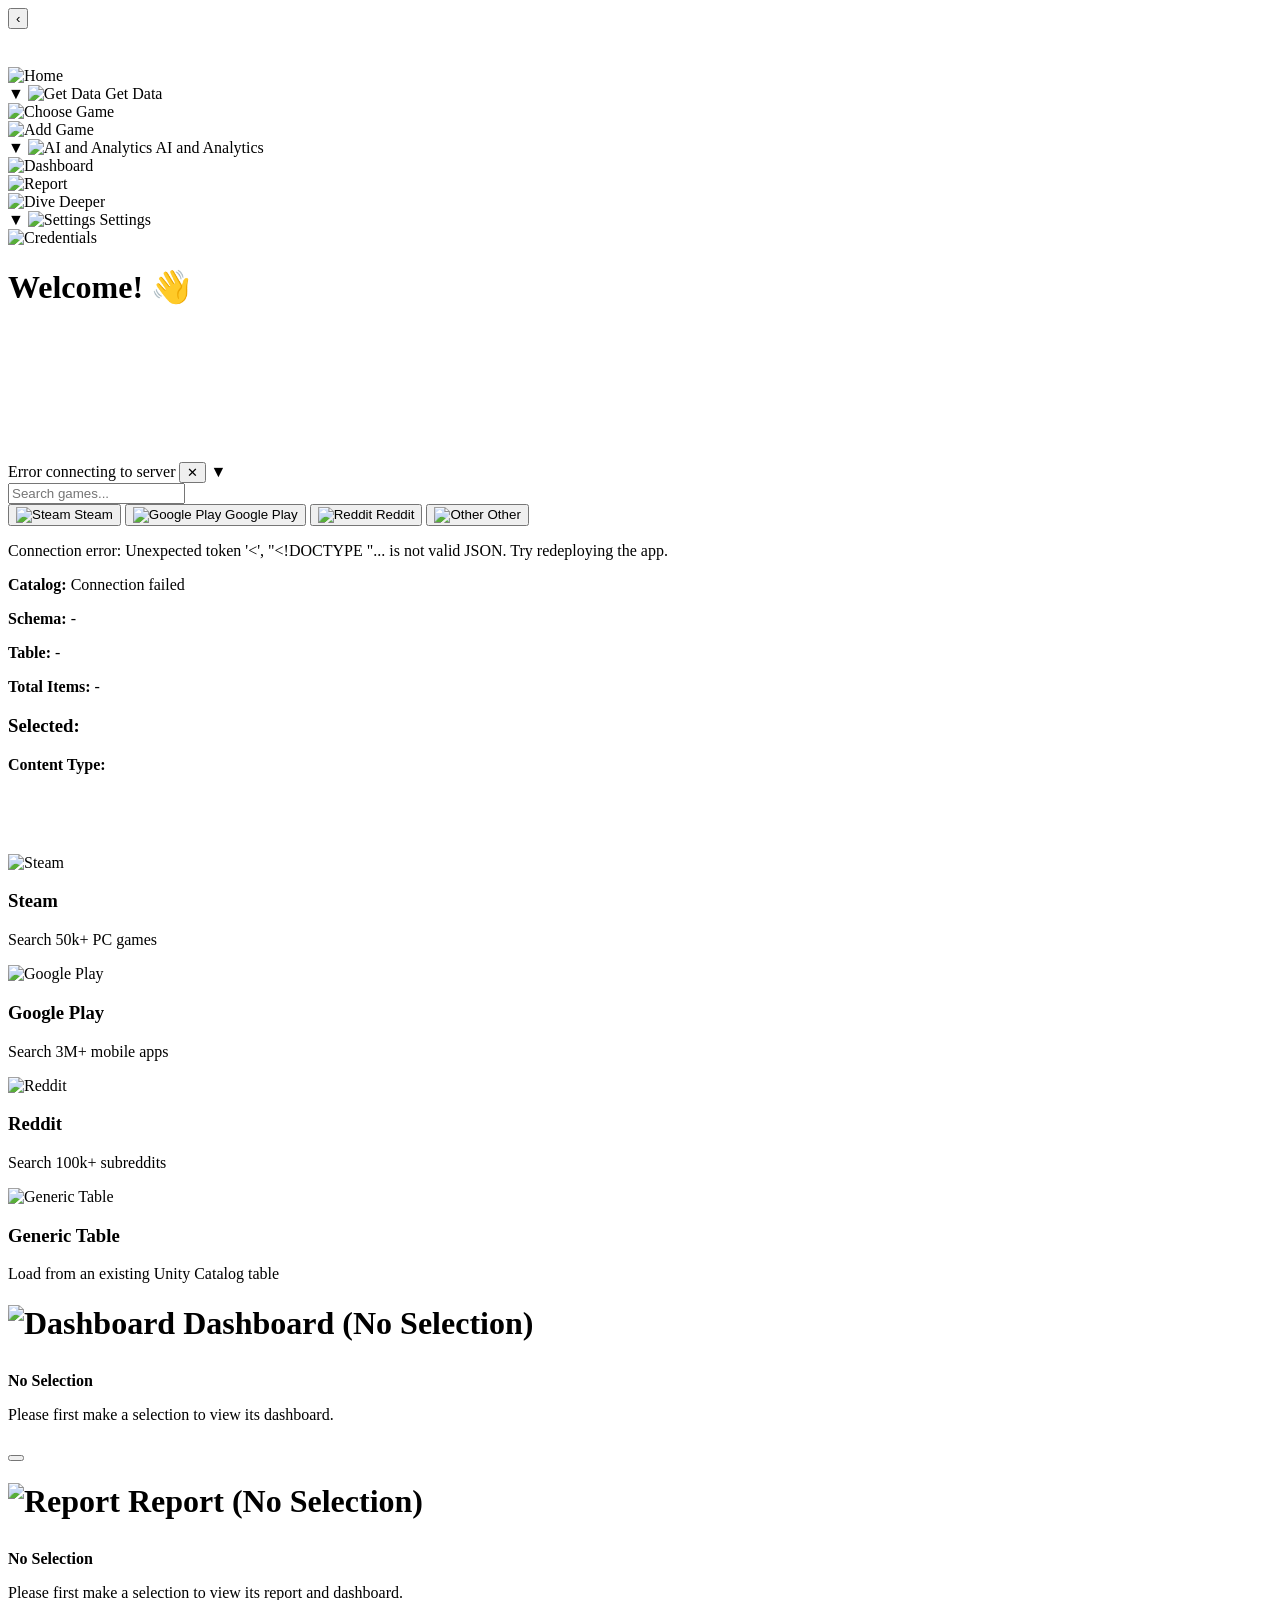
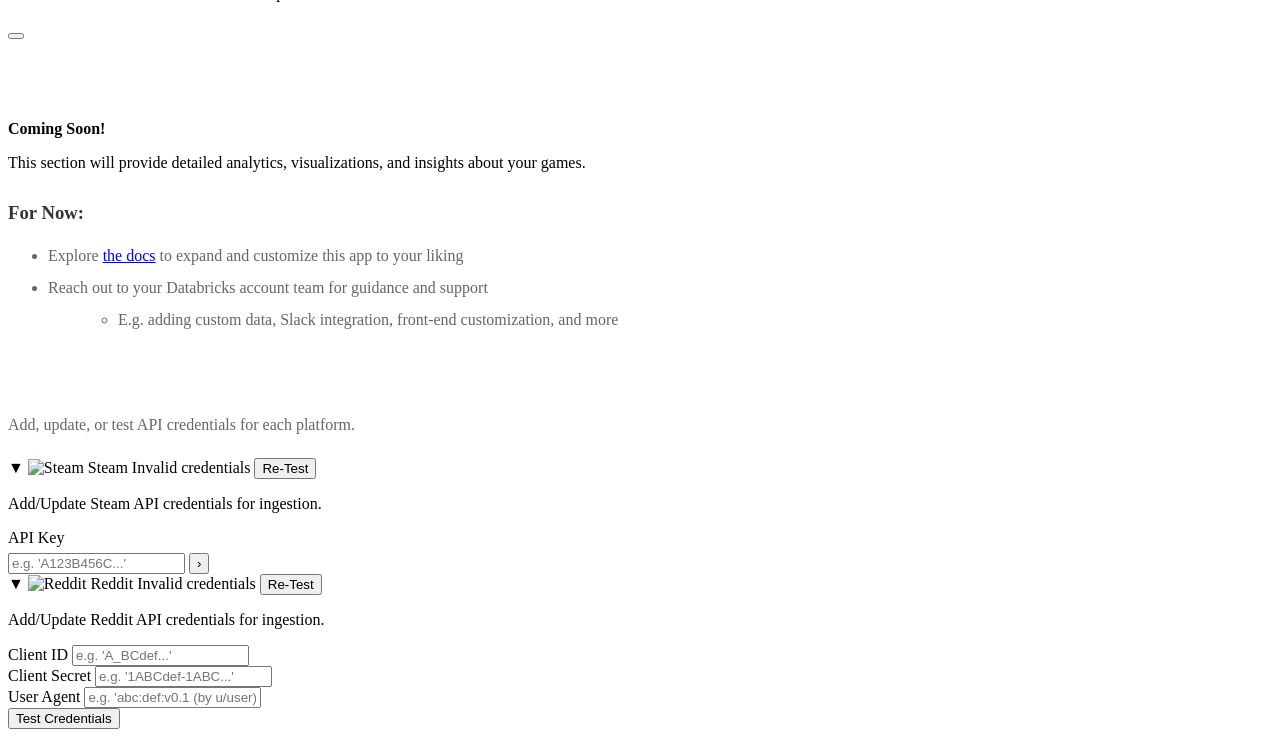
==== commit 50df4f55: "Add functional reddit part of Credentials settings" ====
--- a/src/app/templates/index.html
+++ b/src/app/templates/index.html
@@ -697,7 +697,7 @@
                         <span class="credentials-collapsible-arrow">▼</span>
                         <img src="/assets/reddit/Reddit_Logo.webp" alt="Reddit" class="credentials-collapsible-icon">
                         <span class="credentials-collapsible-title">Reddit</span>
-                        <span class="credentials-collapsible-placeholder">Not configured</span>
+                        <span class="credentials-collapsible-placeholder" id="credentials-reddit-placeholder">Not configured</span>
                         <button type="button" class="credentials-retest-btn" onclick="event.stopPropagation(); handleCredentialsRetest('reddit')">Re-Test</button>
                     </div>
                     <div class="credentials-collapsible-content">
@@ -705,18 +705,19 @@
                         <div class="credentials-reddit-row">
                             <div class="credentials-input-group">
                                 <label class="credentials-input-label" for="credentials-reddit-input">Client ID</label>
-                                <input type="text" id="credentials-reddit-input" placeholder="e.g. 'A_BCdef...'" class="credentials-text-input credentials-text-input-no-btn">
+                                <input type="text" id="credentials-reddit-input" placeholder="e.g. 'A_BCdef...'" class="credentials-text-input credentials-text-input-no-btn" onkeypress="if(event.key==='Enter') handleRedditCredentialsTestFromInput()">
                             </div>
                             <div class="credentials-input-group">
                                 <label class="credentials-input-label" for="credentials-reddit-client-secret-input">Client Secret</label>
-                                <input type="text" id="credentials-reddit-client-secret-input" placeholder="e.g. '1ABCdef-1ABC...'" class="credentials-text-input credentials-text-input-no-btn">
+                                <input type="text" id="credentials-reddit-client-secret-input" placeholder="e.g. '1ABCdef-1ABC...'" class="credentials-text-input credentials-text-input-no-btn" onkeypress="if(event.key==='Enter') handleRedditCredentialsTestFromInput()">
                             </div>
                             <div class="credentials-input-group">
                                 <label class="credentials-input-label" for="credentials-reddit-user-agent-input">User Agent</label>
-                                <input type="text" id="credentials-reddit-user-agent-input" placeholder="e.g. 'abc:def:v0.1 (by u/user)'" class="credentials-text-input credentials-text-input-no-btn">
+                                <input type="text" id="credentials-reddit-user-agent-input" placeholder="e.g. 'abc:def:v0.1 (by u/user)'" class="credentials-text-input credentials-text-input-no-btn" onkeypress="if(event.key==='Enter') handleRedditCredentialsTestFromInput()">
                             </div>
                         </div>
-                        <button type="button" class="credentials-test-btn" onclick="handleCredentialsRetest('reddit')">Test Credentials</button>
+                        <button type="button" class="credentials-test-btn" onclick="handleRedditCredentialsTestFromInput()">Test Credentials</button>
+                        <div id="credentials-reddit-test-result" class="credentials-test-result credentials-test-result--hidden" aria-live="polite"></div>
                     </div>
                 </div>
             </div>
@@ -1072,16 +1073,19 @@
                 await handleSteamCredentialsTest(null, true);
                 return;
             }
-            // Reddit: can be wired later
-            console.log('Re-Test credentials:', source);
+            if (source === 'reddit') {
+                await handleRedditCredentialsTest(null, null, null, true);
+                return;
+            }
         }
 
         async function handleSteamCredentialsTest(apiKey, updatePlaceholderOnly) {
             const resultEl = document.getElementById('credentials-steam-test-result');
             const placeholderEl = document.getElementById('credentials-steam-placeholder');
-            const url = apiKey != null && apiKey.trim() !== ''
-                ? `/api/steam/test-credentials?api_key=${encodeURIComponent(apiKey.trim())}`
-                : '/api/steam/test-credentials';
+            const headers = {};
+            if (apiKey != null && apiKey.trim() !== '') {
+                headers['api-key'] = apiKey.trim();
+            }
 
             if (updatePlaceholderOnly) {
                 if (placeholderEl) placeholderEl.textContent = 'Testing…';
@@ -1093,7 +1097,7 @@
             }
 
             try {
-                const res = await fetch(url);
+                const res = await fetch('/api/steam/test-credentials', { headers });
                 const data = await res.json();
                 const status = data.status || 'fail';
                 const placeholderText = status === 'valid' ? 'Connected' : status === 'not_configured' ? 'Not configured' : 'Invalid credentials';
@@ -1131,7 +1135,72 @@
             }
             handleSteamCredentialsTest(value.trim());
         }
-        
+
+        async function handleRedditCredentialsTest(clientId, clientSecret, userAgent, updatePlaceholderOnly) {
+            const resultEl = document.getElementById('credentials-reddit-test-result');
+            const placeholderEl = document.getElementById('credentials-reddit-placeholder');
+            // When testing from form, send all three headers (use '' for blank) so backend treats blank as explicit empty.
+            // When Re-Test (updatePlaceholderOnly), send no headers so backend uses env for all.
+            const headers = {};
+            if (!updatePlaceholderOnly) {
+                headers['client-id'] = clientId != null ? String(clientId).trim() : '';
+                headers['client-secret'] = clientSecret != null ? String(clientSecret).trim() : '';
+                headers['reddit-user-agent'] = userAgent != null ? String(userAgent).trim() : '';
+            }
+
+            if (updatePlaceholderOnly) {
+                if (placeholderEl) placeholderEl.textContent = 'Testing…';
+            } else {
+                if (resultEl) {
+                    resultEl.className = 'credentials-test-result';
+                    resultEl.textContent = 'Testing…';
+                }
+            }
+
+            try {
+                const res = await fetch('/api/reddit/test-credentials', { headers });
+                const data = await res.json();
+                const status = data.status || 'invalid';
+                const placeholderText = status === 'valid' ? 'Connected' : status === 'not_configured' ? 'Not configured' : 'Invalid credentials';
+
+                if (updatePlaceholderOnly) {
+                    if (placeholderEl) placeholderEl.textContent = placeholderText;
+                } else {
+                    if (resultEl) {
+                        resultEl.textContent = status === 'valid' ? 'Credentials are valid; updated stored credentials.' : status === 'not_configured' ? 'One or more credentials are not configured (i.e. blank).' : 'Credentials are invalid.';
+                        resultEl.className = 'credentials-test-result credentials-test-result--' + status;
+                    }
+                }
+            } catch (e) {
+                if (updatePlaceholderOnly) {
+                    if (placeholderEl) placeholderEl.textContent = 'Invalid credentials';
+                } else {
+                    if (resultEl) {
+                        resultEl.textContent = 'Test failed: ' + (e.message || 'Network error');
+                        resultEl.className = 'credentials-test-result credentials-test-result--invalid';
+                    }
+                }
+            }
+        }
+
+        function handleRedditCredentialsTestFromInput() {
+            const clientIdEl = document.getElementById('credentials-reddit-input');
+            const clientSecretEl = document.getElementById('credentials-reddit-client-secret-input');
+            const userAgentEl = document.getElementById('credentials-reddit-user-agent-input');
+            const clientId = clientIdEl ? clientIdEl.value : '';
+            const clientSecret = clientSecretEl ? clientSecretEl.value : '';
+            const userAgent = userAgentEl ? userAgentEl.value : '';
+            const resultEl = document.getElementById('credentials-reddit-test-result');
+            if (clientId.trim() === '' && clientSecret.trim() === '' && userAgent.trim() === '') {
+                if (resultEl) {
+                    resultEl.textContent = '';
+                    resultEl.className = 'credentials-test-result credentials-test-result--hidden';
+                }
+                return;
+            }
+            handleRedditCredentialsTest(clientId, clientSecret, userAgent, false);
+        }
+
         function toggleSidebar() {
             const sidebar = document.getElementById('sidebar');
             const toggleBtn = document.getElementById('toggleBtn');
@@ -4410,6 +4479,7 @@
             initDevTestingTab(); // Initialize Dev Testing tab based on feature flag
             monitorDevKeys(); // Monitor Dev Testing key inputs
             handleSteamCredentialsTest(null, true); // Run Steam credentials check once on startup, update placeholder
+            handleRedditCredentialsTest(null, null, null, true); // Run Reddit credentials check once on startup, update placeholder
         });
     </script>
 </body>
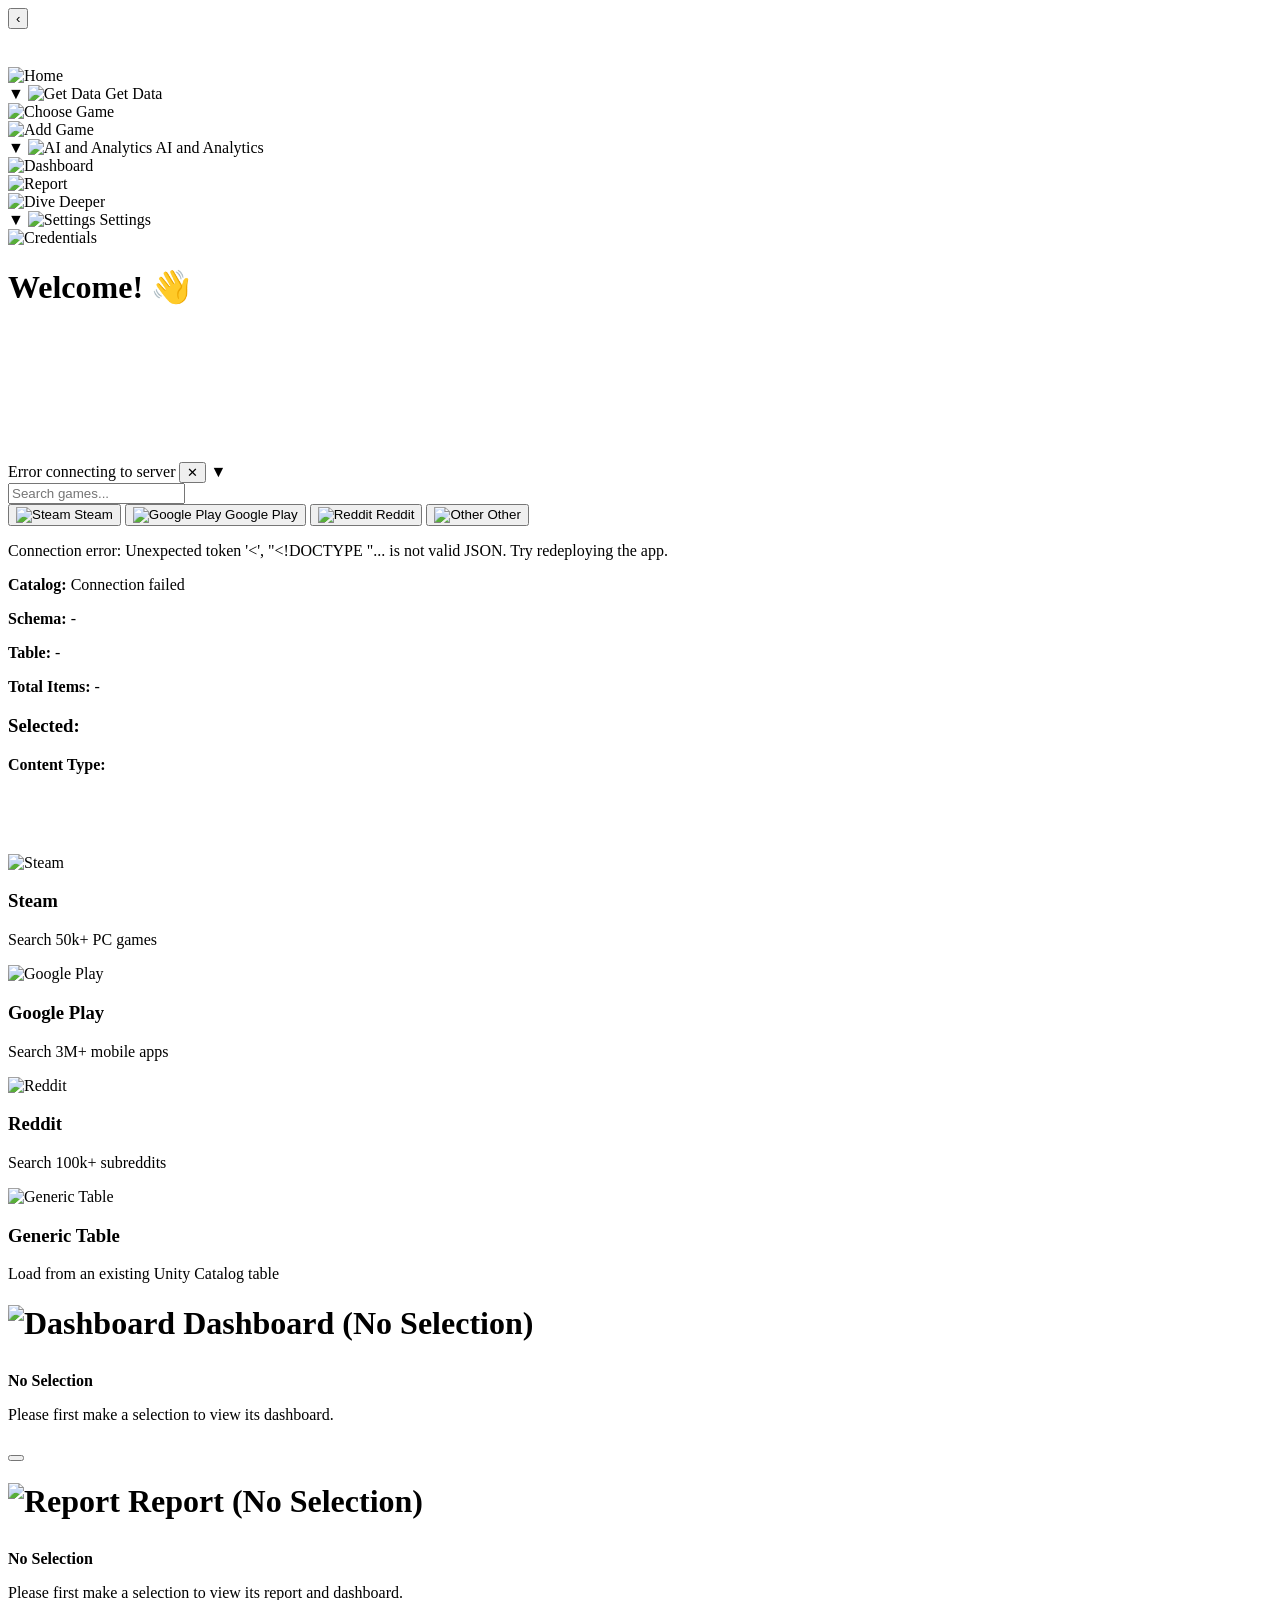
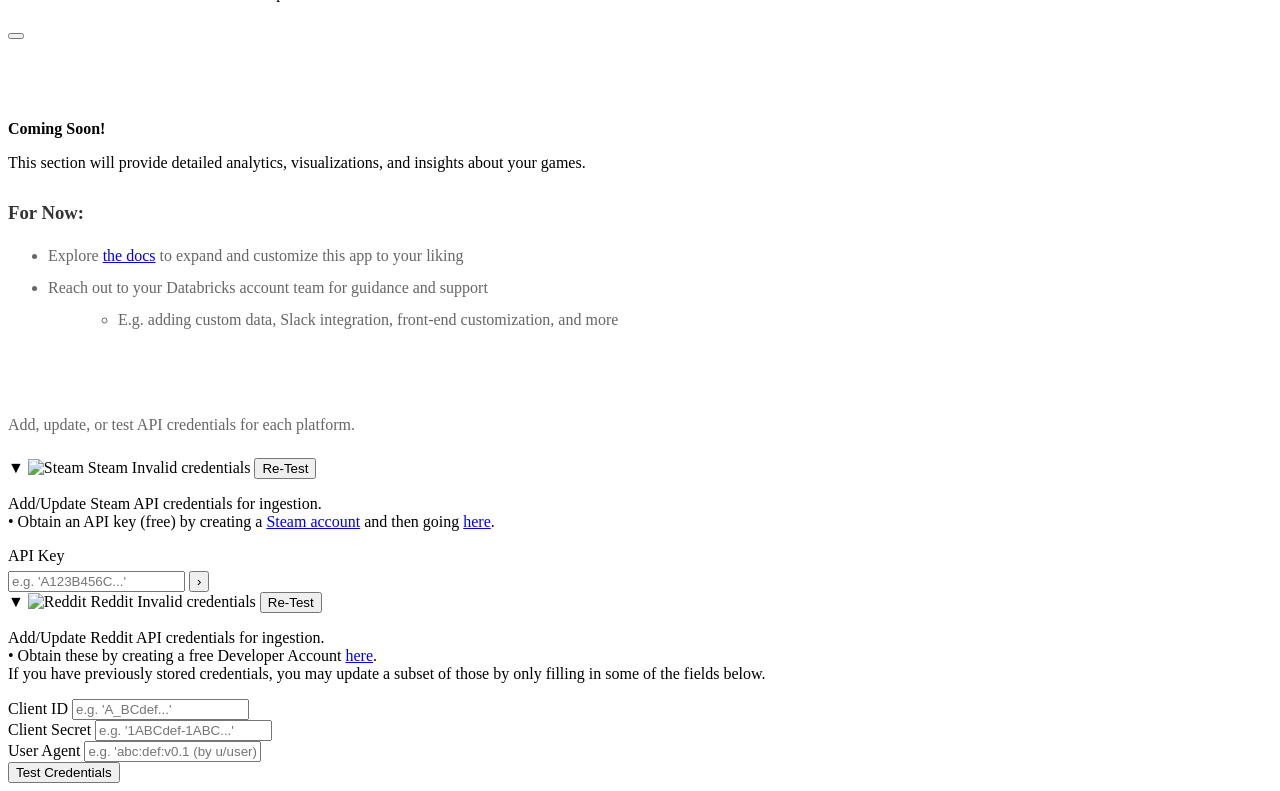
==== commit 69477649: "Update Steam/Reddit documentaiton and settings page; clean up settings page UI" ====
--- a/src/app/templates/index.html
+++ b/src/app/templates/index.html
@@ -683,7 +683,7 @@
                         <button type="button" class="credentials-retest-btn" onclick="event.stopPropagation(); handleCredentialsRetest('steam')">Re-Test</button>
                     </div>
                     <div class="credentials-collapsible-content">
-                        <p class="credentials-collapsible-content-text">Add/Update Steam API credentials for ingestion.</p>
+                        <p class="credentials-collapsible-content-text">Add/Update Steam API credentials for ingestion.<br><span class="credentials-bullet-line">• Obtain an API key (free) by creating a <a href="https://store.steampowered.com/join" target="_blank" rel="noopener noreferrer">Steam account</a> and then going <a href="https://steamcommunity.com/dev" target="_blank" rel="noopener noreferrer">here</a>.</span></p>
                         <label class="credentials-input-label" for="credentials-steam-input">API Key</label>
                         <div class="search-input-wrapper credentials-input-wrapper" style="margin-top: 6px;">
                             <input type="text" id="credentials-steam-input" placeholder="e.g. 'A123B456C...'" class="credentials-text-input" onkeypress="if(event.key==='Enter') handleSteamCredentialsTestFromInput()">
@@ -701,7 +701,7 @@
                         <button type="button" class="credentials-retest-btn" onclick="event.stopPropagation(); handleCredentialsRetest('reddit')">Re-Test</button>
                     </div>
                     <div class="credentials-collapsible-content">
-                        <p class="credentials-collapsible-content-text">Add/Update Reddit API credentials for ingestion.</p>
+                        <p class="credentials-collapsible-content-text">Add/Update Reddit API credentials for ingestion.<br><span class="credentials-bullet-line">• Obtain these by creating a free Developer Account <a href="https://developers.reddit.com/" target="_blank" rel="noopener noreferrer">here</a>.</span><br><span class="credentials-extra-line">If you have previously stored credentials, you may update a subset of those by only filling in some of the fields below.</span></p>
                         <div class="credentials-reddit-row">
                             <div class="credentials-input-group">
                                 <label class="credentials-input-label" for="credentials-reddit-input">Client ID</label>
@@ -1088,7 +1088,10 @@
             }
 
             if (updatePlaceholderOnly) {
-                if (placeholderEl) placeholderEl.textContent = 'Testing…';
+                if (placeholderEl) {
+                    placeholderEl.textContent = 'Testing…';
+                    placeholderEl.className = 'credentials-collapsible-placeholder credentials-collapsible-placeholder--testing';
+                }
             } else {
                 if (resultEl) {
                     resultEl.className = 'credentials-test-result';
@@ -1100,19 +1103,29 @@
                 const res = await fetch('/api/steam/test-credentials', { headers });
                 const data = await res.json();
                 const status = data.status || 'fail';
-                const placeholderText = status === 'valid' ? 'Connected' : status === 'not_configured' ? 'Not configured' : 'Invalid credentials';
+                const placeholderText = status === 'valid' ? 'Connected \u2611' : status === 'not_configured' ? 'Not configured' : 'Invalid credentials';
 
                 if (updatePlaceholderOnly) {
-                    if (placeholderEl) placeholderEl.textContent = placeholderText;
+                    if (placeholderEl) {
+                        placeholderEl.textContent = placeholderText;
+                        placeholderEl.className = 'credentials-collapsible-placeholder' + (status === 'valid' ? ' credentials-collapsible-placeholder--valid' : status === 'invalid' ? ' credentials-collapsible-placeholder--invalid' : status === 'not_configured' ? ' credentials-collapsible-placeholder--not_configured' : '');
+                    }
                 } else {
                     if (resultEl) {
                         resultEl.textContent = status === 'valid' ? 'Credentials are valid; updated stored credentials.' : status === 'not_configured' ? 'No API key configured.' : 'Credentials are invalid.';
                         resultEl.className = 'credentials-test-result credentials-test-result--' + status;
                     }
+                    if (status === 'valid' && placeholderEl) {
+                        placeholderEl.textContent = 'Connected \u2611';
+                        placeholderEl.className = 'credentials-collapsible-placeholder credentials-collapsible-placeholder--valid';
+                    }
                 }
             } catch (e) {
                 if (updatePlaceholderOnly) {
-                    if (placeholderEl) placeholderEl.textContent = 'Invalid credentials';
+                    if (placeholderEl) {
+                        placeholderEl.textContent = 'Invalid credentials';
+                        placeholderEl.className = 'credentials-collapsible-placeholder credentials-collapsible-placeholder--invalid';
+                    }
                 } else {
                     if (resultEl) {
                         resultEl.textContent = 'Test failed: ' + (e.message || 'Network error');
@@ -1149,7 +1162,10 @@
             }
 
             if (updatePlaceholderOnly) {
-                if (placeholderEl) placeholderEl.textContent = 'Testing…';
+                if (placeholderEl) {
+                    placeholderEl.textContent = 'Testing…';
+                    placeholderEl.className = 'credentials-collapsible-placeholder credentials-collapsible-placeholder--testing';
+                }
             } else {
                 if (resultEl) {
                     resultEl.className = 'credentials-test-result';
@@ -1161,19 +1177,29 @@
                 const res = await fetch('/api/reddit/test-credentials', { headers });
                 const data = await res.json();
                 const status = data.status || 'invalid';
-                const placeholderText = status === 'valid' ? 'Connected' : status === 'not_configured' ? 'Not configured' : 'Invalid credentials';
+                const placeholderText = status === 'valid' ? 'Connected \u2611' : status === 'not_configured' ? 'Not configured' : 'Invalid credentials';
 
                 if (updatePlaceholderOnly) {
-                    if (placeholderEl) placeholderEl.textContent = placeholderText;
+                    if (placeholderEl) {
+                        placeholderEl.textContent = placeholderText;
+                        placeholderEl.className = 'credentials-collapsible-placeholder' + (status === 'valid' ? ' credentials-collapsible-placeholder--valid' : status === 'invalid' ? ' credentials-collapsible-placeholder--invalid' : status === 'not_configured' ? ' credentials-collapsible-placeholder--not_configured' : '');
+                    }
                 } else {
                     if (resultEl) {
                         resultEl.textContent = status === 'valid' ? 'Credentials are valid; updated stored credentials.' : status === 'not_configured' ? 'One or more credentials are not configured (i.e. blank).' : 'Credentials are invalid.';
                         resultEl.className = 'credentials-test-result credentials-test-result--' + status;
                     }
+                    if (status === 'valid' && placeholderEl) {
+                        placeholderEl.textContent = 'Connected \u2611';
+                        placeholderEl.className = 'credentials-collapsible-placeholder credentials-collapsible-placeholder--valid';
+                    }
                 }
             } catch (e) {
                 if (updatePlaceholderOnly) {
-                    if (placeholderEl) placeholderEl.textContent = 'Invalid credentials';
+                    if (placeholderEl) {
+                        placeholderEl.textContent = 'Invalid credentials';
+                        placeholderEl.className = 'credentials-collapsible-placeholder credentials-collapsible-placeholder--invalid';
+                    }
                 } else {
                     if (resultEl) {
                         resultEl.textContent = 'Test failed: ' + (e.message || 'Network error');
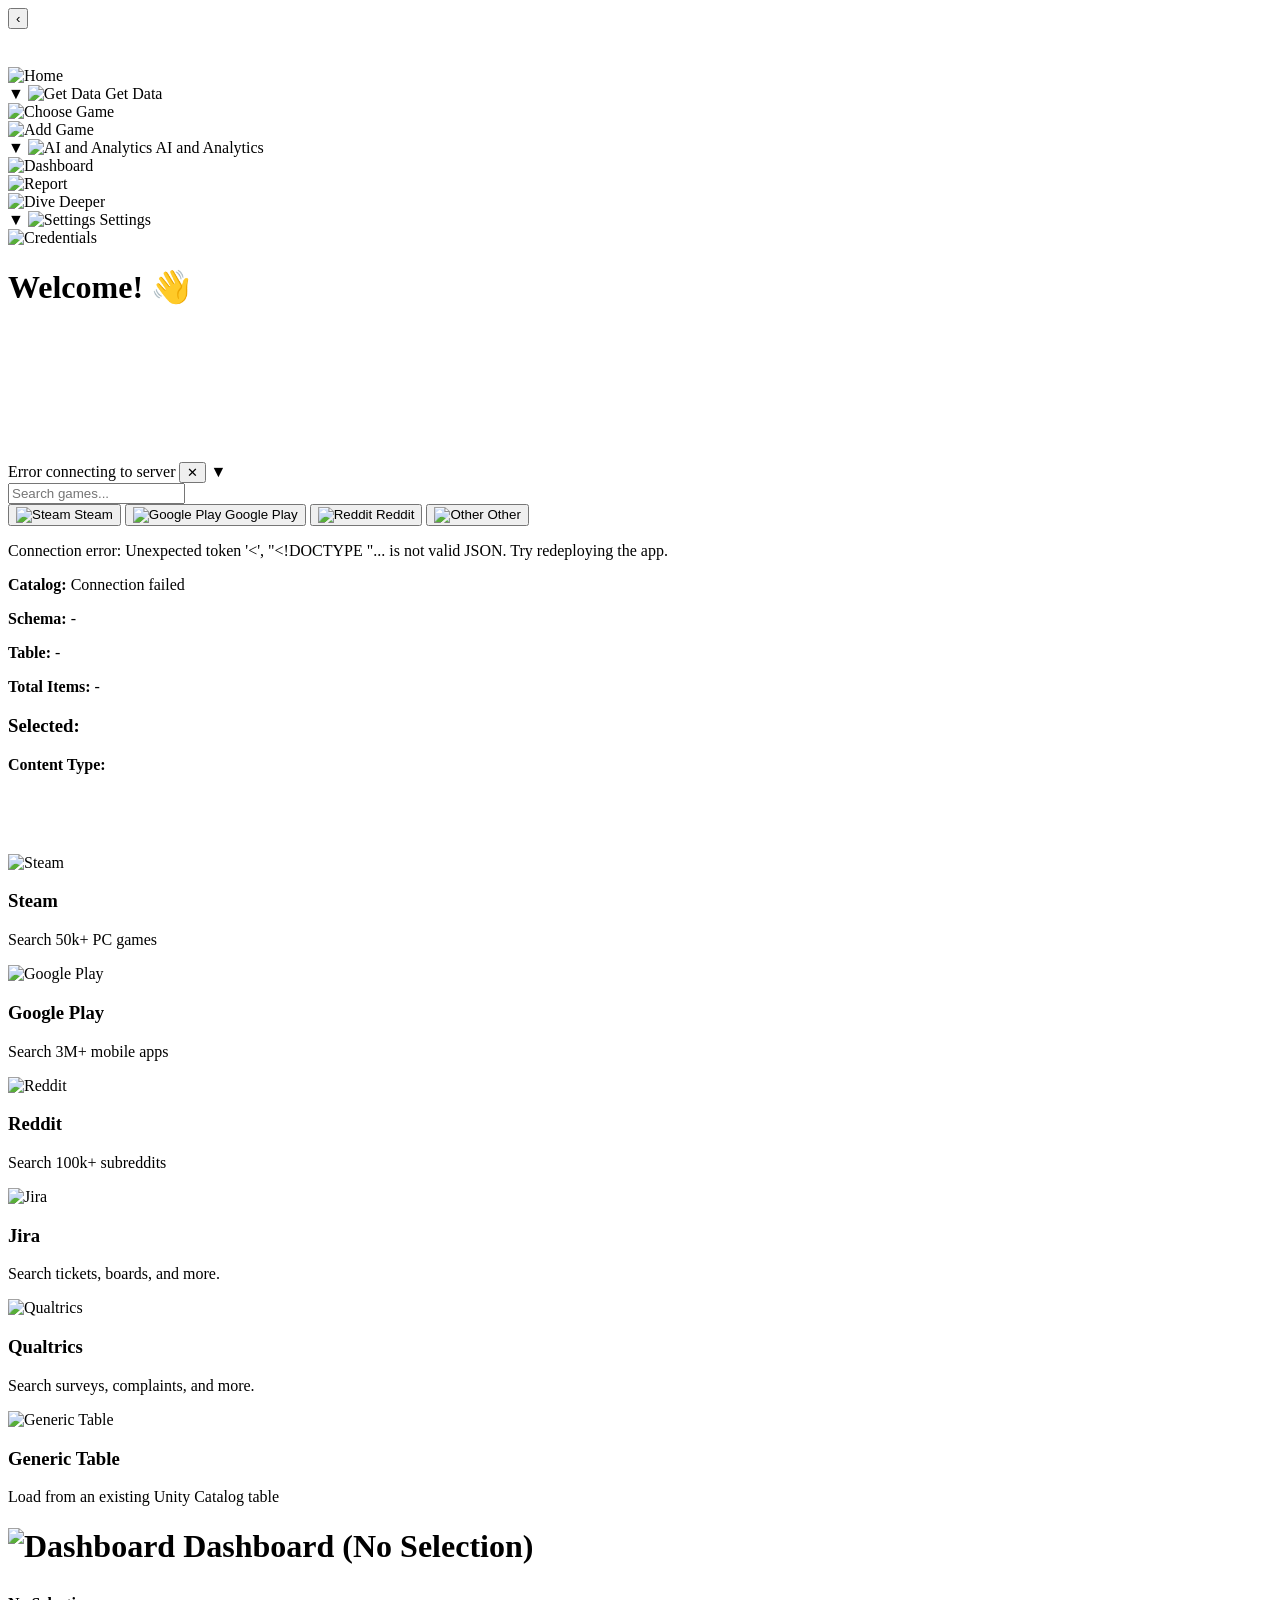
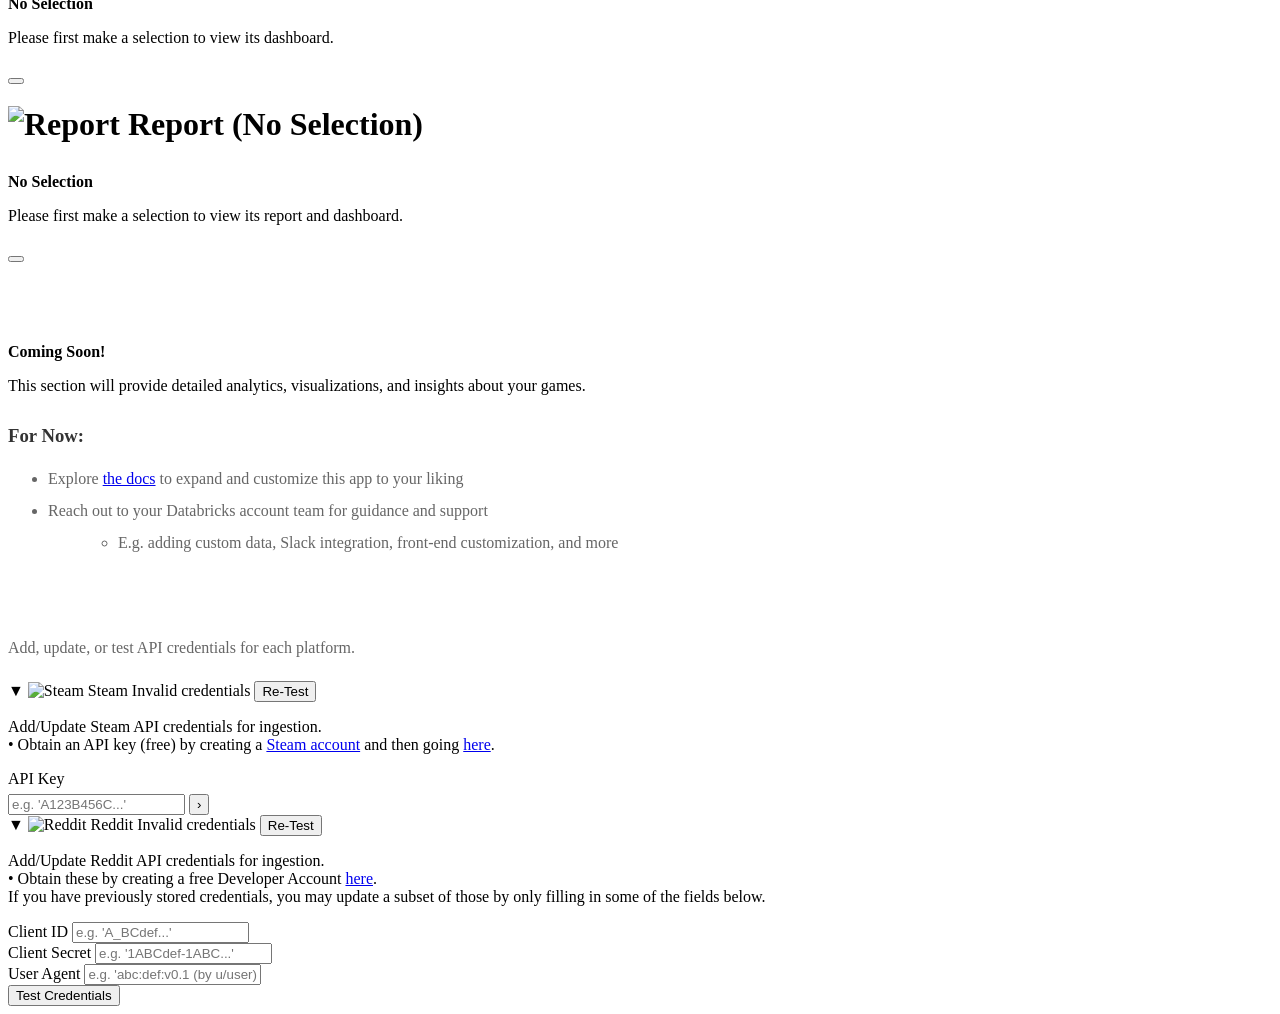
==== commit dc083a97: "Add Jira and Qualtrics tiles" ====
--- a/src/app/templates/index.html
+++ b/src/app/templates/index.html
@@ -214,6 +214,22 @@
                     <p>Search 100k+ subreddits</p>
                 </div>
 
+                <div class="source-tile" id="jira-tile" data-source-id="jira" onclick="expandSourceTile('jira')">
+                    <div class="source-icon">
+                        <img src="/assets/misc/jira_logo.png" alt="Jira">
+                    </div>
+                    <h3>Jira</h3>
+                    <p>Search tickets, boards, and more.</p>
+                </div>
+
+                <div class="source-tile" id="qualtrics-tile" data-source-id="qualtrics" onclick="expandSourceTile('qualtrics')">
+                    <div class="source-icon">
+                        <img src="/assets/misc/qualtrics_logo_filled.png" alt="Qualtrics" class="qualtrics-logo-rounded">
+                    </div>
+                    <h3>Qualtrics</h3>
+                    <p>Search surveys, complaints, and more.</p>
+                </div>
+
                 <div class="source-tile" id="generic-table-tile" data-source-id="generic_table" onclick="expandSourceTile('generic-table')">
                     <div class="source-icon">
                         <img src="/assets/databricks/primary-icon-orange-unity-catalog.svg" alt="Generic Table">
@@ -398,6 +414,48 @@
                     
                     <!-- Message area -->
                     <div id="reddit-message" style="margin-top: 20px;"></div>
+                </div>
+            </div>
+
+            <div class="source-search-container" id="jira-search" style="display: none;">
+                <div class="search-header">
+                    <h3>
+                        <img src="/assets/misc/jira_logo.png" alt="Jira">
+                        Jira Search
+                    </h3>
+                    <button class="close-btn" onclick="closeSourceTile()">✕</button>
+                </div>
+                <div class="search-body">
+                    <div class="form-group">
+                        <label for="jira-search-input">Search Jira</label>
+                        <div class="search-input-wrapper">
+                            <input type="text" id="jira-search-input" placeholder="Enter search here" onkeypress="if(event.key==='Enter') handlePlaceholderSourceSearch('jira')">
+                            <button class="inline-search-btn" id="jira-search-btn" onclick="handlePlaceholderSourceSearch('jira')">›</button>
+                        </div>
+                    </div>
+                    <!-- Message area for not implemented -->
+                    <div id="jira-message" style="margin-top: 20px;"></div>
+                </div>
+            </div>
+
+            <div class="source-search-container" id="qualtrics-search" style="display: none;">
+                <div class="search-header">
+                    <h3>
+                        <img src="/assets/misc/qualtrics_logo_filled.png" alt="Qualtrics" class="qualtrics-logo-rounded">
+                        Qualtrics Search
+                    </h3>
+                    <button class="close-btn" onclick="closeSourceTile()">✕</button>
+                </div>
+                <div class="search-body">
+                    <div class="form-group">
+                        <label for="qualtrics-search-input">Search Qualtrics</label>
+                        <div class="search-input-wrapper">
+                            <input type="text" id="qualtrics-search-input" placeholder="Enter search here" onkeypress="if(event.key==='Enter') handlePlaceholderSourceSearch('qualtrics')">
+                            <button class="inline-search-btn" id="qualtrics-search-btn" onclick="handlePlaceholderSourceSearch('qualtrics')">›</button>
+                        </div>
+                    </div>
+                    <!-- Message area for not implemented -->
+                    <div id="qualtrics-message" style="margin-top: 20px;"></div>
                 </div>
             </div>
 
@@ -989,10 +1047,11 @@
             const visibleCount = sources.length;
             console.log('Add Game tiles: Visible count:', visibleCount);
             
-            // Add the 4-tiles modifier class if there are exactly 4 tiles
+            container.classList.remove('source-tiles-container-4-tiles', 'source-tiles-container-6-tiles');
             if (visibleCount === 4) {
                 container.classList.add('source-tiles-container-4-tiles');
-                console.log('Adding 4-tiles layout');
+            } else if (visibleCount >= 5) {
+                container.classList.add('source-tiles-container-6-tiles');
             }
             
             console.log('Add Game source tiles organized from config');
@@ -1510,6 +1569,10 @@
                 return '/assets/google_play/Google_Play_2022_icon.svg';
             } else if (contentTypeLower.includes('reddit')) {
                 return '/assets/reddit/Reddit_Logo.webp';
+            } else if (contentTypeLower.includes('jira')) {
+                return '/assets/misc/jira_logo.png';
+            } else if (contentTypeLower.includes('qualtrics')) {
+                return '/assets/misc/qualtrics_logo_filled.png';
             }
             // Return Unity Catalog icon for "other" content types
             return '/assets/databricks/primary-icon-orange-unity-catalog.svg';
@@ -2861,6 +2924,26 @@
                 addGameBtn.disabled = false;
                 addGameBtn.style.opacity = '1';
             }
+        }
+
+        // Handle Jira/Qualtrics placeholder search (not implemented yet)
+        function handlePlaceholderSourceSearch(source) {
+            const label = source === 'jira' ? 'Jira' : 'Qualtrics';
+            const inputEl = document.getElementById(`${source}-search-input`);
+            const messageEl = document.getElementById(`${source}-message`);
+            if (!inputEl || !messageEl) return;
+            const value = (inputEl.value || '').trim();
+            if (!value) {
+                messageEl.innerHTML = '';
+                return;
+            }
+            messageEl.innerHTML = `
+                <div style="background: #fff3cd; padding: 15px; border-radius: 10px; border-left: 4px solid #ffc107; color: #856404;">
+                    <p style="margin: 0; font-size: 0.95em;">
+                        ${label} has not been implemented yet; contact your Databricks account team today to get it set up!
+                    </p>
+                </div>
+            `;
         }
 
         // Handle Generic Table input submission
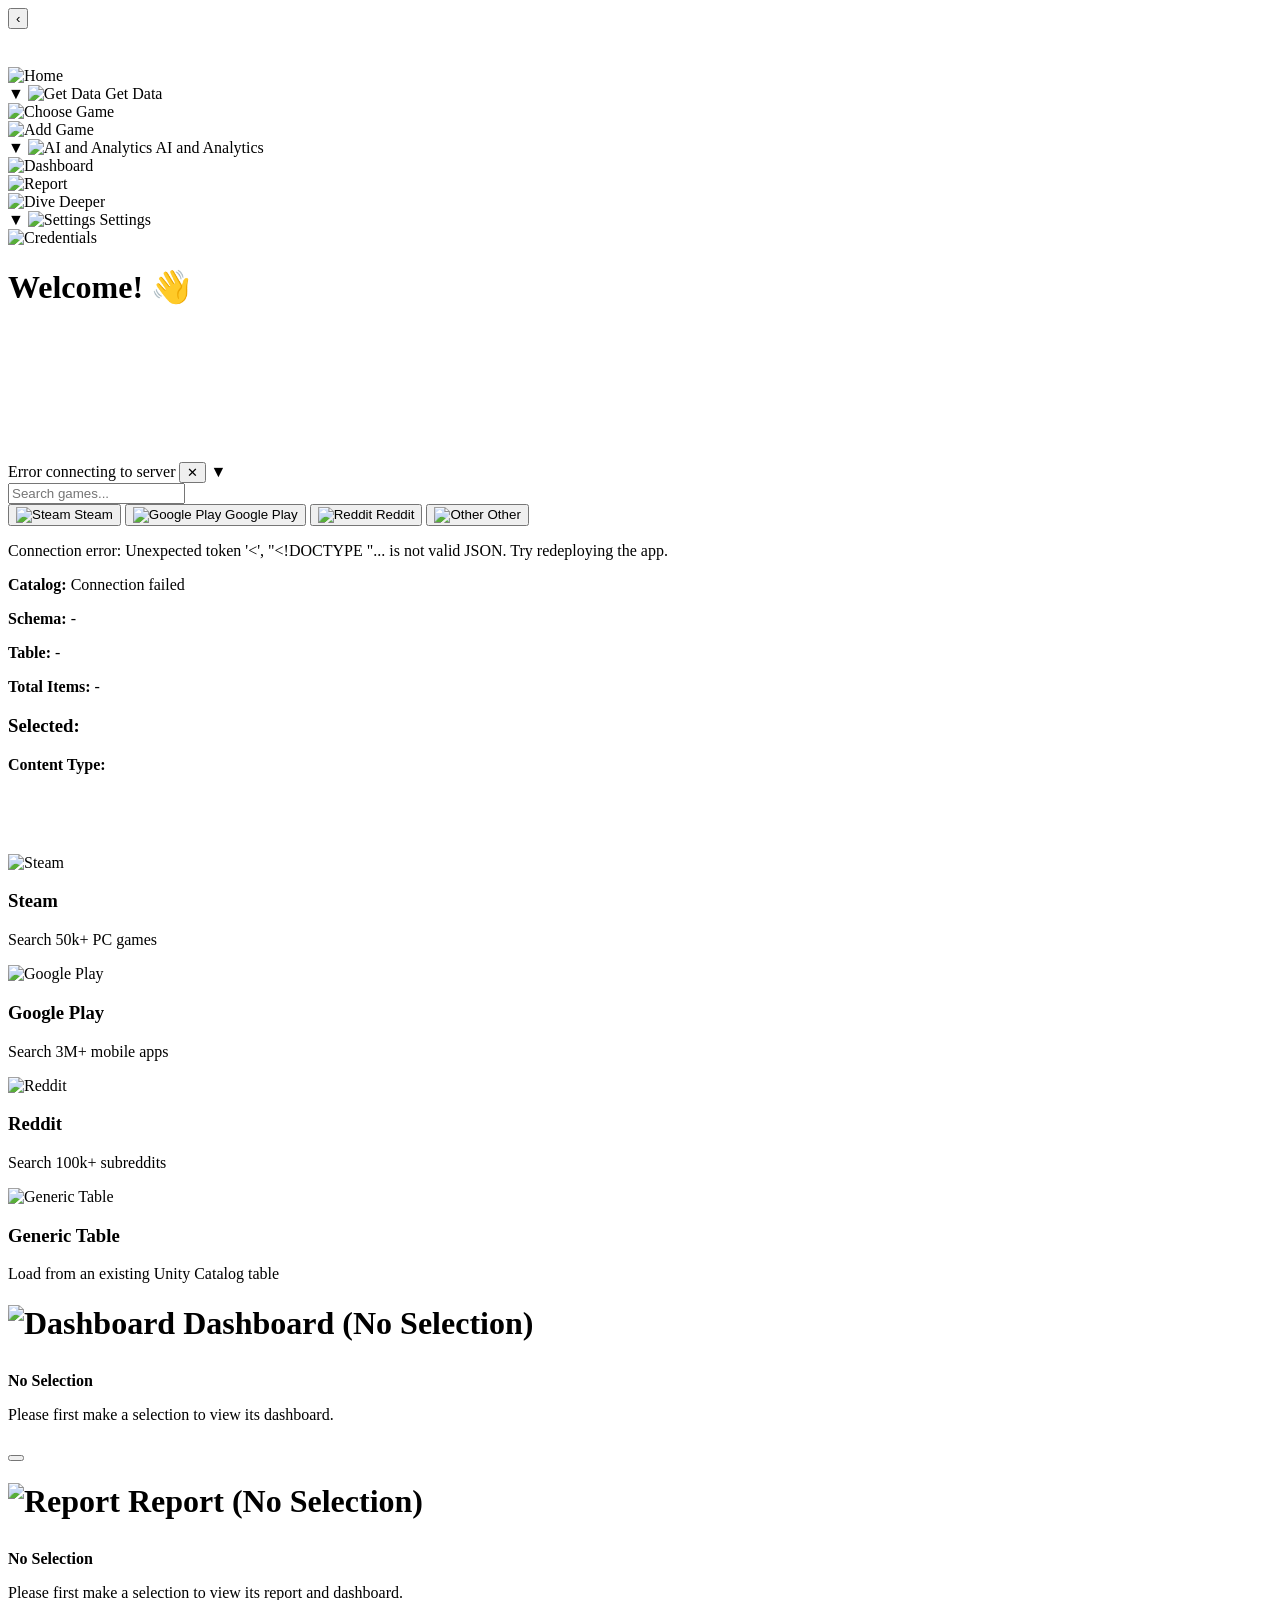
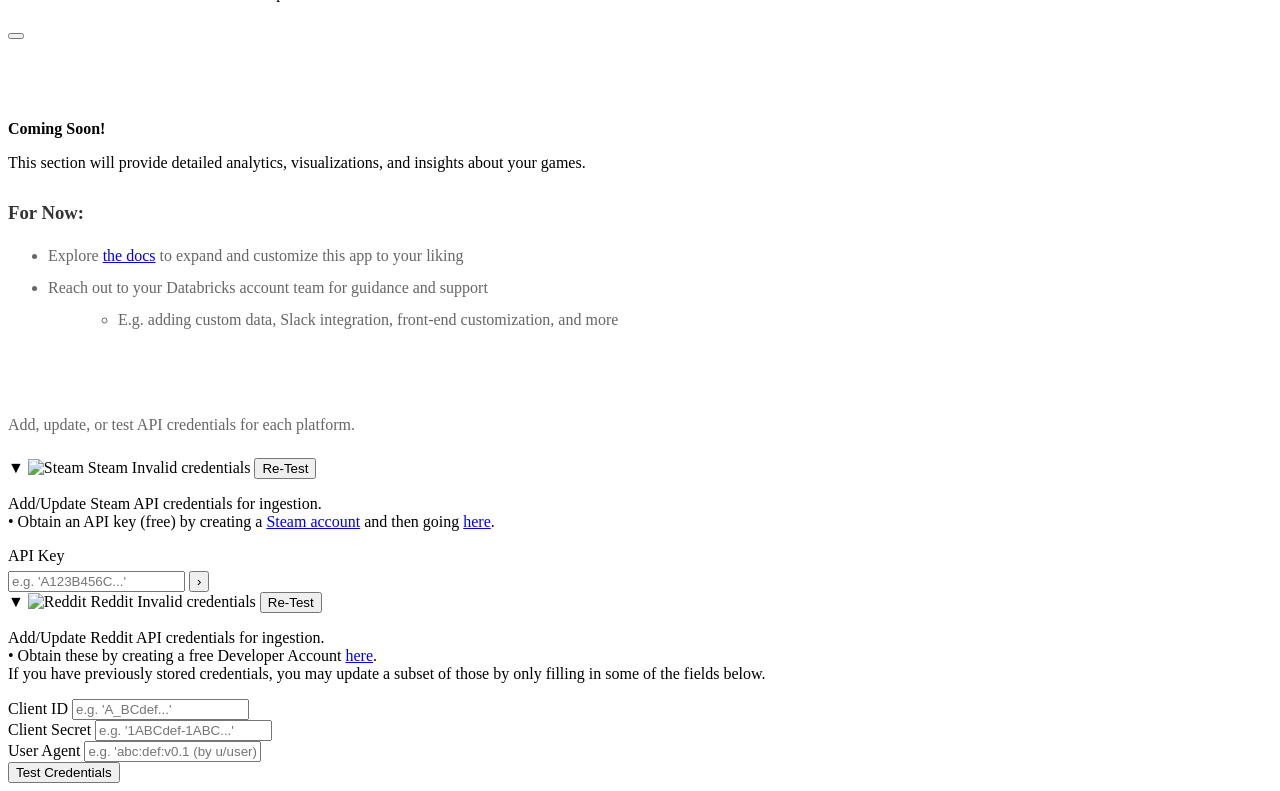
==== commit c5faf239: "Add right-click scrolling fix to both embedded report dashboard and dashboard page" ====
--- a/src/app/templates/index.html
+++ b/src/app/templates/index.html
@@ -214,22 +214,6 @@
                     <p>Search 100k+ subreddits</p>
                 </div>
 
-                <div class="source-tile" id="jira-tile" data-source-id="jira" onclick="expandSourceTile('jira')">
-                    <div class="source-icon">
-                        <img src="/assets/misc/jira_logo.png" alt="Jira">
-                    </div>
-                    <h3>Jira</h3>
-                    <p>Search tickets, boards, and more.</p>
-                </div>
-
-                <div class="source-tile" id="qualtrics-tile" data-source-id="qualtrics" onclick="expandSourceTile('qualtrics')">
-                    <div class="source-icon">
-                        <img src="/assets/misc/qualtrics_logo_filled.png" alt="Qualtrics" class="qualtrics-logo-rounded">
-                    </div>
-                    <h3>Qualtrics</h3>
-                    <p>Search surveys, complaints, and more.</p>
-                </div>
-
                 <div class="source-tile" id="generic-table-tile" data-source-id="generic_table" onclick="expandSourceTile('generic-table')">
                     <div class="source-icon">
                         <img src="/assets/databricks/primary-icon-orange-unity-catalog.svg" alt="Generic Table">
@@ -414,48 +398,6 @@
                     
                     <!-- Message area -->
                     <div id="reddit-message" style="margin-top: 20px;"></div>
-                </div>
-            </div>
-
-            <div class="source-search-container" id="jira-search" style="display: none;">
-                <div class="search-header">
-                    <h3>
-                        <img src="/assets/misc/jira_logo.png" alt="Jira">
-                        Jira Search
-                    </h3>
-                    <button class="close-btn" onclick="closeSourceTile()">✕</button>
-                </div>
-                <div class="search-body">
-                    <div class="form-group">
-                        <label for="jira-search-input">Search Jira</label>
-                        <div class="search-input-wrapper">
-                            <input type="text" id="jira-search-input" placeholder="Enter search here" onkeypress="if(event.key==='Enter') handlePlaceholderSourceSearch('jira')">
-                            <button class="inline-search-btn" id="jira-search-btn" onclick="handlePlaceholderSourceSearch('jira')">›</button>
-                        </div>
-                    </div>
-                    <!-- Message area for not implemented -->
-                    <div id="jira-message" style="margin-top: 20px;"></div>
-                </div>
-            </div>
-
-            <div class="source-search-container" id="qualtrics-search" style="display: none;">
-                <div class="search-header">
-                    <h3>
-                        <img src="/assets/misc/qualtrics_logo_filled.png" alt="Qualtrics" class="qualtrics-logo-rounded">
-                        Qualtrics Search
-                    </h3>
-                    <button class="close-btn" onclick="closeSourceTile()">✕</button>
-                </div>
-                <div class="search-body">
-                    <div class="form-group">
-                        <label for="qualtrics-search-input">Search Qualtrics</label>
-                        <div class="search-input-wrapper">
-                            <input type="text" id="qualtrics-search-input" placeholder="Enter search here" onkeypress="if(event.key==='Enter') handlePlaceholderSourceSearch('qualtrics')">
-                            <button class="inline-search-btn" id="qualtrics-search-btn" onclick="handlePlaceholderSourceSearch('qualtrics')">›</button>
-                        </div>
-                    </div>
-                    <!-- Message area for not implemented -->
-                    <div id="qualtrics-message" style="margin-top: 20px;"></div>
                 </div>
             </div>
 
@@ -1047,11 +989,10 @@
             const visibleCount = sources.length;
             console.log('Add Game tiles: Visible count:', visibleCount);
             
-            container.classList.remove('source-tiles-container-4-tiles', 'source-tiles-container-6-tiles');
+            // Add the 4-tiles modifier class if there are exactly 4 tiles
             if (visibleCount === 4) {
                 container.classList.add('source-tiles-container-4-tiles');
-            } else if (visibleCount >= 5) {
-                container.classList.add('source-tiles-container-6-tiles');
+                console.log('Adding 4-tiles layout');
             }
             
             console.log('Add Game source tiles organized from config');
@@ -1569,10 +1510,6 @@
                 return '/assets/google_play/Google_Play_2022_icon.svg';
             } else if (contentTypeLower.includes('reddit')) {
                 return '/assets/reddit/Reddit_Logo.webp';
-            } else if (contentTypeLower.includes('jira')) {
-                return '/assets/misc/jira_logo.png';
-            } else if (contentTypeLower.includes('qualtrics')) {
-                return '/assets/misc/qualtrics_logo_filled.png';
             }
             // Return Unity Catalog icon for "other" content types
             return '/assets/databricks/primary-icon-orange-unity-catalog.svg';
@@ -2924,26 +2861,6 @@
                 addGameBtn.disabled = false;
                 addGameBtn.style.opacity = '1';
             }
-        }
-
-        // Handle Jira/Qualtrics placeholder search (not implemented yet)
-        function handlePlaceholderSourceSearch(source) {
-            const label = source === 'jira' ? 'Jira' : 'Qualtrics';
-            const inputEl = document.getElementById(`${source}-search-input`);
-            const messageEl = document.getElementById(`${source}-message`);
-            if (!inputEl || !messageEl) return;
-            const value = (inputEl.value || '').trim();
-            if (!value) {
-                messageEl.innerHTML = '';
-                return;
-            }
-            messageEl.innerHTML = `
-                <div style="background: #fff3cd; padding: 15px; border-radius: 10px; border-left: 4px solid #ffc107; color: #856404;">
-                    <p style="margin: 0; font-size: 0.95em;">
-                        ${label} has not been implemented yet; contact your Databricks account team today to get it set up!
-                    </p>
-                </div>
-            `;
         }
 
         // Handle Generic Table input submission
@@ -4371,69 +4288,45 @@
             }
         });
         
-        // Debug iframe interactions
+        // Prevent right-click (and other iframe interactions) in dashboard iframes from causing the page to scroll.
+        // Applied to both the Report page embedded dashboard and the standalone Dashboard tab iframe.
         function debugIframeInteractions() {
-            const iframe = document.getElementById('dashboard-iframe'); // dev-testing-dashboard-iframe
-            if (!iframe) {
-                console.log('Iframe to debug not found');
-                return;
-            }
-            
-            console.log('Setting up iframe interaction logging');
-            
-            let mouseOverIframe = false;
-            let targetScrollTop = undefined;
             const mainContent = document.querySelector('.main-content');
             if (!mainContent) return;
 
-            // Log when mouse enters iframe
-            iframe.addEventListener('mouseenter', (e) => {
+            const iframeIds = ['dashboard-iframe', 'dashboard-tab-iframe'];
+            const iframes = iframeIds.map(id => document.getElementById(id)).filter(Boolean);
+            if (iframes.length === 0) return;
+
+            let mouseOverIframe = false;
+            let targetScrollTop = undefined;
+
+            function onIframeMouseEnter() {
                 mouseOverIframe = true;
-                mainContent.style.overflow = 'hidden'; // Disable scrolling on main-content
+                mainContent.style.overflow = 'hidden';
+                targetScrollTop = mainContent.scrollTop;
+            }
 
-                targetScrollTop = mainContent.scrollTop;
-                // const doc = window.document.documentElement;
-                // let prevPositionStyle = mainContent.style.position ?? undefined;
-                // mainContent.style.position = 'fixed';
-                // mainContent.style.top = (preScrollTop * -1) + 'px';
-
-                console.log('Mouse ENTERED iframe', {
-                    scrollX: window.scrollX,
-                    scrollY: window.scrollY,
-                    targetScrollTop: targetScrollTop,
-                    // prevPositionStyle: prevPositionStyle,
-                    timestamp: new Date().toISOString()
-                });
-            });
-            
-            // Log when mouse leaves iframe
-            iframe.addEventListener('mouseleave', (e) => {
+            function onIframeMouseLeave() {
                 mouseOverIframe = false;
                 mainContent.style.overflow = 'auto';
                 targetScrollTop = undefined;
+            }
 
-                console.log('Mouse EXITED iframe', {
-                    scrollX: window.scrollX,
-                    scrollY: window.scrollY,
-                    timestamp: new Date().toISOString()
-                });
+            iframes.forEach(iframe => {
+                iframe.addEventListener('mouseenter', onIframeMouseEnter);
+                iframe.addEventListener('mouseleave', onIframeMouseLeave);
             });
-            
-            // Reset scroll position if needed (i.e. due to pesky iframe)
+
+            // Reset scroll position if it changes while pointer is over an iframe (e.g. right-click inside iframe)
             mainContent.addEventListener('scroll', () => {
                 if (mouseOverIframe && targetScrollTop !== undefined) {
                     const currentScrollTop = mainContent.scrollTop;
                     if (currentScrollTop !== targetScrollTop) {
-                        console.log('Scroll detected while over iframe - Resetting scroll position', {
-                            currentScrollTop: currentScrollTop,
-                            targetScrollTop: targetScrollTop,
-                            timestamp: new Date().toISOString()
-                        });
                         mainContent.scrollTop = targetScrollTop;
                     }
                 }
             }, { passive: false });
-            
         }
         
         // Load games when page loads
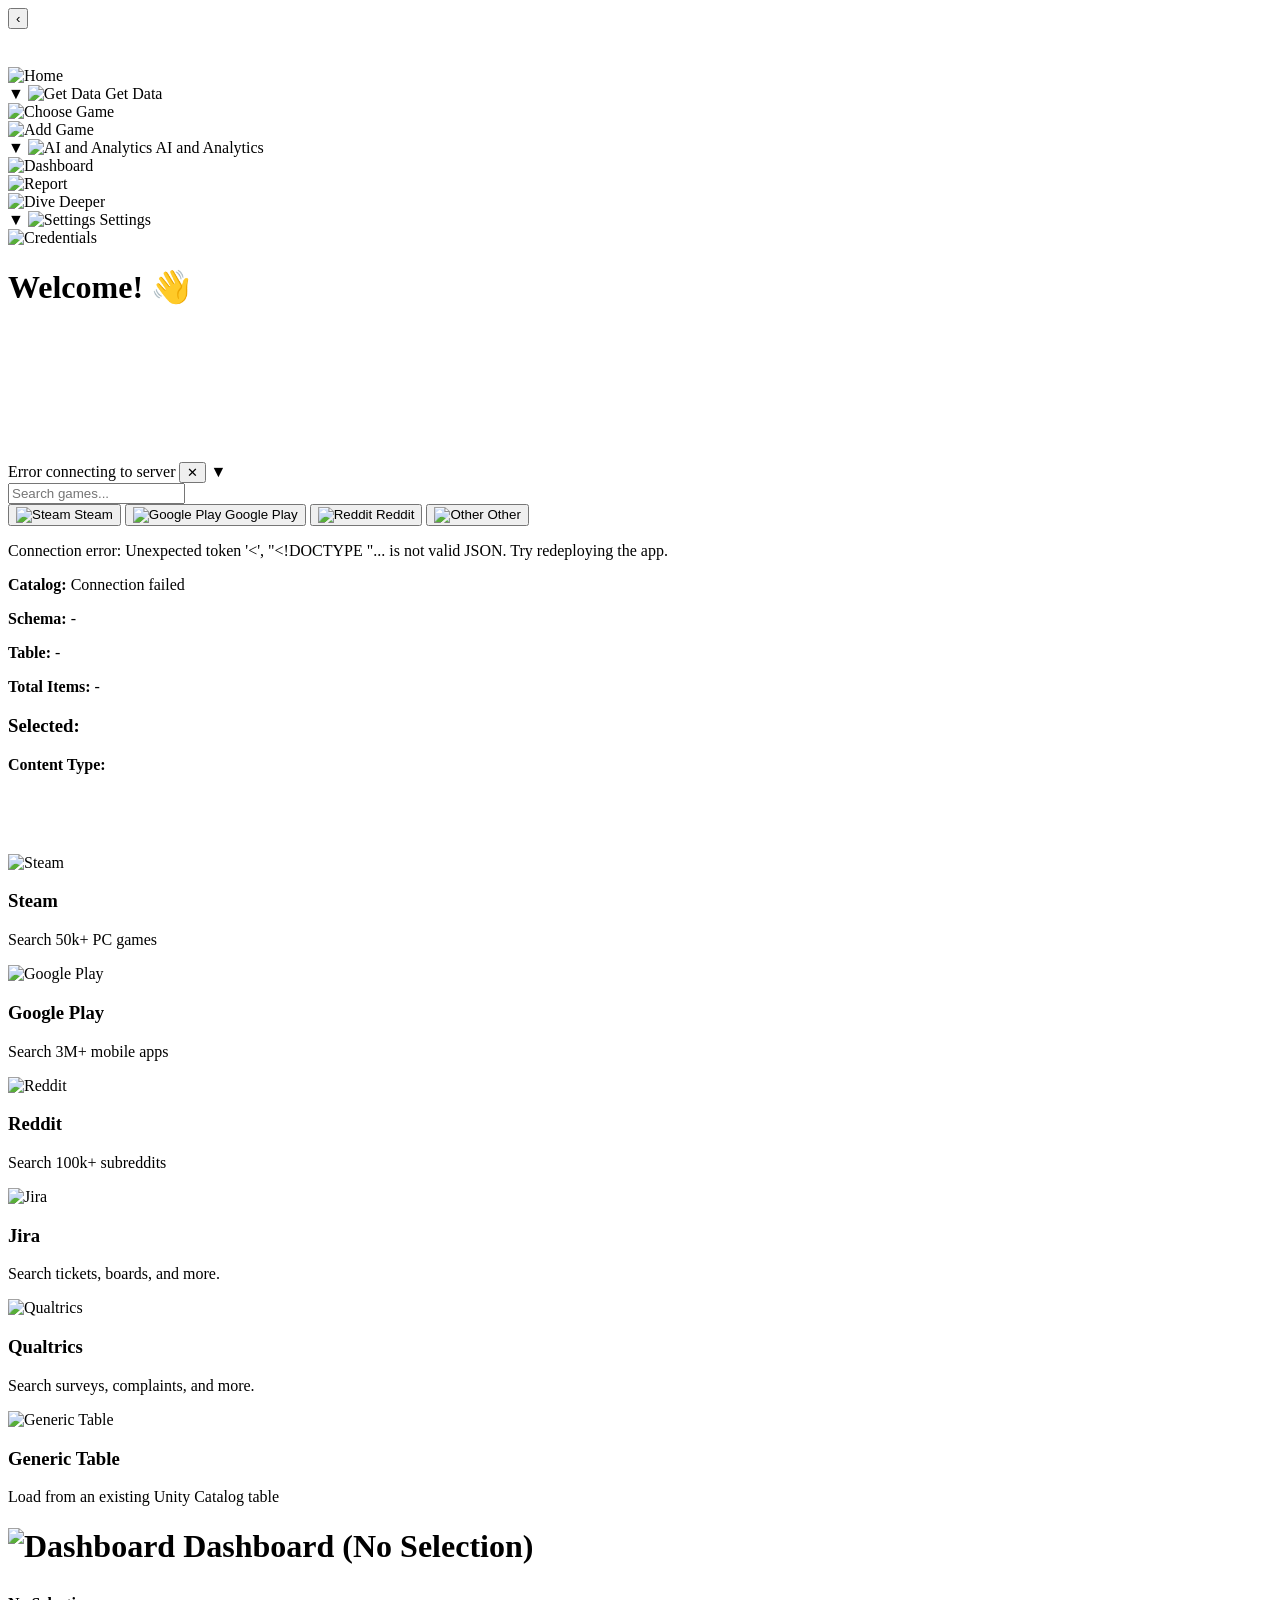
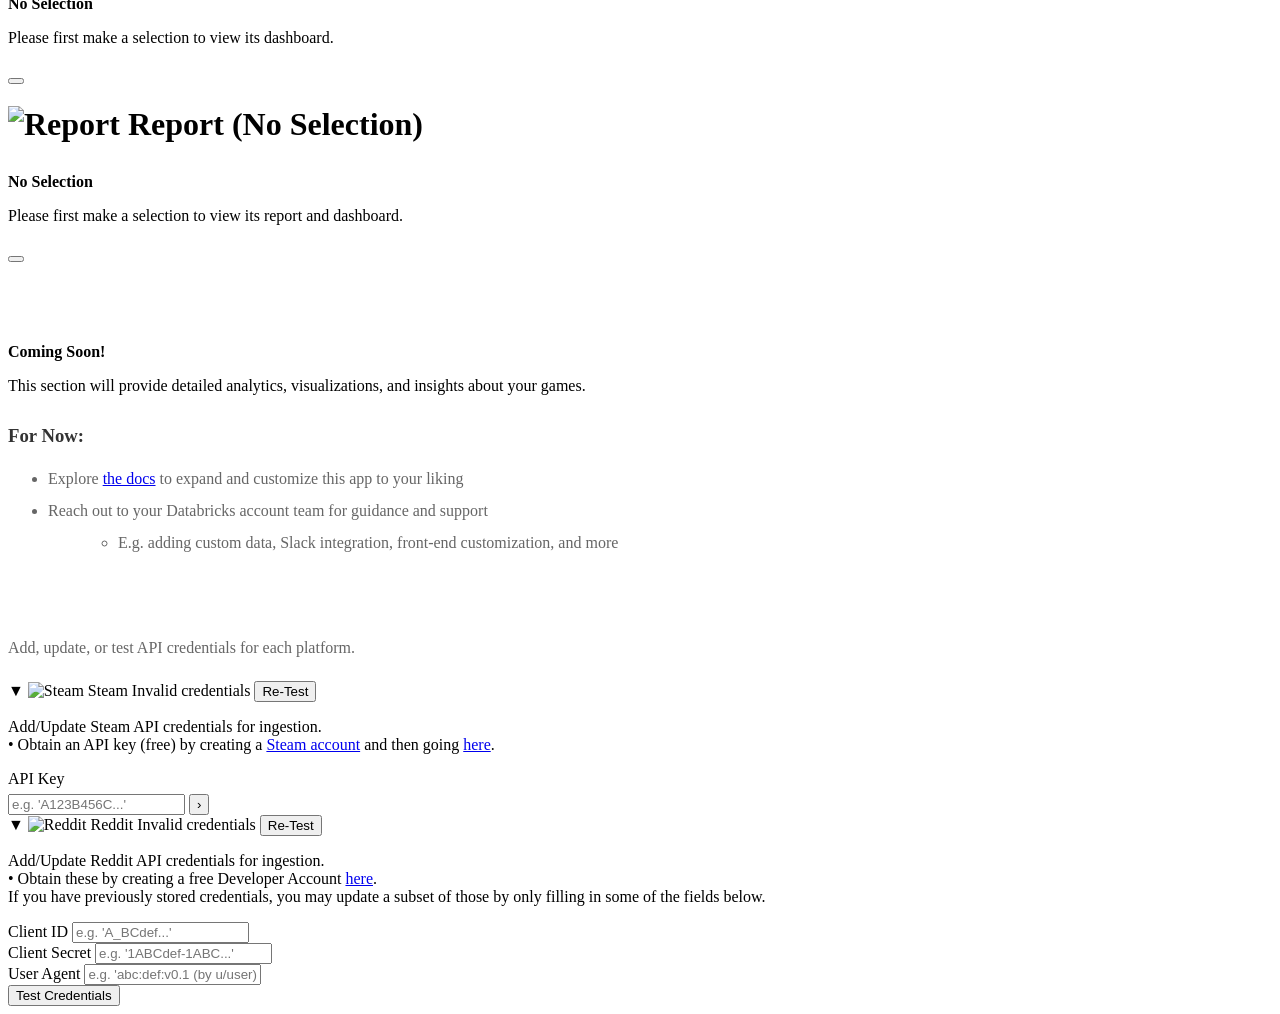
==== commit 790a0754: "Merge branch 'dev' into gdc26" ====
--- a/src/app/templates/index.html
+++ b/src/app/templates/index.html
@@ -214,6 +214,22 @@
                     <p>Search 100k+ subreddits</p>
                 </div>
 
+                <div class="source-tile" id="jira-tile" data-source-id="jira" onclick="expandSourceTile('jira')">
+                    <div class="source-icon">
+                        <img src="/assets/misc/jira_logo.png" alt="Jira">
+                    </div>
+                    <h3>Jira</h3>
+                    <p>Search tickets, boards, and more.</p>
+                </div>
+
+                <div class="source-tile" id="qualtrics-tile" data-source-id="qualtrics" onclick="expandSourceTile('qualtrics')">
+                    <div class="source-icon">
+                        <img src="/assets/misc/qualtrics_logo_filled.png" alt="Qualtrics" class="qualtrics-logo-rounded">
+                    </div>
+                    <h3>Qualtrics</h3>
+                    <p>Search surveys, complaints, and more.</p>
+                </div>
+
                 <div class="source-tile" id="generic-table-tile" data-source-id="generic_table" onclick="expandSourceTile('generic-table')">
                     <div class="source-icon">
                         <img src="/assets/databricks/primary-icon-orange-unity-catalog.svg" alt="Generic Table">
@@ -398,6 +414,48 @@
                     
                     <!-- Message area -->
                     <div id="reddit-message" style="margin-top: 20px;"></div>
+                </div>
+            </div>
+
+            <div class="source-search-container" id="jira-search" style="display: none;">
+                <div class="search-header">
+                    <h3>
+                        <img src="/assets/misc/jira_logo.png" alt="Jira">
+                        Jira Search
+                    </h3>
+                    <button class="close-btn" onclick="closeSourceTile()">✕</button>
+                </div>
+                <div class="search-body">
+                    <div class="form-group">
+                        <label for="jira-search-input">Search Jira</label>
+                        <div class="search-input-wrapper">
+                            <input type="text" id="jira-search-input" placeholder="Enter search here" onkeypress="if(event.key==='Enter') handlePlaceholderSourceSearch('jira')">
+                            <button class="inline-search-btn" id="jira-search-btn" onclick="handlePlaceholderSourceSearch('jira')">›</button>
+                        </div>
+                    </div>
+                    <!-- Message area for not implemented -->
+                    <div id="jira-message" style="margin-top: 20px;"></div>
+                </div>
+            </div>
+
+            <div class="source-search-container" id="qualtrics-search" style="display: none;">
+                <div class="search-header">
+                    <h3>
+                        <img src="/assets/misc/qualtrics_logo_filled.png" alt="Qualtrics" class="qualtrics-logo-rounded">
+                        Qualtrics Search
+                    </h3>
+                    <button class="close-btn" onclick="closeSourceTile()">✕</button>
+                </div>
+                <div class="search-body">
+                    <div class="form-group">
+                        <label for="qualtrics-search-input">Search Qualtrics</label>
+                        <div class="search-input-wrapper">
+                            <input type="text" id="qualtrics-search-input" placeholder="Enter search here" onkeypress="if(event.key==='Enter') handlePlaceholderSourceSearch('qualtrics')">
+                            <button class="inline-search-btn" id="qualtrics-search-btn" onclick="handlePlaceholderSourceSearch('qualtrics')">›</button>
+                        </div>
+                    </div>
+                    <!-- Message area for not implemented -->
+                    <div id="qualtrics-message" style="margin-top: 20px;"></div>
                 </div>
             </div>
 
@@ -989,10 +1047,11 @@
             const visibleCount = sources.length;
             console.log('Add Game tiles: Visible count:', visibleCount);
             
-            // Add the 4-tiles modifier class if there are exactly 4 tiles
+            container.classList.remove('source-tiles-container-4-tiles', 'source-tiles-container-6-tiles');
             if (visibleCount === 4) {
                 container.classList.add('source-tiles-container-4-tiles');
-                console.log('Adding 4-tiles layout');
+            } else if (visibleCount >= 5) {
+                container.classList.add('source-tiles-container-6-tiles');
             }
             
             console.log('Add Game source tiles organized from config');
@@ -1510,6 +1569,10 @@
                 return '/assets/google_play/Google_Play_2022_icon.svg';
             } else if (contentTypeLower.includes('reddit')) {
                 return '/assets/reddit/Reddit_Logo.webp';
+            } else if (contentTypeLower.includes('jira')) {
+                return '/assets/misc/jira_logo.png';
+            } else if (contentTypeLower.includes('qualtrics')) {
+                return '/assets/misc/qualtrics_logo_filled.png';
             }
             // Return Unity Catalog icon for "other" content types
             return '/assets/databricks/primary-icon-orange-unity-catalog.svg';
@@ -2050,8 +2113,8 @@
                 googlePlayContentWrapper.classList.remove('has-results');
             }
             
-            // Show tiles again
-            document.querySelector('.source-tiles-container').style.display = 'grid';
+            // Show tiles again (use empty string so CSS class controls layout: grid or flex)
+            document.querySelector('.source-tiles-container').style.display = '';
         }
         
         // Handle Steam search
@@ -2861,6 +2924,26 @@
                 addGameBtn.disabled = false;
                 addGameBtn.style.opacity = '1';
             }
+        }
+
+        // Handle Jira/Qualtrics placeholder search (not implemented yet)
+        function handlePlaceholderSourceSearch(source) {
+            const label = source === 'jira' ? 'Jira' : 'Qualtrics';
+            const inputEl = document.getElementById(`${source}-search-input`);
+            const messageEl = document.getElementById(`${source}-message`);
+            if (!inputEl || !messageEl) return;
+            const value = (inputEl.value || '').trim();
+            if (!value) {
+                messageEl.innerHTML = '';
+                return;
+            }
+            messageEl.innerHTML = `
+                <div style="background: #fff3cd; padding: 15px; border-radius: 10px; border-left: 4px solid #ffc107; color: #856404;">
+                    <p style="margin: 0; font-size: 0.95em;">
+                        ${label} has not been implemented yet; contact your Databricks account team today to get it set up!
+                    </p>
+                </div>
+            `;
         }
 
         // Handle Generic Table input submission
